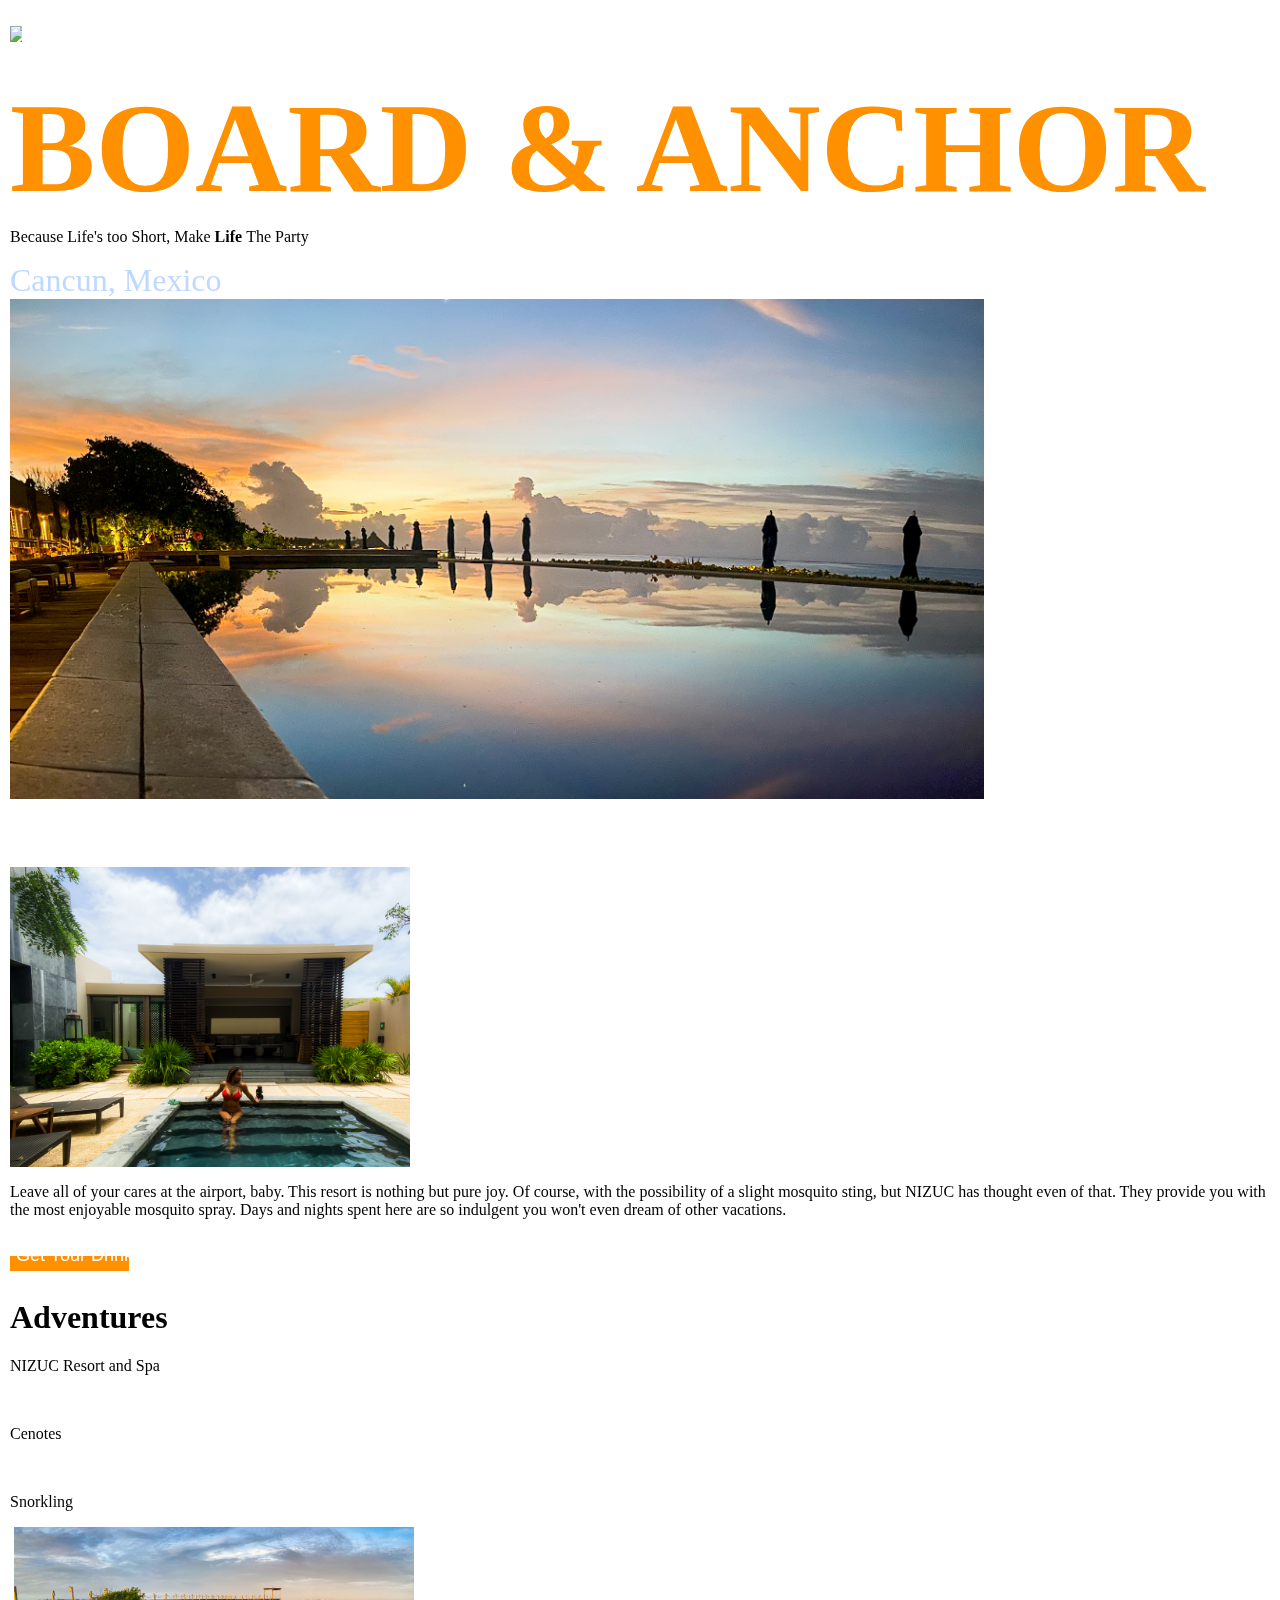
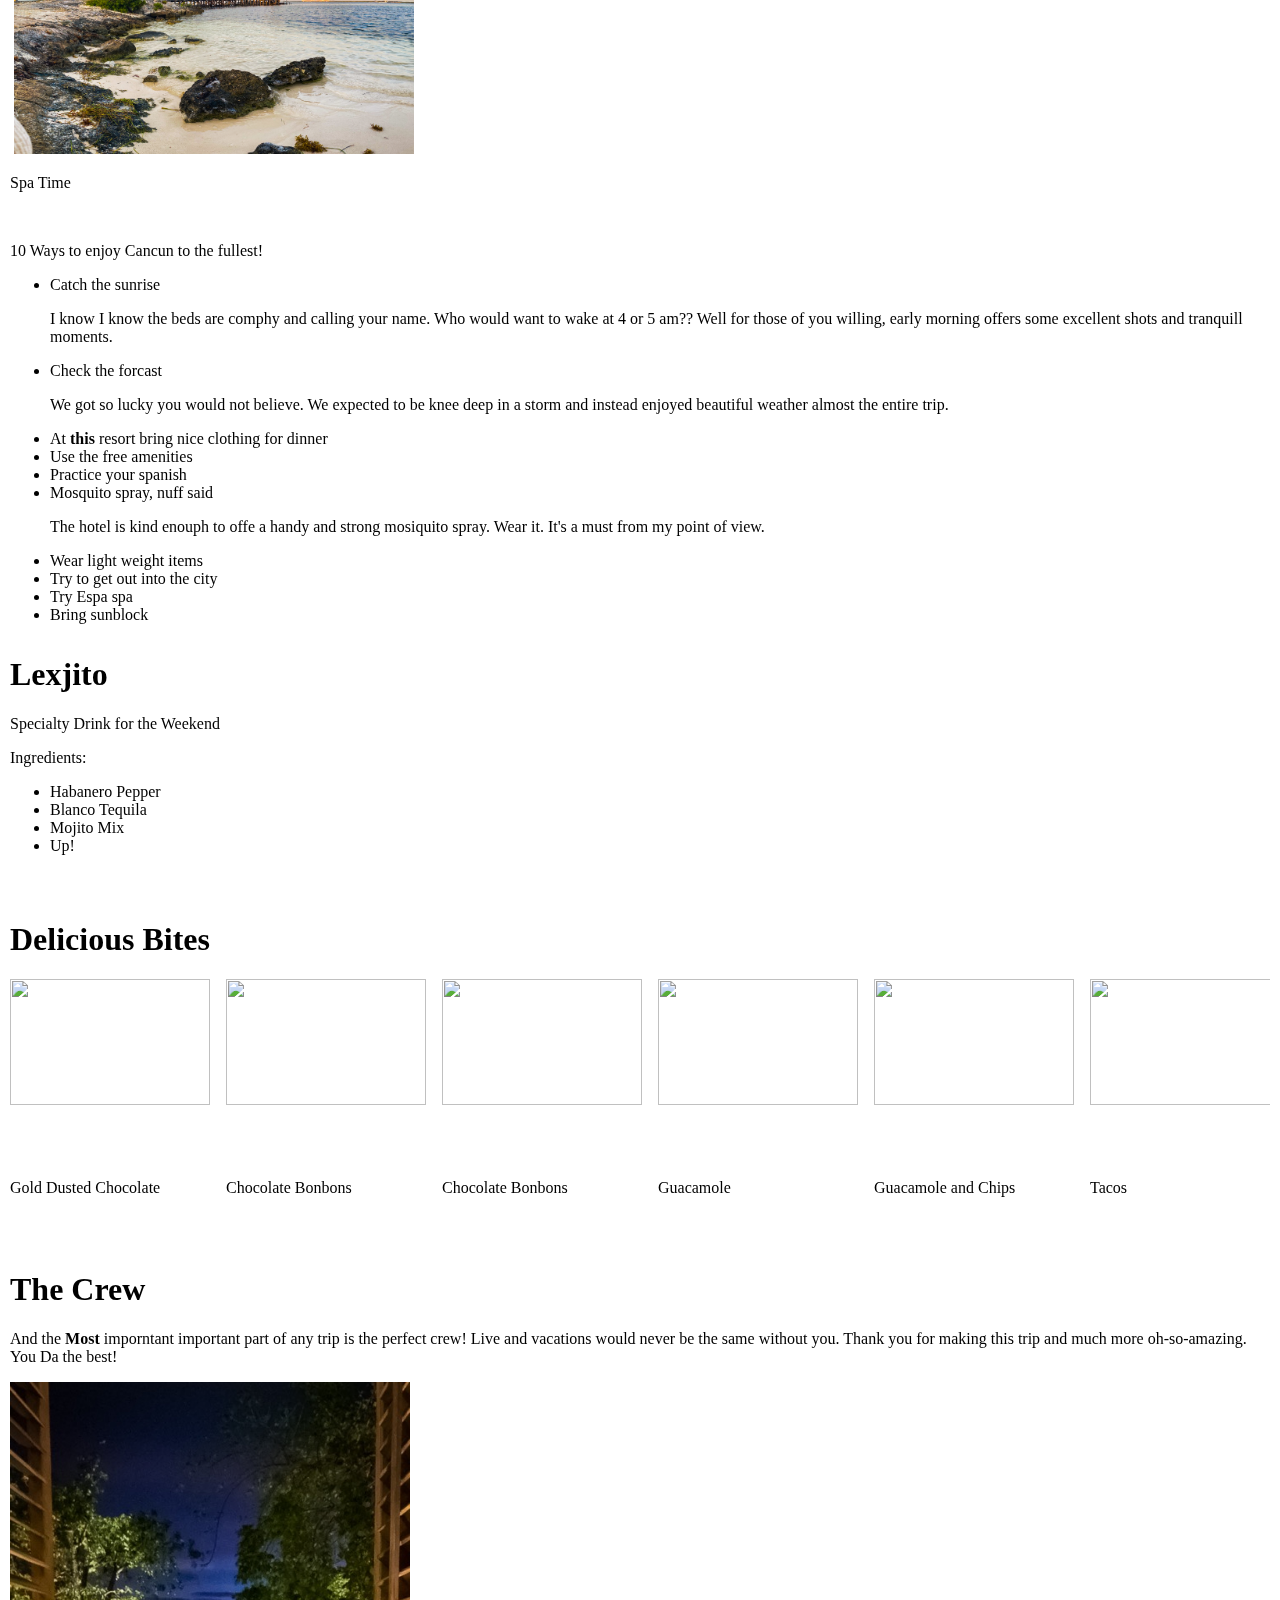
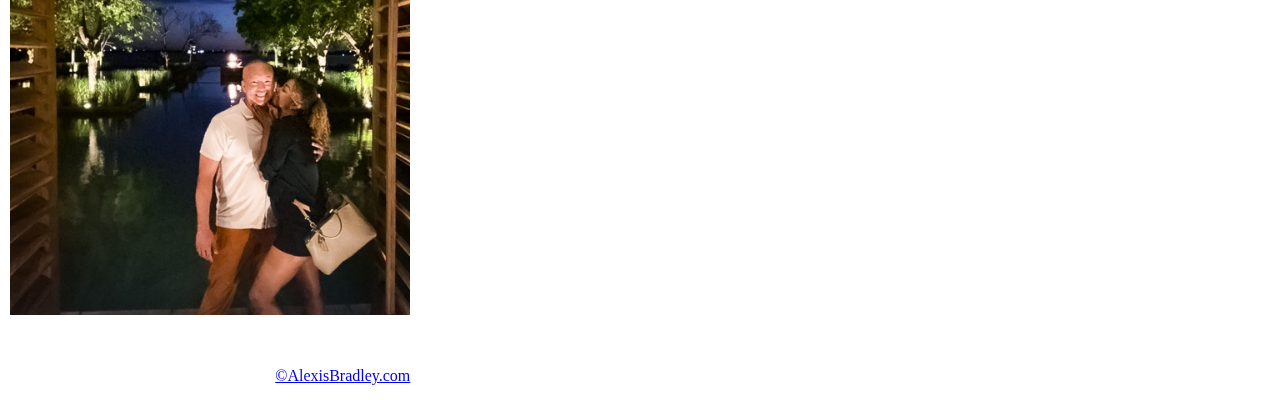
==== index.html @ 58bb0c34 "Add files via upload" ====
<!DOCTYPE html>
<html lang="en">
<head>
  <meta charset="UTF-8">
  <meta http-equiv="X-UA-Compatible" content="IE=edge">
  <meta name="viewport" content="width=device-width, initial-scale=1.0">
  <title>Board and Anchor</title>
  <link rel="stylesheet" href="style.css">
</head>
<body>
  <div class="main-grid">
  <header>
    <a href="index.html" class="nav__link"><img class="logo" src="assets/logo.png" alt="Board&Anchor"></a>
    <nav class="nav">
     
          <a href="index.html" class="nav__link">Home</a>
          <a href="#stay" class="nav__link">Stay</a>
          <a href="#adventures" class="nav__link">Adventures</a>
          <a href="#eats" class="nav__link">Eats</a>
          
          
       
    </nav>
    <script src="https://code.iconify.design/2/2.2.1/iconify.min.js"></script>
  </header>
  <main>
    <h1 class="title">Board & Anchor</h1>
    <p class="sub__title">Because Life's too Short, Make <strong> Life </strong> The Party</p>
    <p class="location">Cancun, Mexico</p>
    <img src="assets/SF Street-3.jpg" alt="" class="primary-image">
    <div class="secondary-images">
      <img src="assets/SF Street-4.jpg" alt="" class="secondary-image">
      <img src="assets/SF Street-5.jpg" alt="" class="secondary-image">
    </div>
      <p class="description">Leave all of your cares at the airport, baby. This resort is nothing but pure joy. Of course, with the possibility of a slight mosquito sting, but NIZUC has thought even of that. They provide you with the most enjoyable mosquito spray. Days and nights spent here are so indulgent you won't even dream of other vacations. </p>
    <a><button id="drink" class="btn">Get Your Drink On</button></a>
 
    <div id="adventures" class="adventures">
      <h1>Adventures</h1>
      
      <p id="stay">NIZUC Resort and Spa</p>
      <img class="card" src="assets/nizucwater.jpg" alt="">
    
      <p class="media-element">Cenotes</p>
      <img class="card" src="assets/cenote.jpeg" alt="">
      <p class="media-element">Snorkling</p>
      <img class="card" src="assets/starfish.jpg" alt="">

      <img class="card" src="assets/SF Street-2.jpg" alt="">
      <p>Spa Time</p>
      <img src="" alt="">
      <p>10 Ways to enjoy Cancun to the fullest!</p>
     <ul>
       <li>Catch the sunrise</li>
       <p>I know I know the beds are comphy and calling your name. Who would want to wake at 4 or 5 am?? Well for those of you willing, early morning offers some excellent shots and tranquill moments. </p>
       <li>Check the forcast </li>
       <p>We got so lucky you would not believe. We expected to be knee deep in a storm and instead enjoyed beautiful weather almost the entire trip.</p>
       <li>At <strong>this</strong> resort bring nice clothing for dinner</li>
       <li>Use the<st> free</strong> amenities</li>
       <li>Practice your spanish</li>
       <li>Mosquito spray, nuff said</li>
       <p>The hotel is kind enouph to offe a handy and strong mosiquito spray. Wear it. It's a must from my point of view.</p>
       <li>Wear light weight items</li>
       <li>Try to get out into the city</li>
       <li>Try Espa spa</li>
       <li>Bring sunblock</li>

     </ul>
      <h1 id="drink" >Lexjito</h1>
      <p> Specialty Drink for the Weekend</p>
      <div class="drink">
        <p>Ingredients: 
          <ul>
            <li> Habanero Pepper</li>
            <li>Blanco Tequila</li>
            <li>Mojito Mix</li>
            <li>Up!</li>
          </ul>
      <img class= "card card__img" src="assets/eats/lexitomix.jpeg" alt="">
      
      </div>
      </p>
    </div>
    <div id="eats" class="container flow">
    <h1 class="section-title">Delicious Bites</h1>
    <div class="media-scroller snaps-inline eats">
      <div class="media-element">
        <img src="/assets/eats/IMG_7122.jpg" alt="" class="primary-image">
        <p class="food-title">Gold Dusted Chocolate</p>
      </div>
      <div class="media-scroller eats">
        <div class="media-element">
          <img src="/assets/eats/IMG_7122.jpg" alt="" class="primary-image">
          <p class="food-title">Chocolate Bonbons</p>
        </div>
        <div class="media-scroller eats">
          <div class="media-element">
            <img src="/assets/eats/IMG_7123.jpg" alt="" class="primary-image">
            <p class="food-title">Chocolate Bonbons</p>
          </div>
          <div class="media-scroller eats">
          <div class="media-element">
              <img src="assets/eats/IMG_7134.jpg" alt="" class="primary-image">
              <p class="food-title">Guacamole</p>
            </div>
          <div class="media-scroller eats">
          <div class="media-element">
                <img src="assets/eats/IMG_7135.jpg" alt="" class="primary-image">
                <p class="food-title">Guacamole and Chips</p>
              </div>
          <div class="media-scroller eats">
          <div class="media-element">
                  <img src="assets/eats/IMG_7136.jpg" alt="" class="primary-image">
                  <p class="food-title">Tacos</p>
                </div>
          <div class="media-scroller eats">
          <div class="media-element">
                    <img src="assets/eats/IMG_7137.jpg" alt="" class="primary-image">
                    <p class="food-title">Grouper Fish</p>
                  </div>
            <div class="media-scroller eats">
            <div class="media-element">
                      <img src="assets/eats/IMG_7138.jpg" alt="" class="primary-image">
                      <p class="food-title">Garlic Prawns</p>
                    </div>
            <div class="media-scroller eats">
            <div class="media-element">
                        <img src="assets/eats/IMG_7139.jpg" alt="" class="primary-image">
                        <p class="food-title">Au Gratin Asparagus </p>
            </div>
            <div class="media-scroller eats">
            <div class="media-element">
                          <img src="assets/eats/IMG_7140.jpg" alt="" class="primary-image">
                          <p class="food-title">Gold Dusted Chocolate</p></div>
            <div class="media-scroller eats">
            <div class="media-element">
                            <img src="assets/eats/IMG_7141.jpg" alt="" class="primary-image">
                            <p class="food-title">Gold Dusted Chocolate</p>
    </div>
            <div class="media-scroller eats">
                            <div class="media-element">
                              <img src="assets/eats/IMG_7143.jpg" alt="" class="primary-image">
                              <p class="food-title">Raspberry Cheesecake</p>
      </div>
            <div class="media-element">
                              <img src="assets/eats/IMG_7303.jpg" alt="" class="primary-image">
                              <p class="food-title">Beet butter, beer; cricket pastry</p>
            <div class="media-scroller eats">
            <div class="media-element">
                                  <img src="assets/eats/IMG_7310.jpg" alt="" class="primary-image">
                                  <p class="food-title">Foie Gras in sauce</p>
          </div>
                                
            <div class="media-element">
                                    <img src="assets/eats/IMG_7308.jpg" alt="" class="primary-image">
                                    <p class="food-title">Tender octopus</p>
            </div>
                                  
            <div class="media-element">
                                      <img src="assets/eats/IMG_7311.jpg" alt="" class="primary-image">
                                      <p class="food-title">Foie Gras in sauce</p>
              </div>
                                   
            <div class="media-element">
                                        <img src="assets/eats/IMG_7314.jpg" alt="" class="primary-image">
                                        <p class="food-title">Featured item</p>
              </div>
              </div>
                                      
      
    </div>

    
      </main>
    <div class="crew">
        <h1>The Crew</h1>
        <p>And the <strong>Most </strong>imporntant  important part of any trip is the perfect crew! Live and vacations would never be the same without you. Thank you for making this trip and much more oh-so-amazing. You Da the best!</p>
        <img class="card" src="assets/howieandimedium.jpeg" alt="">
  
    </div>
     
    
  
    </div>
    </body>
    <footer>
      <a 
      href="http://alexisbradley.com
      "><p>©AlexisBradley.com</p></a>
      <div class="social-links">
        
        <a href="https://twitter.com/MsLexUx" aria-label="" class="social-link"><img src="" alt="" class="social-img"><span class="iconify" data-icon="jam:twitter" style="color: #ff9a62;"></span></a>
        
        <a href="https://www.facebook.com/MsLexUx" aria-label="" class="social-link"><span class="iconify" data-icon="brandico:facebook-rect" style="color: #ff9a62;"></span></a>
        
        <a href="https://www.instagram.com/milexi6/?hl=en" class="social-link" aria-label="instagram"><span class="iconify" data-icon="ant-design:instagram-filled" style="color: #ff9a62;"></span></a>
      </div>
    </footer>
    </html>
---- style.css ----
@import "https://unpkg.com/open-props";
@import "https://unpkg.com/open-props/normalize.min.css";

*,
*::before,
**::after {
  box-sizing: border-box;
}

/*{
  outline: 2px solid red;
}*/

:root {
  --clr-icons: #bfd8ff;
  --clr-text: #fff;
  --clr-bg-dark: #6d685c;
  --clr-bg-light: #f8f0e4;
  --clr-accent: #ff9000;
}

.logo {
  max-width: 31%;
  max-width: 10%;
}

img {
  max-width: 100%;
  

}

.btn {
  margin-top: .5em;
  cursor: pointer;
  display: inline-block;
  border: 0;
  background: transparent;
  color: var(--clr-text);
  font-size: 1.125rem;
  padding: 0.5;
  position: relative;
  align-self: start;
  justify-self: start;
}

.btn::after {
  content: " ";
  position: absolute;
  background: var(--clr-accent);
  height: 0.85em;
  width: 75%;
  left: 0;
  top: 50%;
  z-index: -1;
  transform: transform 175ms cubic-bezier (0.91,0,0.55,1);
  transform-origin: bottom left;
}

.btn:hover::after,
.btn:focus::after {
  transform: scale(1.35, 1.85);
}



.title {
  color: var(--clr-accent);
  text-transform: uppercase;
  margin: 0;
  line-height: 1;
  font-size: clamp(3rem, 10vw, 12rem);

}

.location {
  color: var(--clr-icons);
  margin: 0;
  font-size: 2rem;
}


header {
  display: flex;
  align-items: center;
  margin: 1em 0;
  margin-bottom: 1.5em;
}



.nav {
  flex-grow: 1;
  display: flex;
  justify-content: space-around;
}

.nav__link {
  color: var(--clr-text);
  text-transform: capitalize;
  text-decoration: none;
}

.nav__link:hover,
.nav__link:focus {
  color: var(--clr-accent);
 
}






@media(min-width: 800px) {
  body {
    margin: 0;
    padding: 10px;
  }
}
.nav {
    grid-column: 2 / 5;
 }

h1{
  margin-top: 1em;
}

main::after {

  top: 0;
  bottom: 0;
  left: -2em;
  right: -2em;
  grid-column: 3 / 1;
  z-index: -10;

}
  .food-title {
    align-items: left;
    grid-column: 1 / 3;
    grid-row:  6;
  }

  .location,
  .description{
    grid-column: 1 / 2;
  }

  .primary-image {
     grid-column: 2 / -1;
     grid-row: 1/span 4;
     z-index: -1;
     height: 100%;
     max-height: 500px;
     width: (100%, 1000px);
     object-fit: cover;
  }

  .secondary-images{
    grid-column: 2 / 4;
    margin-top: 4em;
    display: flex;
    gap: 0.5em;
    max-width: 400px;
  }

.adventures{
  grid-row: 6/7;
}

  
.media-scroller {
  display: flex;
  min-width: 500px;
  object-fit: cover;
  overflow-x: auto;
  overscroll-behavior-inline: contain;
 
}

.media-element {
  display: grid;
  grid-template-rows: min-content;
  gap: var(--spacer);
  padding: var(--spacer);
  background: var(-surface-2);
  border-radius: var(--radius-2);
  gap: 1em;

}

.media-element > img{
  inline-size: 100%;
  grid-row: 1 /span 4;
  object-fit: cover;
  height: 100%;
  max-height: 500px;
  min-width: 200px;
  width: (100%, 1000px);
  object-fit: cover;
  
}

.card {
  max-width: 400px;
}

.snaps-inline {
  scroll-snap-type: inline mandatory;
  scroll-padding-inline: var(--spacer, 1rem);

}


.social-links {
  display: flex;
  gap: 2em;
}

footer {
  margin-top: 2em;
  align-items: center;
  flex-grow: 1;
  display: flex;
  justify-content: space-around;
}
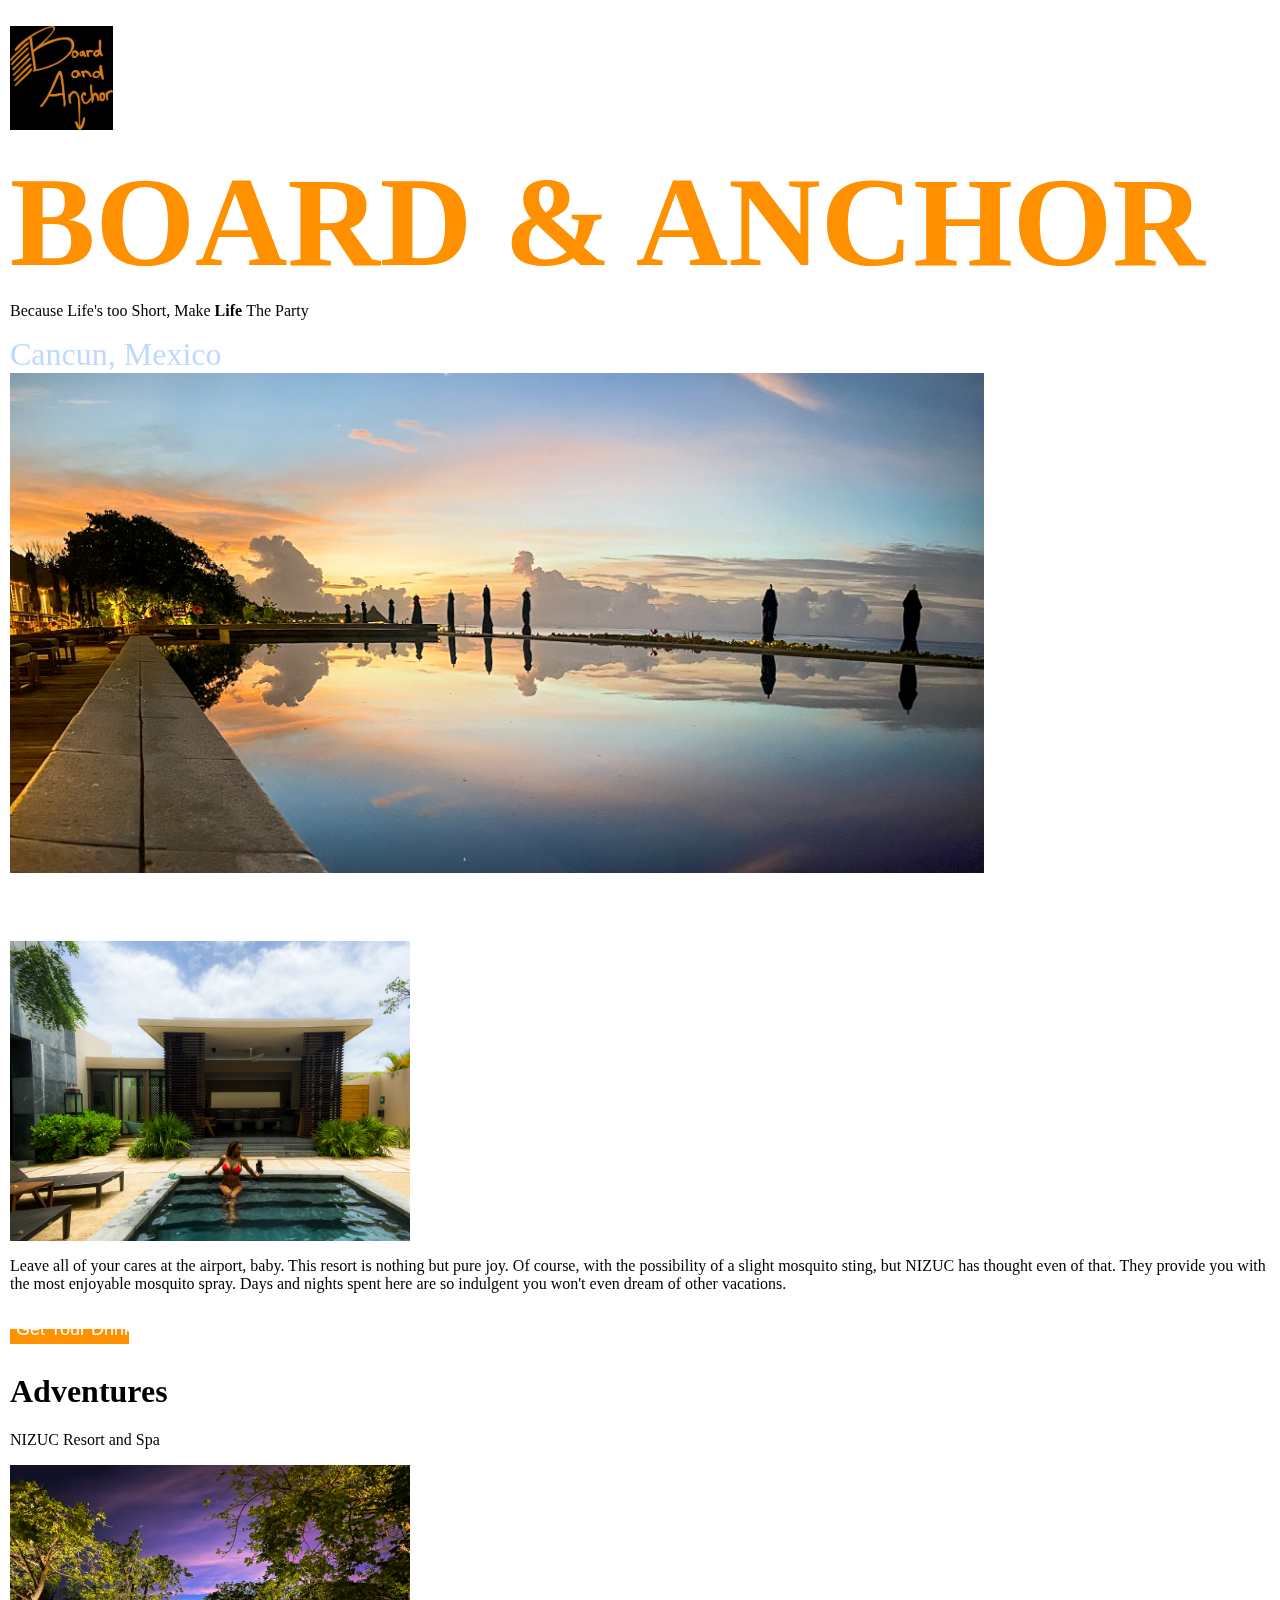
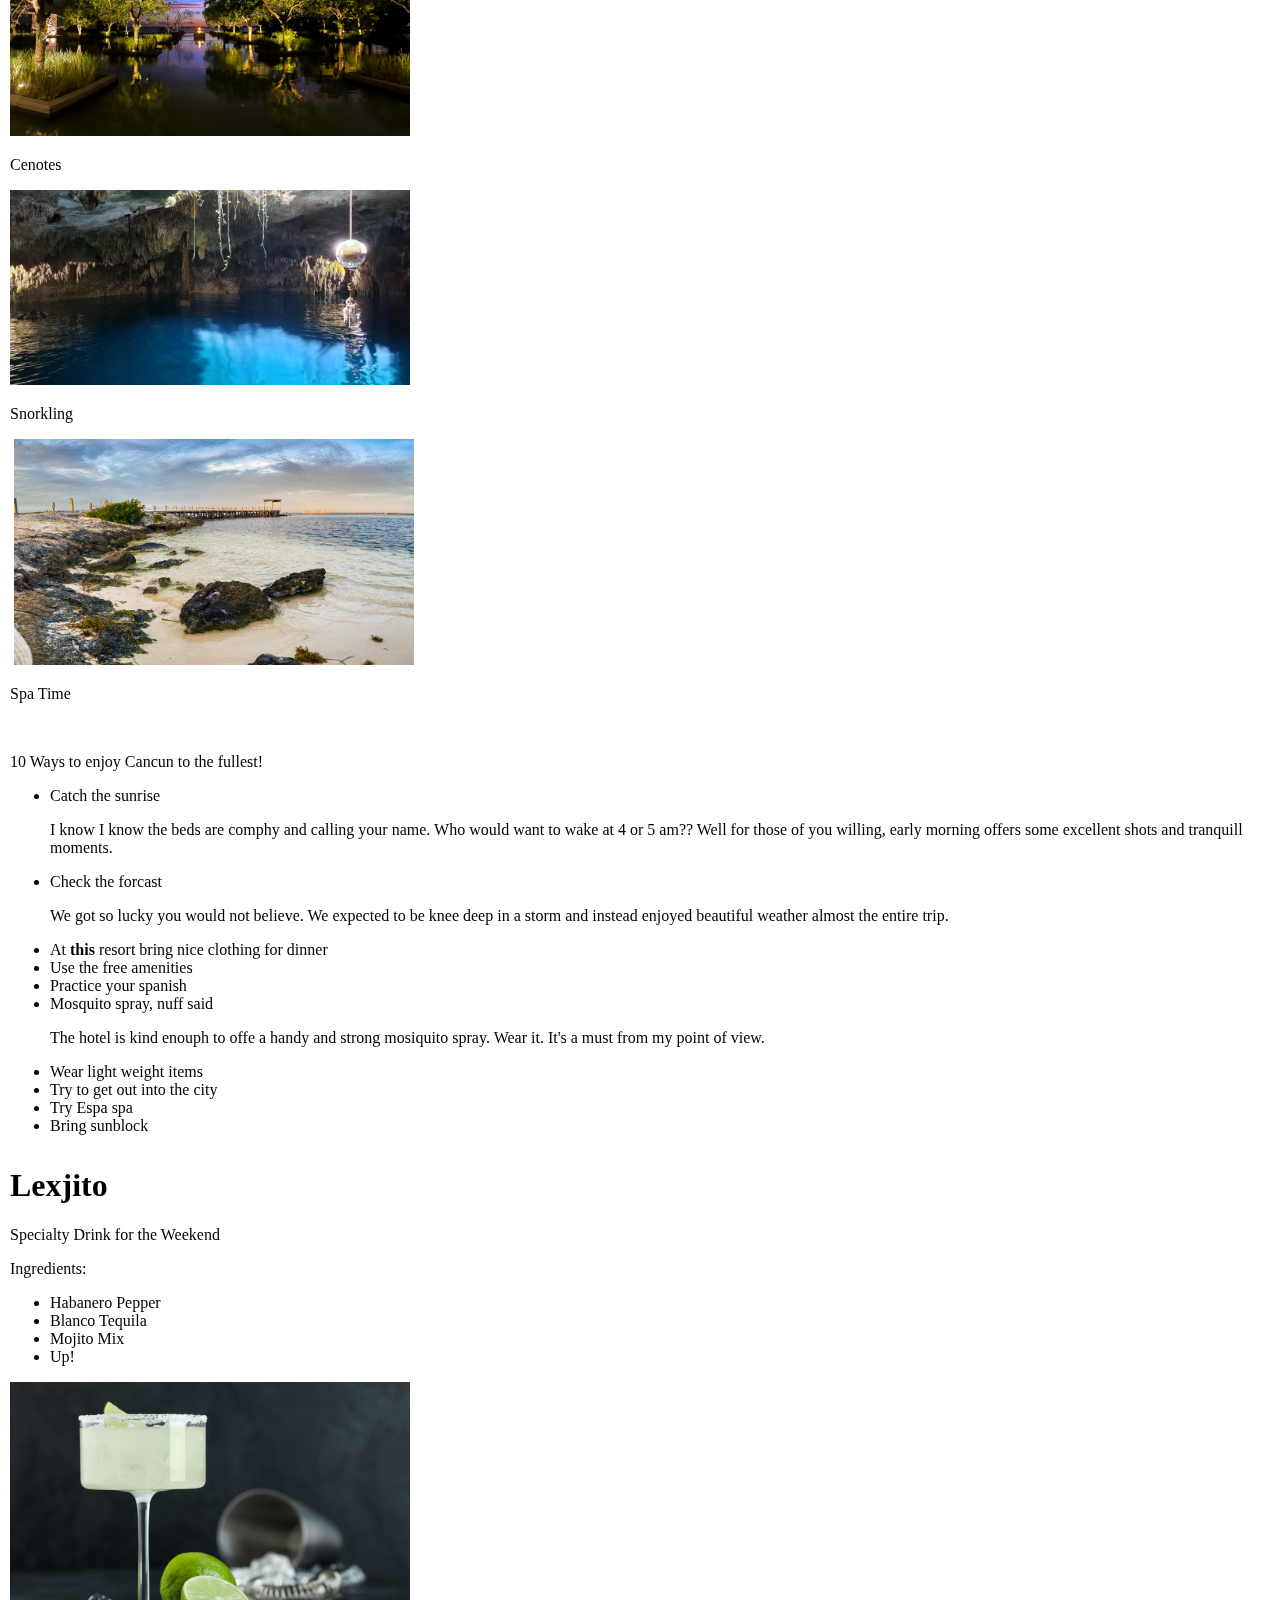
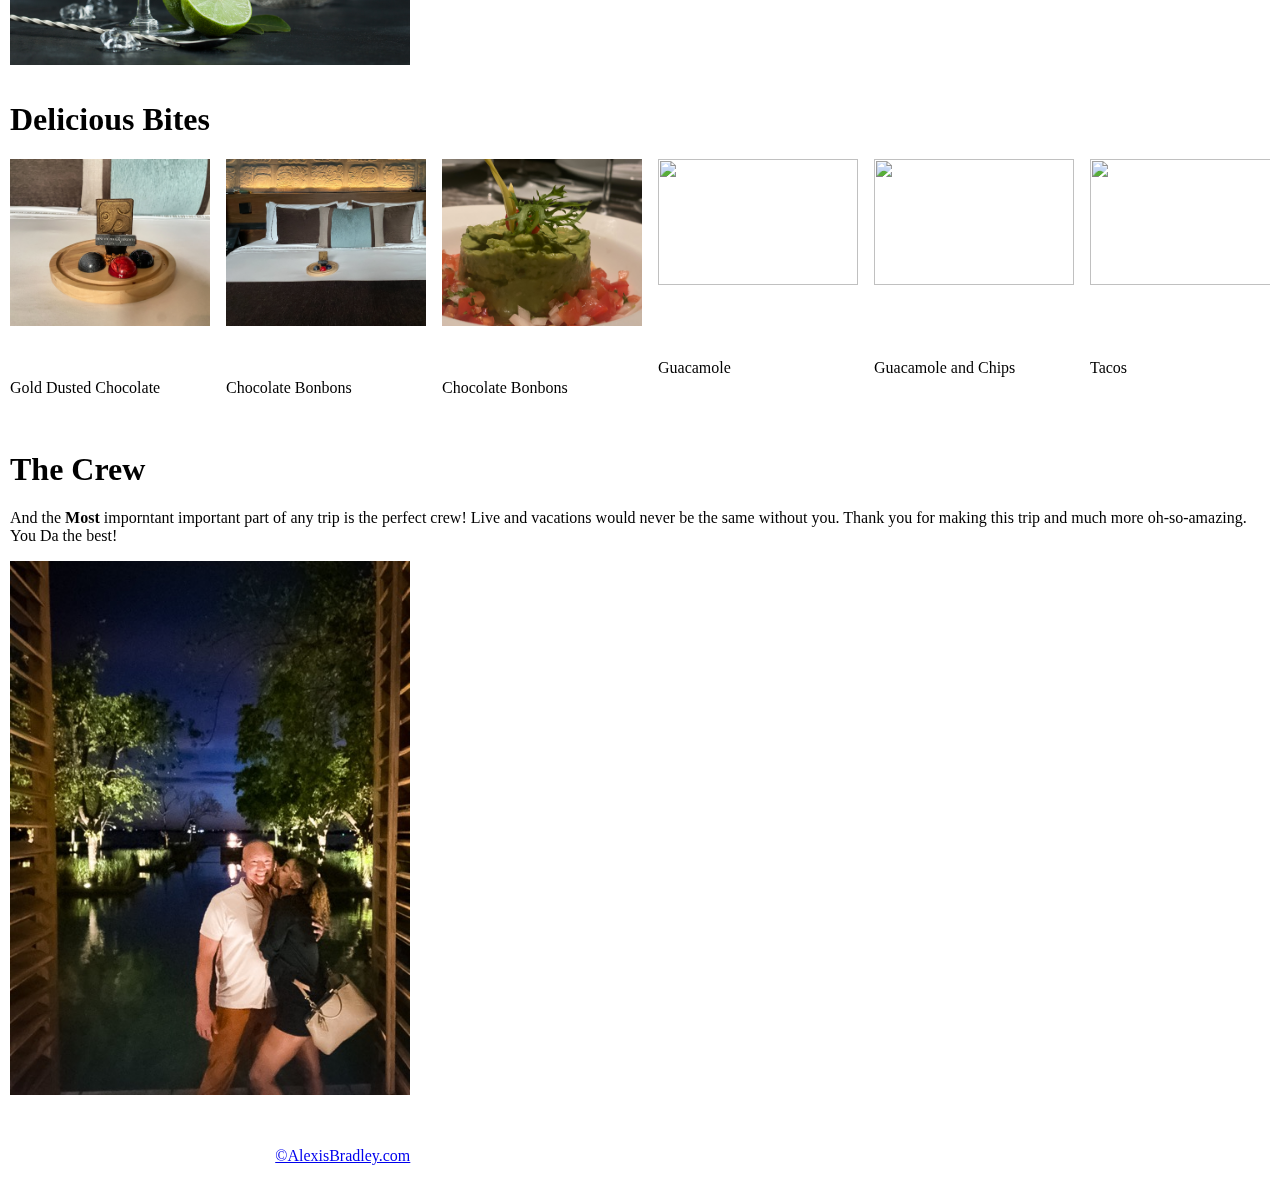
==== commit 91853b5a: "Add files via upload" ====
--- a/index.html
+++ b/index.html
@@ -76,7 +76,7 @@
             <li>Mojito Mix</li>
             <li>Up!</li>
           </ul>
-      <img class= "card card__img" src="assets/eats/lexitomix.jpeg" alt="">
+      <img class= "card card__img" src="assets/lexitomix.jpeg" alt="">
       
       </div>
       </p>
@@ -85,17 +85,17 @@
     <h1 class="section-title">Delicious Bites</h1>
     <div class="media-scroller snaps-inline eats">
       <div class="media-element">
-        <img src="/assets/eats/IMG_7122.jpg" alt="" class="primary-image">
+        <img src="assets/IMG_7122.jpg" alt="" class="primary-image">
         <p class="food-title">Gold Dusted Chocolate</p>
       </div>
       <div class="media-scroller eats">
         <div class="media-element">
-          <img src="/assets/eats/IMG_7122.jpg" alt="" class="primary-image">
+          <img src="assets/IMG_7123.jpg" alt="" class="primary-image">
           <p class="food-title">Chocolate Bonbons</p>
         </div>
         <div class="media-scroller eats">
           <div class="media-element">
-            <img src="/assets/eats/IMG_7123.jpg" alt="" class="primary-image">
+            <img src="assets/IMG_7134.jpg" alt="" class="primary-image">
             <p class="food-title">Chocolate Bonbons</p>
           </div>
           <div class="media-scroller eats">
--- a/style.css
+++ b/style.css
@@ -20,8 +20,8 @@
 }
 
 .logo {
-  max-width: 31%;
   max-width: 10%;
+  
 }
 
 img {
@@ -92,6 +92,7 @@
 .nav {
   flex-grow: 1;
   display: flex;
+  gap: 1em;
   justify-content: space-around;
 }
 
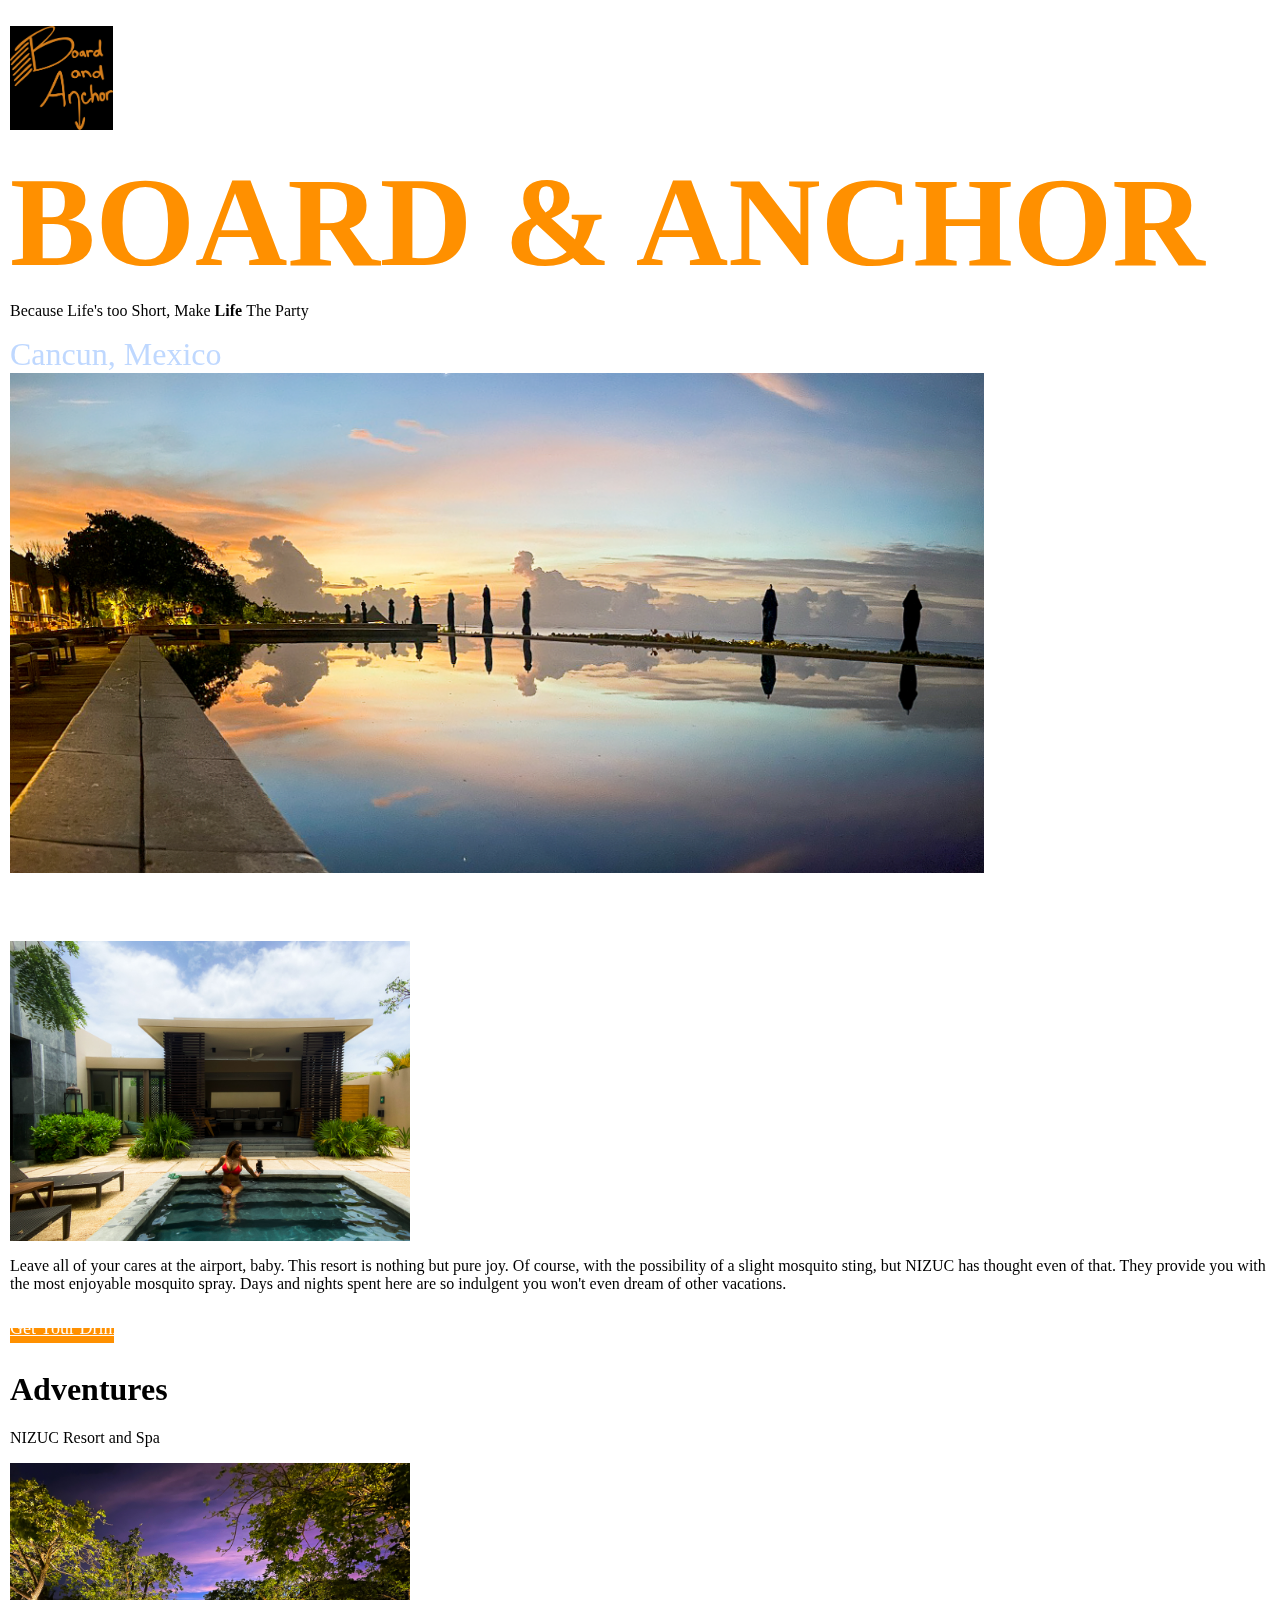
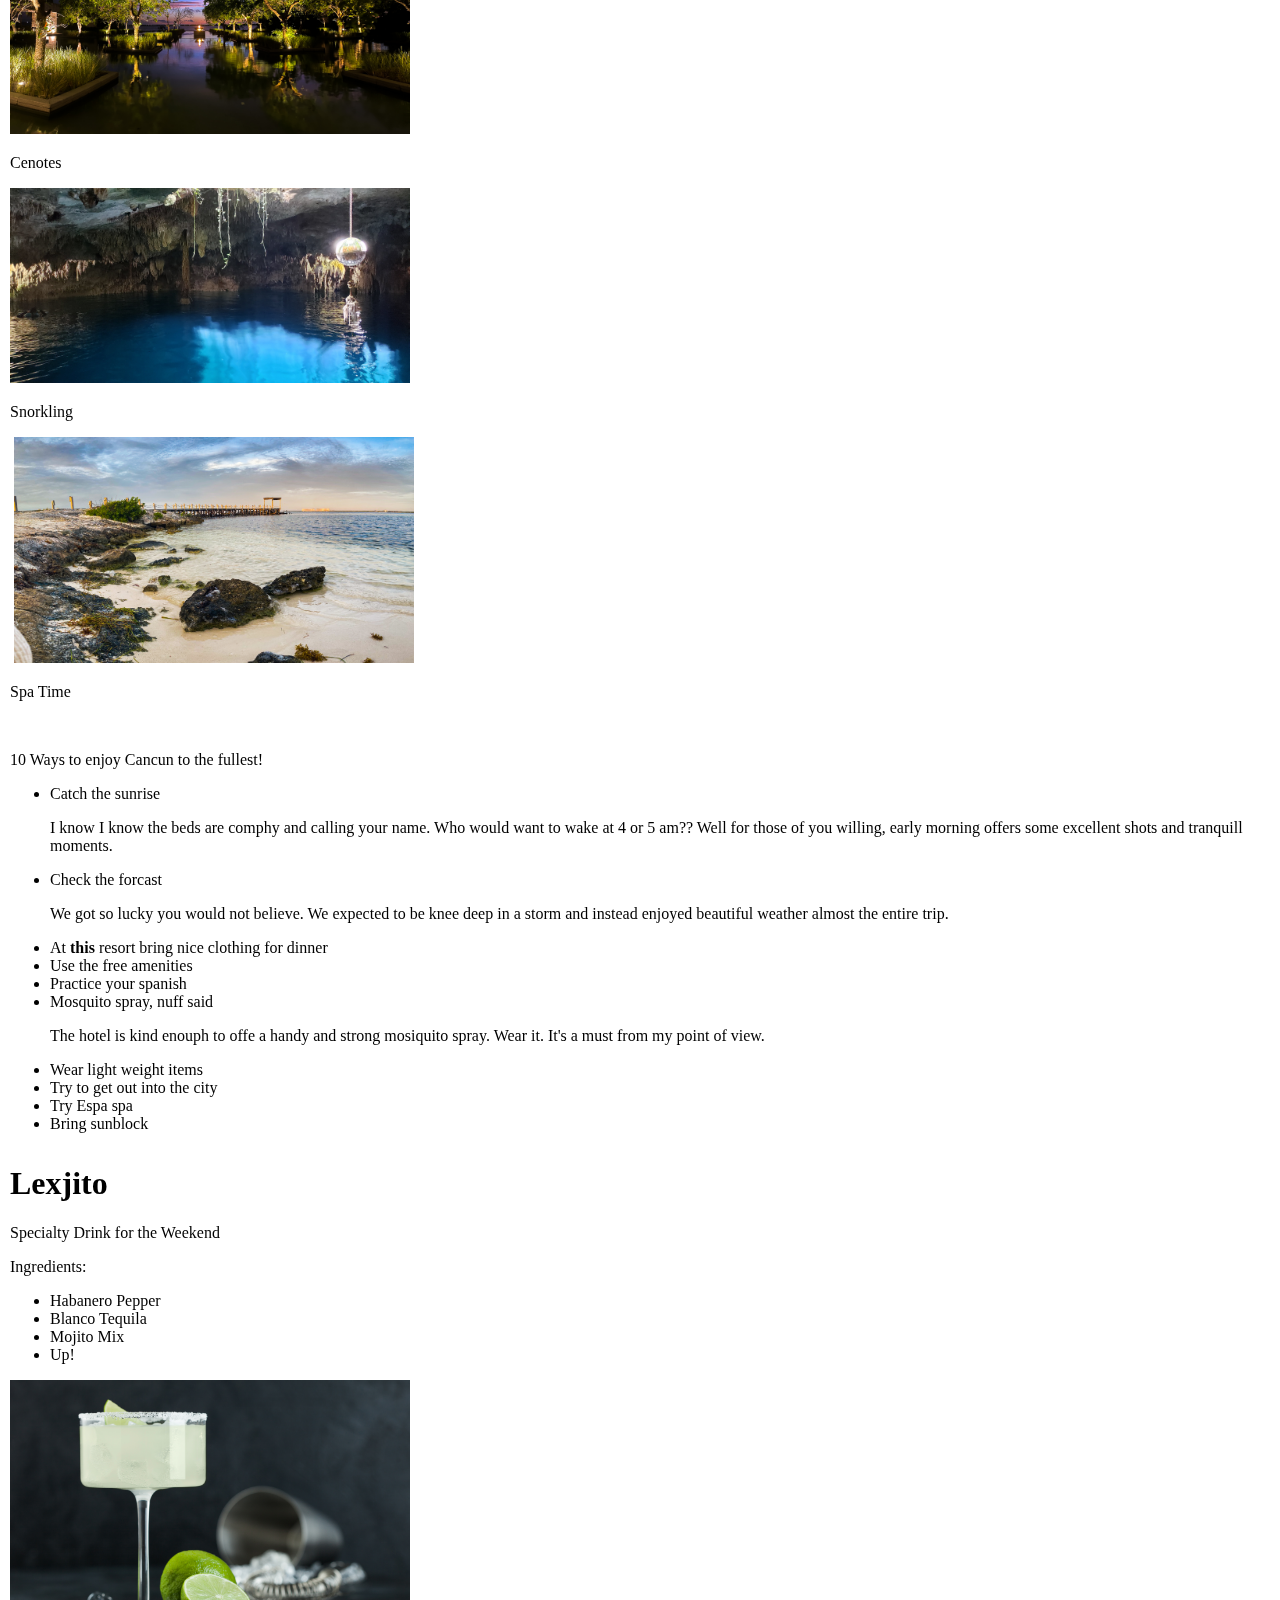
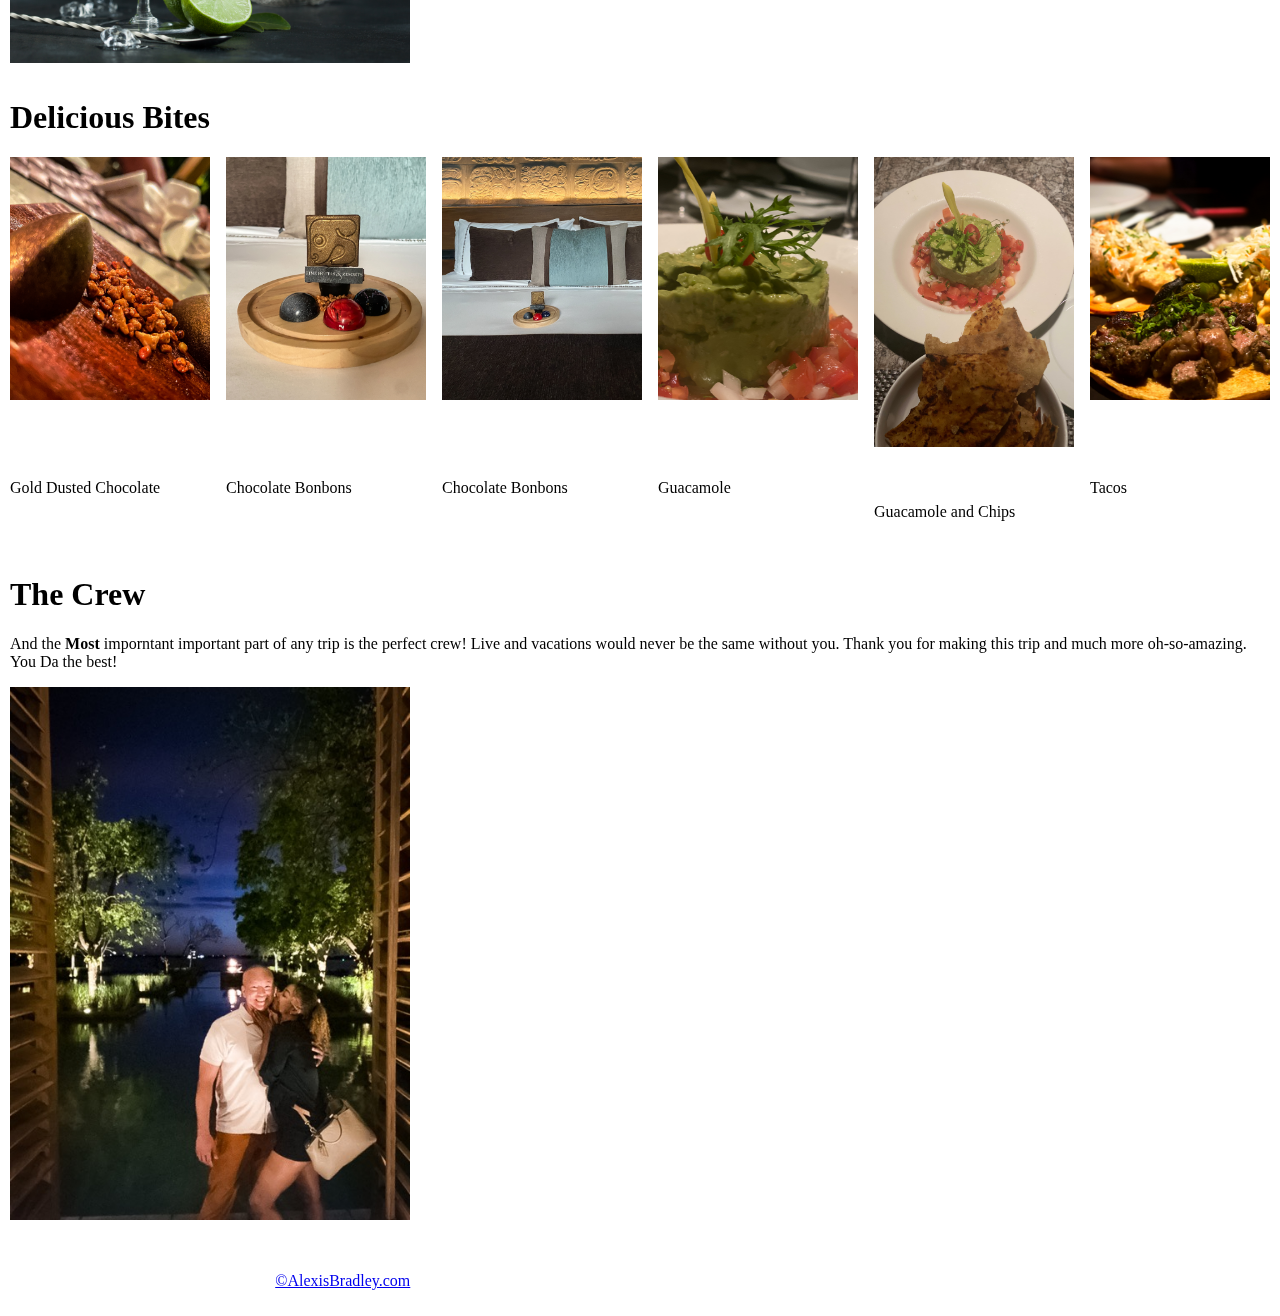
==== commit 7cd15efb: "Add files via upload" ====
--- a/index.html
+++ b/index.html
@@ -33,7 +33,7 @@
       <img src="assets/SF Street-5.jpg" alt="" class="secondary-image">
     </div>
       <p class="description">Leave all of your cares at the airport, baby. This resort is nothing but pure joy. Of course, with the possibility of a slight mosquito sting, but NIZUC has thought even of that. They provide you with the most enjoyable mosquito spray. Days and nights spent here are so indulgent you won't even dream of other vacations. </p>
-    <a><button id="drink" class="btn">Get Your Drink On</button></a>
+    <a href= "#drink" class="btn">Get Your Drink On</a>
  
     <div id="adventures" class="adventures">
       <h1>Adventures</h1>
@@ -66,7 +66,7 @@
        <li>Bring sunblock</li>
 
      </ul>
-      <h1 id="drink" >Lexjito</h1>
+      <h1 id="drink">Lexjito</h1>
       <p> Specialty Drink for the Weekend</p>
       <div class="drink">
         <p>Ingredients: 
@@ -85,86 +85,77 @@
     <h1 class="section-title">Delicious Bites</h1>
     <div class="media-scroller snaps-inline eats">
       <div class="media-element">
-        <img src="assets/IMG_7122.jpg" alt="" class="primary-image">
+        <img src="assets/IMG_7315-2.jpg" alt="" class="primary-image">
         <p class="food-title">Gold Dusted Chocolate</p>
       </div>
       <div class="media-scroller eats">
         <div class="media-element">
-          <img src="assets/IMG_7123.jpg" alt="" class="primary-image">
+          <img src="assets/IMG_7122.jpg" alt="" class="primary-image">
           <p class="food-title">Chocolate Bonbons</p>
         </div>
         <div class="media-scroller eats">
           <div class="media-element">
-            <img src="assets/IMG_7134.jpg" alt="" class="primary-image">
+            <img src="assets/IMG_7123.jpg" alt="" class="primary-image">
             <p class="food-title">Chocolate Bonbons</p>
           </div>
           <div class="media-scroller eats">
           <div class="media-element">
-              <img src="assets/eats/IMG_7134.jpg" alt="" class="primary-image">
+              <img src="assets/IMG_7134.jpg" alt="" class="primary-image">
               <p class="food-title">Guacamole</p>
             </div>
           <div class="media-scroller eats">
           <div class="media-element">
-                <img src="assets/eats/IMG_7135.jpg" alt="" class="primary-image">
+                <img src="assets/IMG_7135.jpg" alt="" class="primary-image">
                 <p class="food-title">Guacamole and Chips</p>
               </div>
           <div class="media-scroller eats">
           <div class="media-element">
-                  <img src="assets/eats/IMG_7136.jpg" alt="" class="primary-image">
+                  <img src="assets/IMG_7136.jpg" alt="" class="primary-image">
                   <p class="food-title">Tacos</p>
                 </div>
           <div class="media-scroller eats">
           <div class="media-element">
-                    <img src="assets/eats/IMG_7137.jpg" alt="" class="primary-image">
+                    <img src="assets/IMG_7137.jpg" alt="" class="primary-image">
                     <p class="food-title">Grouper Fish</p>
                   </div>
             <div class="media-scroller eats">
             <div class="media-element">
-                      <img src="assets/eats/IMG_7138.jpg" alt="" class="primary-image">
+                      <img src="assets/IMG_7138.jpg" alt="" class="primary-image">
                       <p class="food-title">Garlic Prawns</p>
                     </div>
             <div class="media-scroller eats">
             <div class="media-element">
-                        <img src="assets/eats/IMG_7139.jpg" alt="" class="primary-image">
+                        <img src="assets/IMG_7139.jpg" alt="" class="primary-image">
                         <p class="food-title">Au Gratin Asparagus </p>
             </div>
             <div class="media-scroller eats">
             <div class="media-element">
-                          <img src="assets/eats/IMG_7140.jpg" alt="" class="primary-image">
+                          <img src="assets/IMG_7140.jpg" alt="" class="primary-image">
                           <p class="food-title">Gold Dusted Chocolate</p></div>
             <div class="media-scroller eats">
             <div class="media-element">
-                            <img src="assets/eats/IMG_7141.jpg" alt="" class="primary-image">
+                            <img src="assets/IMG_7141.jpg" alt="" class="primary-image">
                             <p class="food-title">Gold Dusted Chocolate</p>
     </div>
             <div class="media-scroller eats">
                             <div class="media-element">
-                              <img src="assets/eats/IMG_7143.jpg" alt="" class="primary-image">
+                              <img src="assets/IMG_7143.jpg" alt="" class="primary-image">
                               <p class="food-title">Raspberry Cheesecake</p>
       </div>
             <div class="media-element">
-                              <img src="assets/eats/IMG_7303.jpg" alt="" class="primary-image">
+                              <img src="assets/IMG_7303.jpg" alt="" class="primary-image">
                               <p class="food-title">Beet butter, beer; cricket pastry</p>
             <div class="media-scroller eats">
             <div class="media-element">
-                                  <img src="assets/eats/IMG_7310.jpg" alt="" class="primary-image">
+                                  <img src="assets/IMG_7310.jpg" alt="" class="primary-image">
                                   <p class="food-title">Foie Gras in sauce</p>
           </div>
                                 
             <div class="media-element">
-                                    <img src="assets/eats/IMG_7308.jpg" alt="" class="primary-image">
+                                    <img src="assets/IMG_7308.jpg" alt="" class="primary-image">
                                     <p class="food-title">Tender octopus</p>
             </div>
-                                  
-            <div class="media-element">
-                                      <img src="assets/eats/IMG_7311.jpg" alt="" class="primary-image">
-                                      <p class="food-title">Foie Gras in sauce</p>
-              </div>
-                                   
-            <div class="media-element">
-                                        <img src="assets/eats/IMG_7314.jpg" alt="" class="primary-image">
-                                        <p class="food-title">Featured item</p>
-              </div>
+            
               </div>
                                       
       
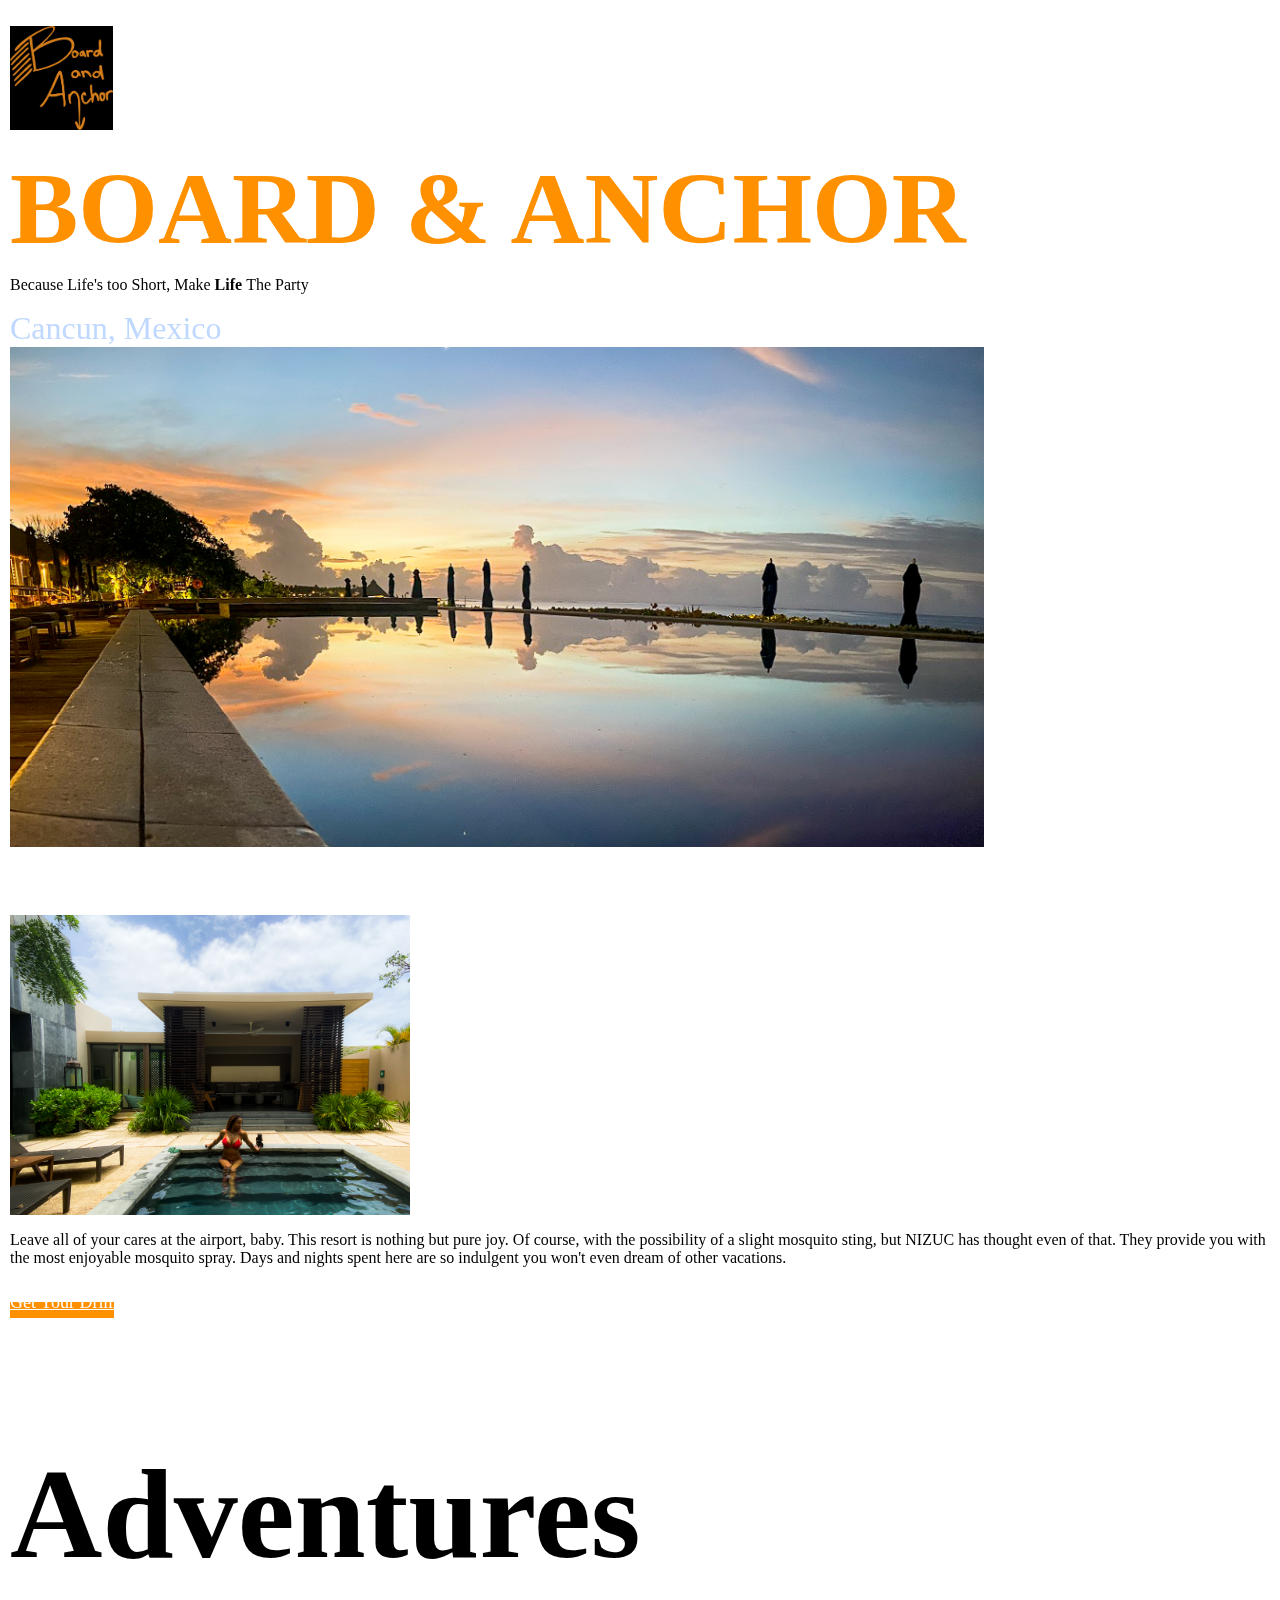
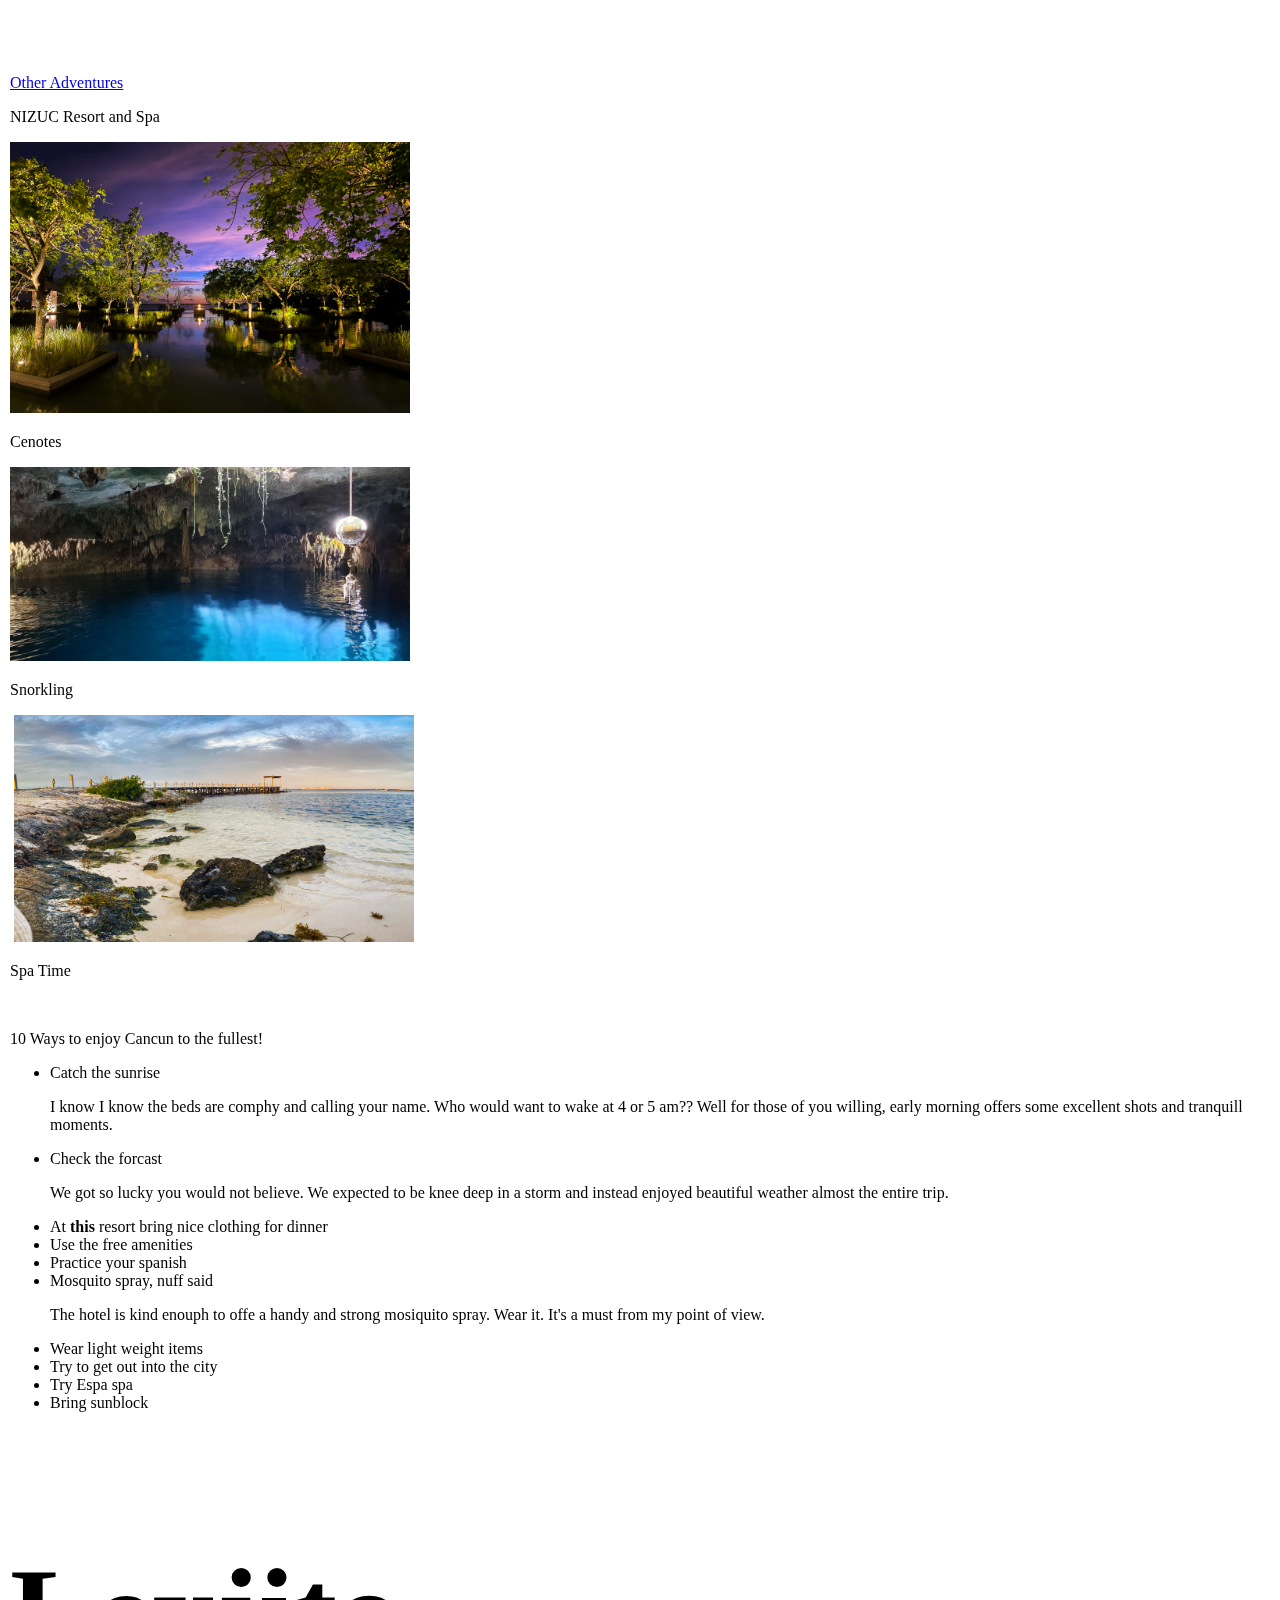
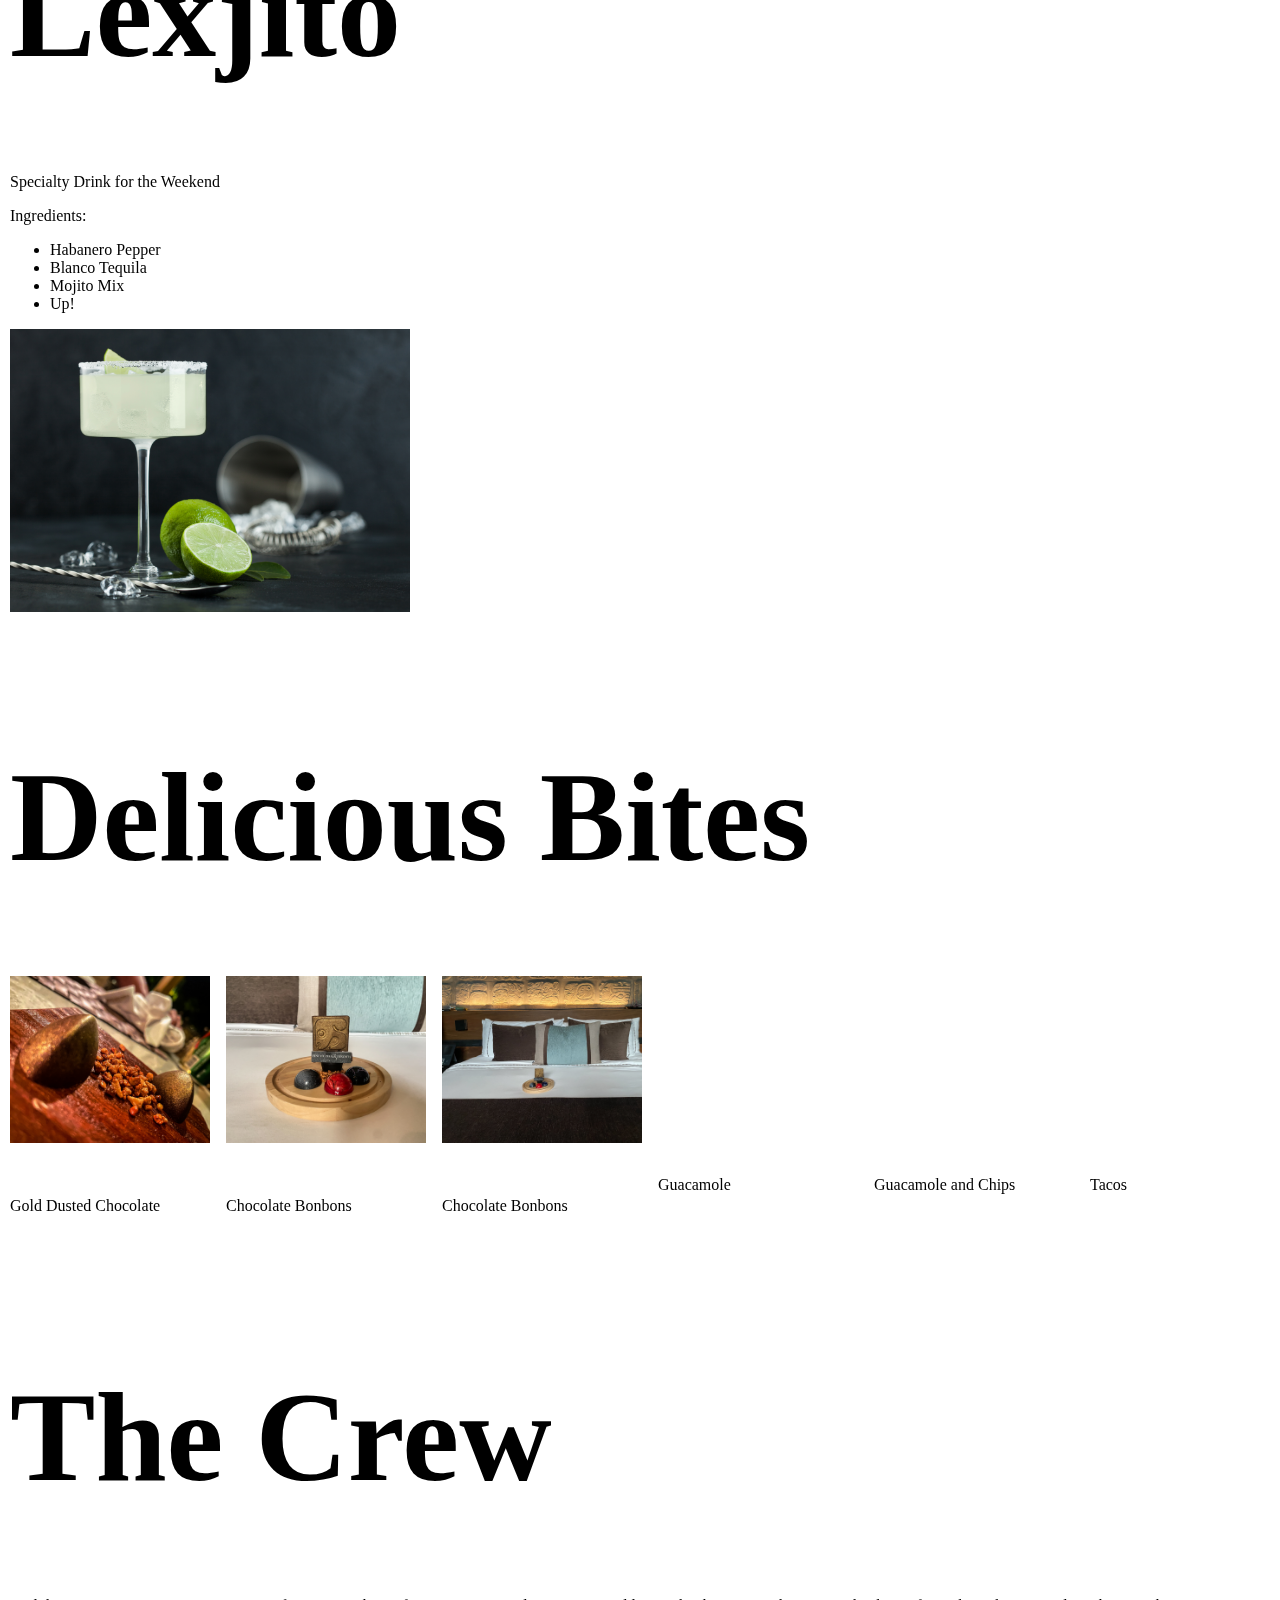
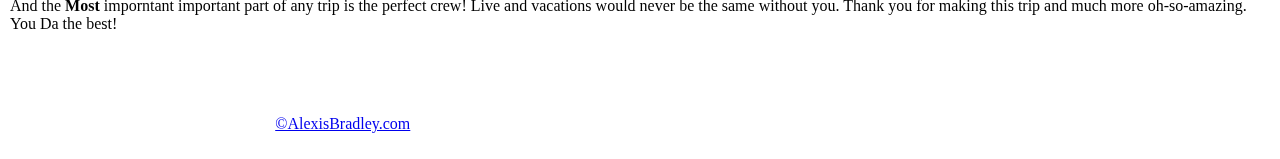
==== commit abd97a9b: "Add files via upload" ====
--- a/index.html
+++ b/index.html
@@ -24,12 +24,12 @@
     <script src="https://code.iconify.design/2/2.2.1/iconify.min.js"></script>
   </header>
   <main>
-    <h1 class="title">Board & Anchor</h1>
+    <h1 class="main_title">Board & Anchor</h1>
     <p class="sub__title">Because Life's too Short, Make <strong> Life </strong> The Party</p>
     <p class="location">Cancun, Mexico</p>
-    <img src="assets/SF Street-3.jpg" alt="" class="primary-image">
+    <img  src="assets/SF Street-3.jpg" alt="" class="primary-image">
     <div class="secondary-images">
-      <img src="assets/SF Street-4.jpg" alt="" class="secondary-image">
+      <img  src="assets/SF Street-4.jpg" alt="" class="secondary-image">
       <img src="assets/SF Street-5.jpg" alt="" class="secondary-image">
     </div>
       <p class="description">Leave all of your cares at the airport, baby. This resort is nothing but pure joy. Of course, with the possibility of a slight mosquito sting, but NIZUC has thought even of that. They provide you with the most enjoyable mosquito spray. Days and nights spent here are so indulgent you won't even dream of other vacations. </p>
@@ -37,6 +37,7 @@
  
     <div id="adventures" class="adventures">
       <h1>Adventures</h1>
+      <a href="loscabos.html">Other Adventures</a>
       
       <p id="stay">NIZUC Resort and Spa</p>
       <img class="card" src="assets/nizucwater.jpg" alt="">
@@ -100,59 +101,59 @@
           </div>
           <div class="media-scroller eats">
           <div class="media-element">
-              <img src="assets/IMG_7134.jpg" alt="" class="primary-image">
+              <img loading="lazy" src="assets/IMG_7134.jpg" alt="" class="primary-image">
               <p class="food-title">Guacamole</p>
             </div>
           <div class="media-scroller eats">
           <div class="media-element">
-                <img src="assets/IMG_7135.jpg" alt="" class="primary-image">
+                <img loading="lazy" src="assets/IMG_7135.jpg" alt="" class="primary-image">
                 <p class="food-title">Guacamole and Chips</p>
               </div>
           <div class="media-scroller eats">
           <div class="media-element">
-                  <img src="assets/IMG_7136.jpg" alt="" class="primary-image">
+                  <img loading="lazy" src="assets/IMG_7136.jpg" alt="" class="primary-image">
                   <p class="food-title">Tacos</p>
                 </div>
           <div class="media-scroller eats">
           <div class="media-element">
-                    <img src="assets/IMG_7137.jpg" alt="" class="primary-image">
+                    <img loading="lazy" src="assets/IMG_7137.jpg" alt="" class="primary-image">
                     <p class="food-title">Grouper Fish</p>
                   </div>
             <div class="media-scroller eats">
             <div class="media-element">
-                      <img src="assets/IMG_7138.jpg" alt="" class="primary-image">
+                      <img loading="lazy" src="assets/IMG_7138.jpg" alt="" class="primary-image">
                       <p class="food-title">Garlic Prawns</p>
                     </div>
             <div class="media-scroller eats">
             <div class="media-element">
-                        <img src="assets/IMG_7139.jpg" alt="" class="primary-image">
+                        <img  loading="lazy" src="assets/IMG_7139.jpg" alt="" class="primary-image">
                         <p class="food-title">Au Gratin Asparagus </p>
             </div>
             <div class="media-scroller eats">
             <div class="media-element">
-                          <img src="assets/IMG_7140.jpg" alt="" class="primary-image">
+                          <img  loading="lazy"src="assets/IMG_7140.jpg" alt="" class="primary-image">
                           <p class="food-title">Gold Dusted Chocolate</p></div>
             <div class="media-scroller eats">
             <div class="media-element">
-                            <img src="assets/IMG_7141.jpg" alt="" class="primary-image">
+                            <img loading="lazy" src="assets/IMG_7141.jpg" alt="" class="primary-image">
                             <p class="food-title">Gold Dusted Chocolate</p>
     </div>
             <div class="media-scroller eats">
                             <div class="media-element">
-                              <img src="assets/IMG_7143.jpg" alt="" class="primary-image">
+                              <img loading="lazy" src="assets/IMG_7143.jpg" alt="" class="primary-image">
                               <p class="food-title">Raspberry Cheesecake</p>
       </div>
             <div class="media-element">
-                              <img src="assets/IMG_7303.jpg" alt="" class="primary-image">
+                              <img loading="lazy" src="assets/IMG_7303.jpg" alt="" class="primary-image">
                               <p class="food-title">Beet butter, beer; cricket pastry</p>
             <div class="media-scroller eats">
             <div class="media-element">
-                                  <img src="assets/IMG_7310.jpg" alt="" class="primary-image">
+                                  <img loading="lazy" src="assets/IMG_7310.jpg" alt="" class="primary-image">
                                   <p class="food-title">Foie Gras in sauce</p>
           </div>
                                 
             <div class="media-element">
-                                    <img src="assets/IMG_7308.jpg" alt="" class="primary-image">
+                                    <img loading="lazy" src="assets/IMG_7308.jpg" alt="" class="primary-image">
                                     <p class="food-title">Tender octopus</p>
             </div>
             
@@ -166,7 +167,7 @@
     <div class="crew">
         <h1>The Crew</h1>
         <p>And the <strong>Most </strong>imporntant  important part of any trip is the perfect crew! Live and vacations would never be the same without you. Thank you for making this trip and much more oh-so-amazing. You Da the best!</p>
-        <img class="card" src="assets/howieandimedium.jpeg" alt="">
+        <img loading="lazy" class="card" src="assets/howieandimedium.jpeg" alt="">
   
     </div>
      
--- a/style.css
+++ b/style.css
@@ -62,6 +62,14 @@
   transform: scale(1.35, 1.85);
 }
 
+.main_title{
+    color: var(--clr-accent);
+    text-transform: uppercase;
+    margin: 0;
+    line-height: 1;
+    font-size: 8vw;
+  
+  }
 
 
 .title {
@@ -125,6 +133,8 @@
 
 h1{
   margin-top: 1em;
+  font-size:clamp(3rem, 10vw, 12rem);
+  
 }
 
 main::after {
@@ -170,6 +180,9 @@
   grid-row: 6/7;
 }
 
+.adventures__img {
+  display: inline;
+}
   
 .media-scroller {
   display: flex;
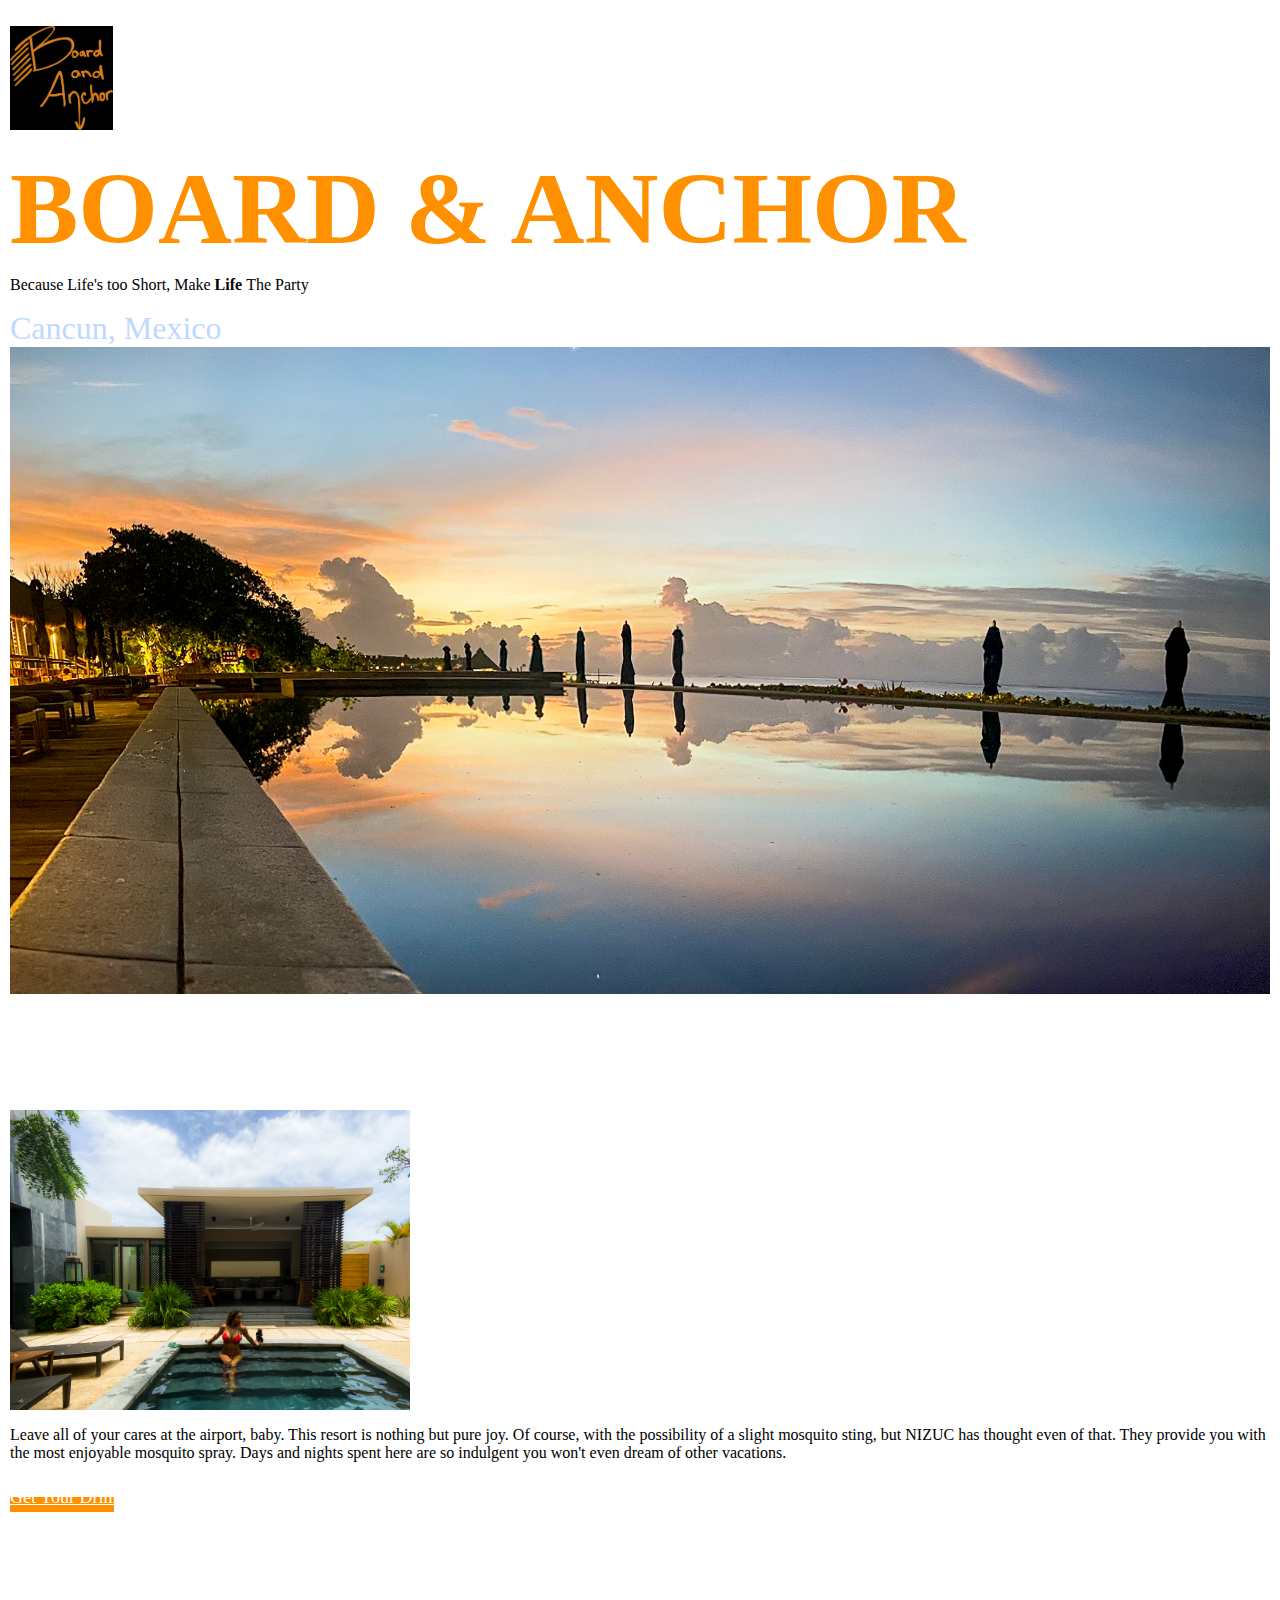
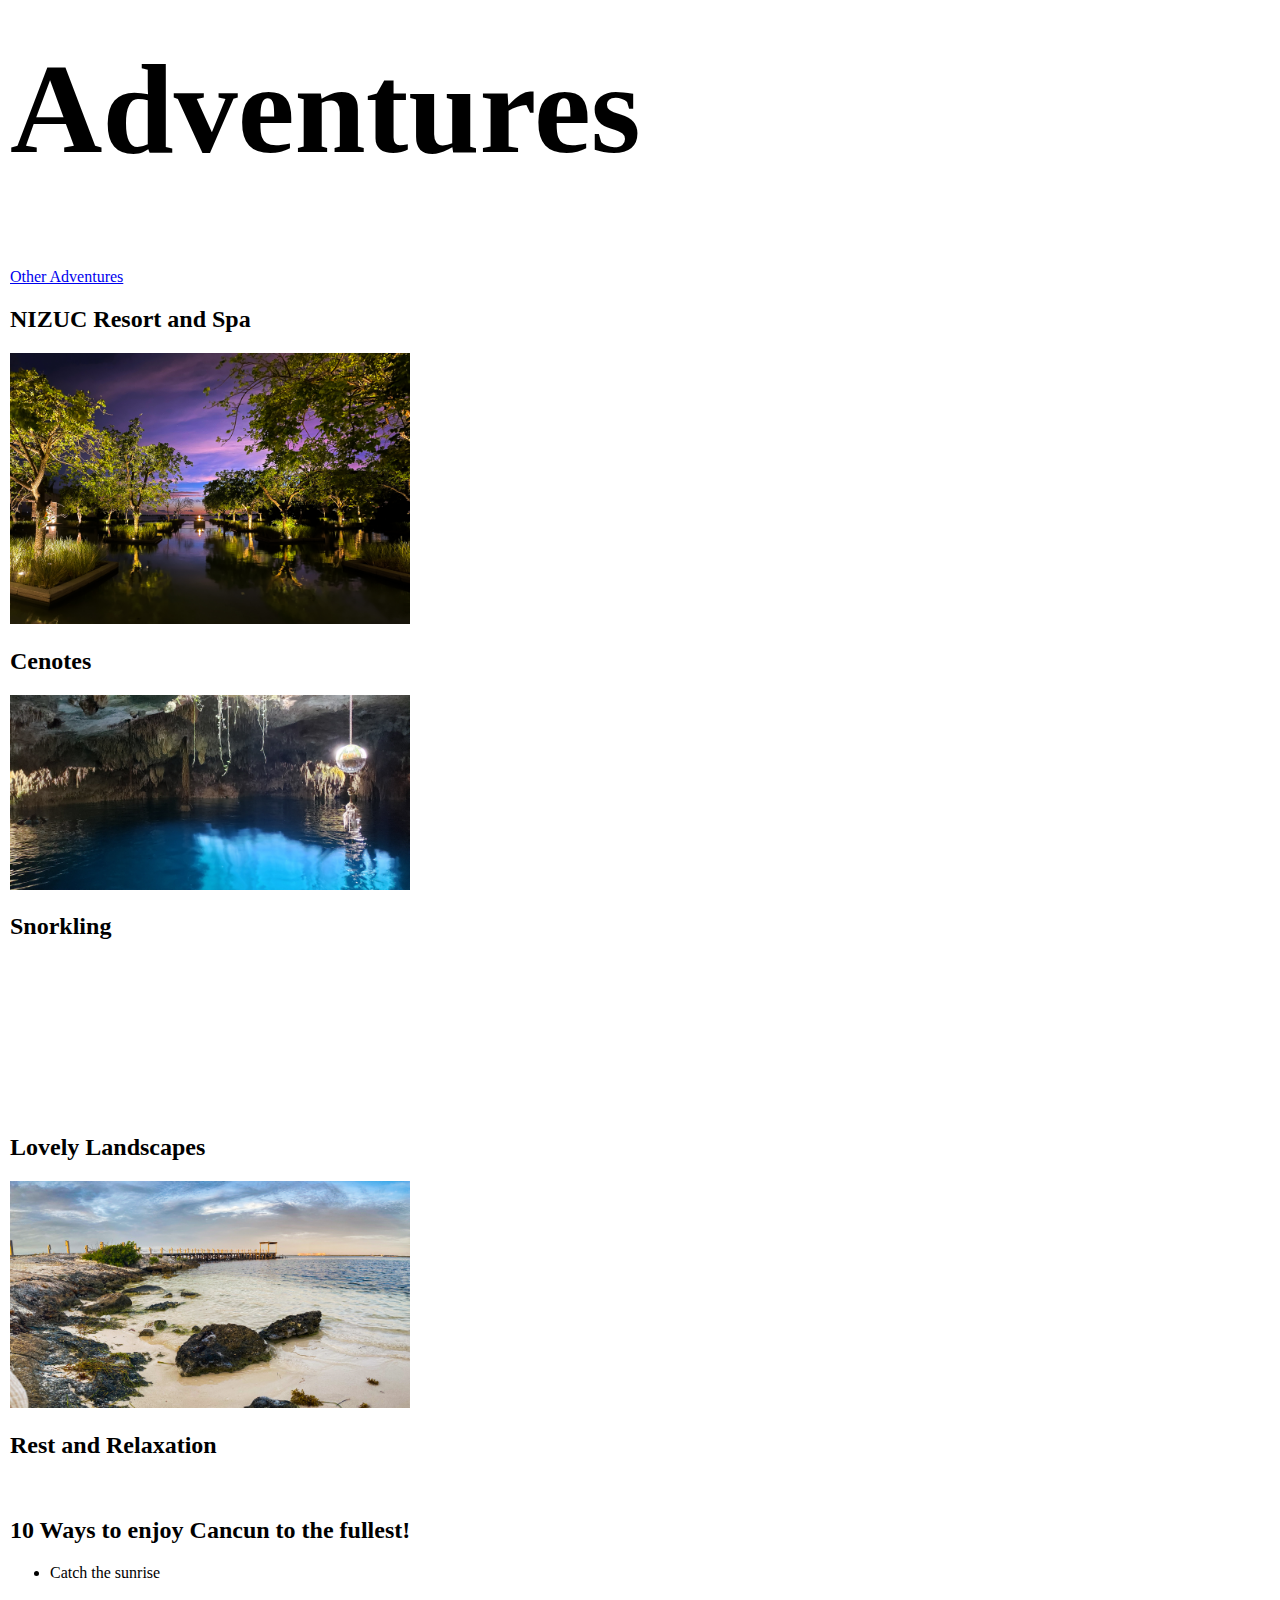
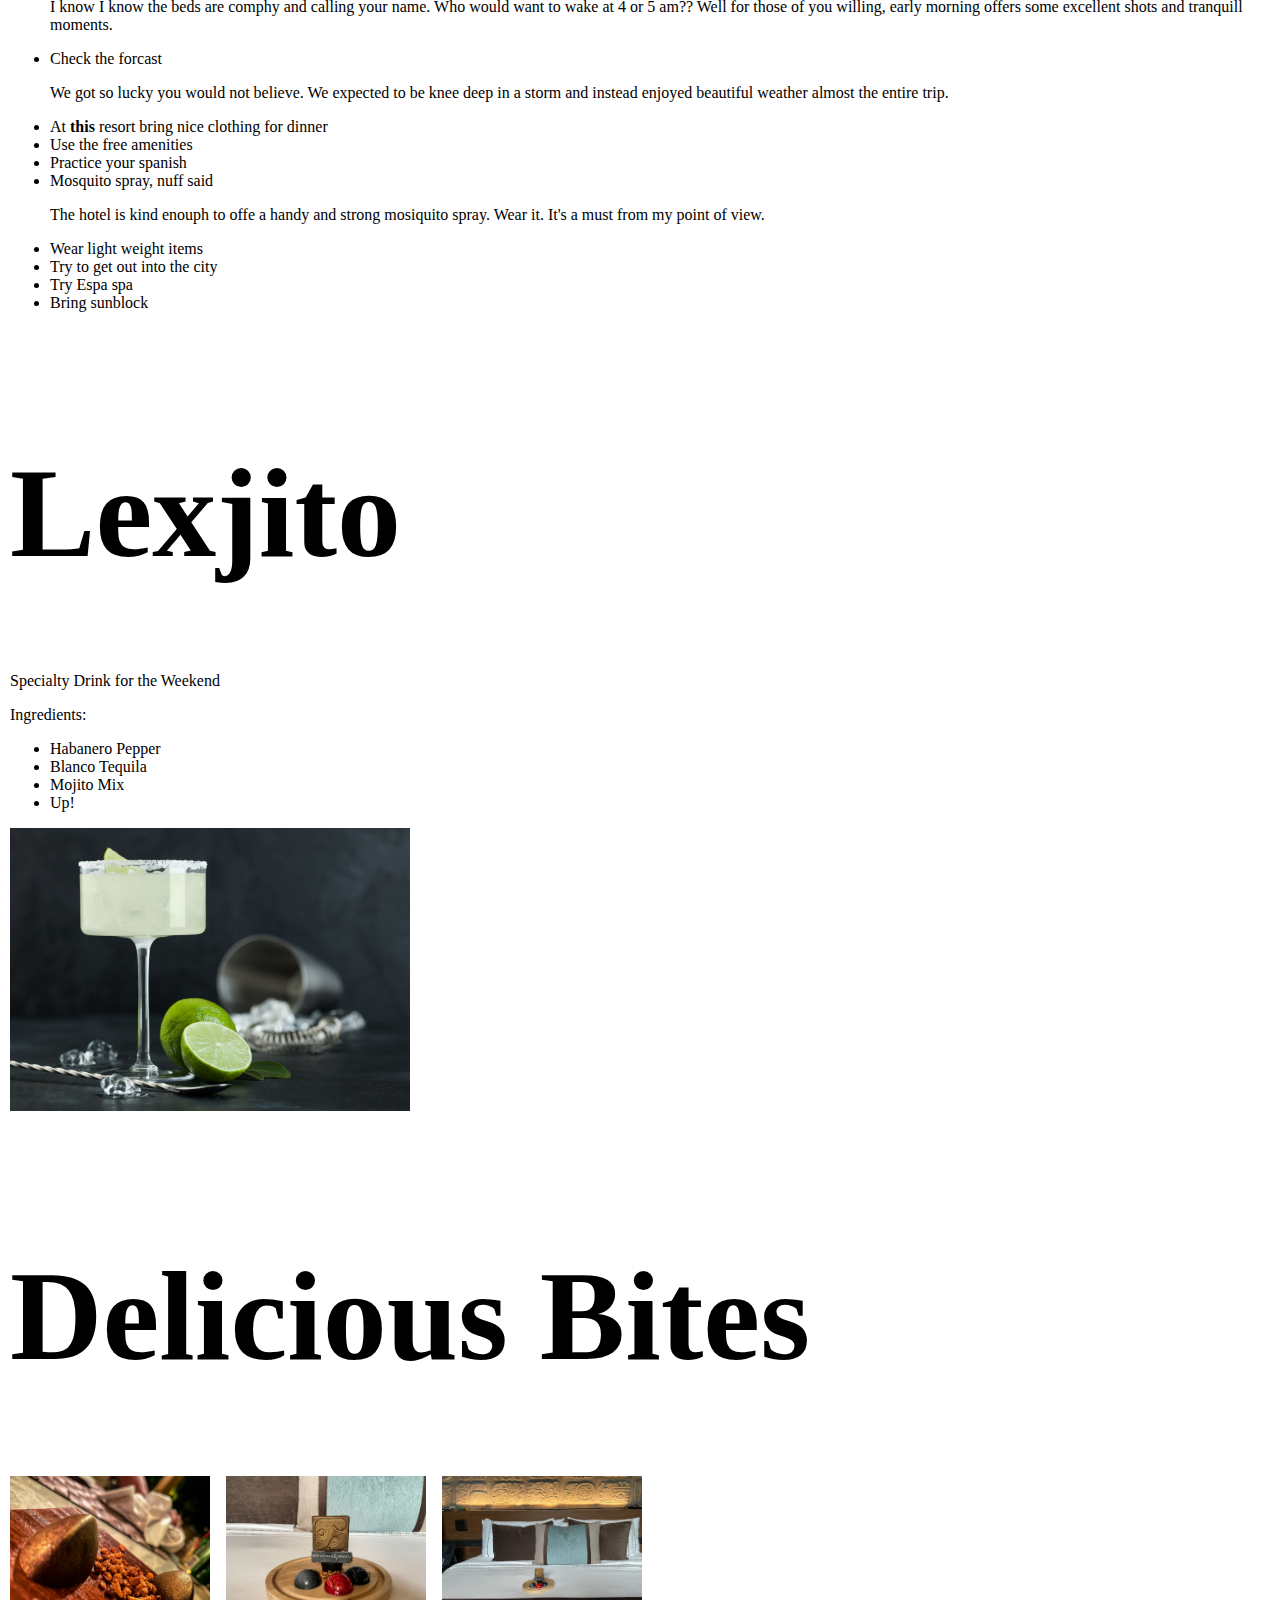
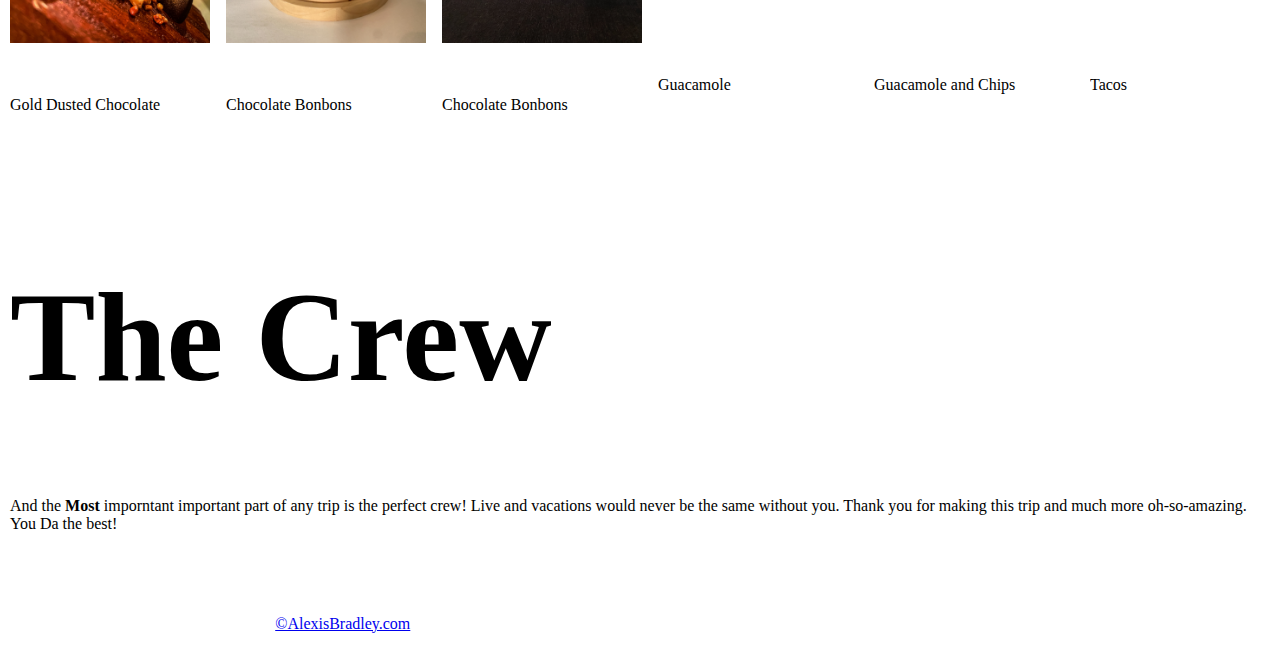
==== commit fc7b774d: "Add files via upload" ====
--- a/index.html
+++ b/index.html
@@ -8,7 +8,7 @@
   <link rel="stylesheet" href="style.css">
 </head>
 <body>
-  <div class="main-grid">
+  
   <header>
     <a href="index.html" class="nav__link"><img class="logo" src="assets/logo.png" alt="Board&Anchor"></a>
     <nav class="nav">
@@ -39,18 +39,22 @@
       <h1>Adventures</h1>
       <a href="loscabos.html">Other Adventures</a>
       
-      <p id="stay">NIZUC Resort and Spa</p>
+      <h2 id="stay">NIZUC Resort and Spa</h2>
       <img class="card" src="assets/nizucwater.jpg" alt="">
     
-      <p class="media-element">Cenotes</p>
+      <h2 class="media-element">Cenotes</h2>
       <img class="card" src="assets/cenote.jpeg" alt="">
-      <p class="media-element">Snorkling</p>
-      <img class="card" src="assets/starfish.jpg" alt="">
+      
+      <h2 class="media-element">Snorkling</h2>
+      <video src="assets/GX010196_Sub_01.mp4" width="300"></video>
+
+      <h2>Lovely Landscapes</h2>
 
       <img class="card" src="assets/SF Street-2.jpg" alt="">
-      <p>Spa Time</p>
+      <h2>Rest and Relaxation</h2>
       <img src="" alt="">
-      <p>10 Ways to enjoy Cancun to the fullest!</p>
+
+      <h2>10 Ways to enjoy Cancun to the fullest!</h2>
      <ul>
        <li>Catch the sunrise</li>
        <p>I know I know the beds are comphy and calling your name. Who would want to wake at 4 or 5 am?? Well for those of you willing, early morning offers some excellent shots and tranquill moments. </p>
--- a/style.css
+++ b/style.css
@@ -158,7 +158,8 @@
     grid-column: 1 / 2;
   }
 
-  .primary-image {
+  .primary {
+    margin: 0;
      grid-column: 2 / -1;
      grid-row: 1/span 4;
      z-index: -1;
@@ -166,11 +167,12 @@
      max-height: 500px;
      width: (100%, 1000px);
      object-fit: cover;
+     max-width: 100vw;min-width: 1vh;
   }
 
   .secondary-images{
     grid-column: 2 / 4;
-    margin-top: 4em;
+    margin-top: 7em;
     display: flex;
     gap: 0.5em;
     max-width: 400px;
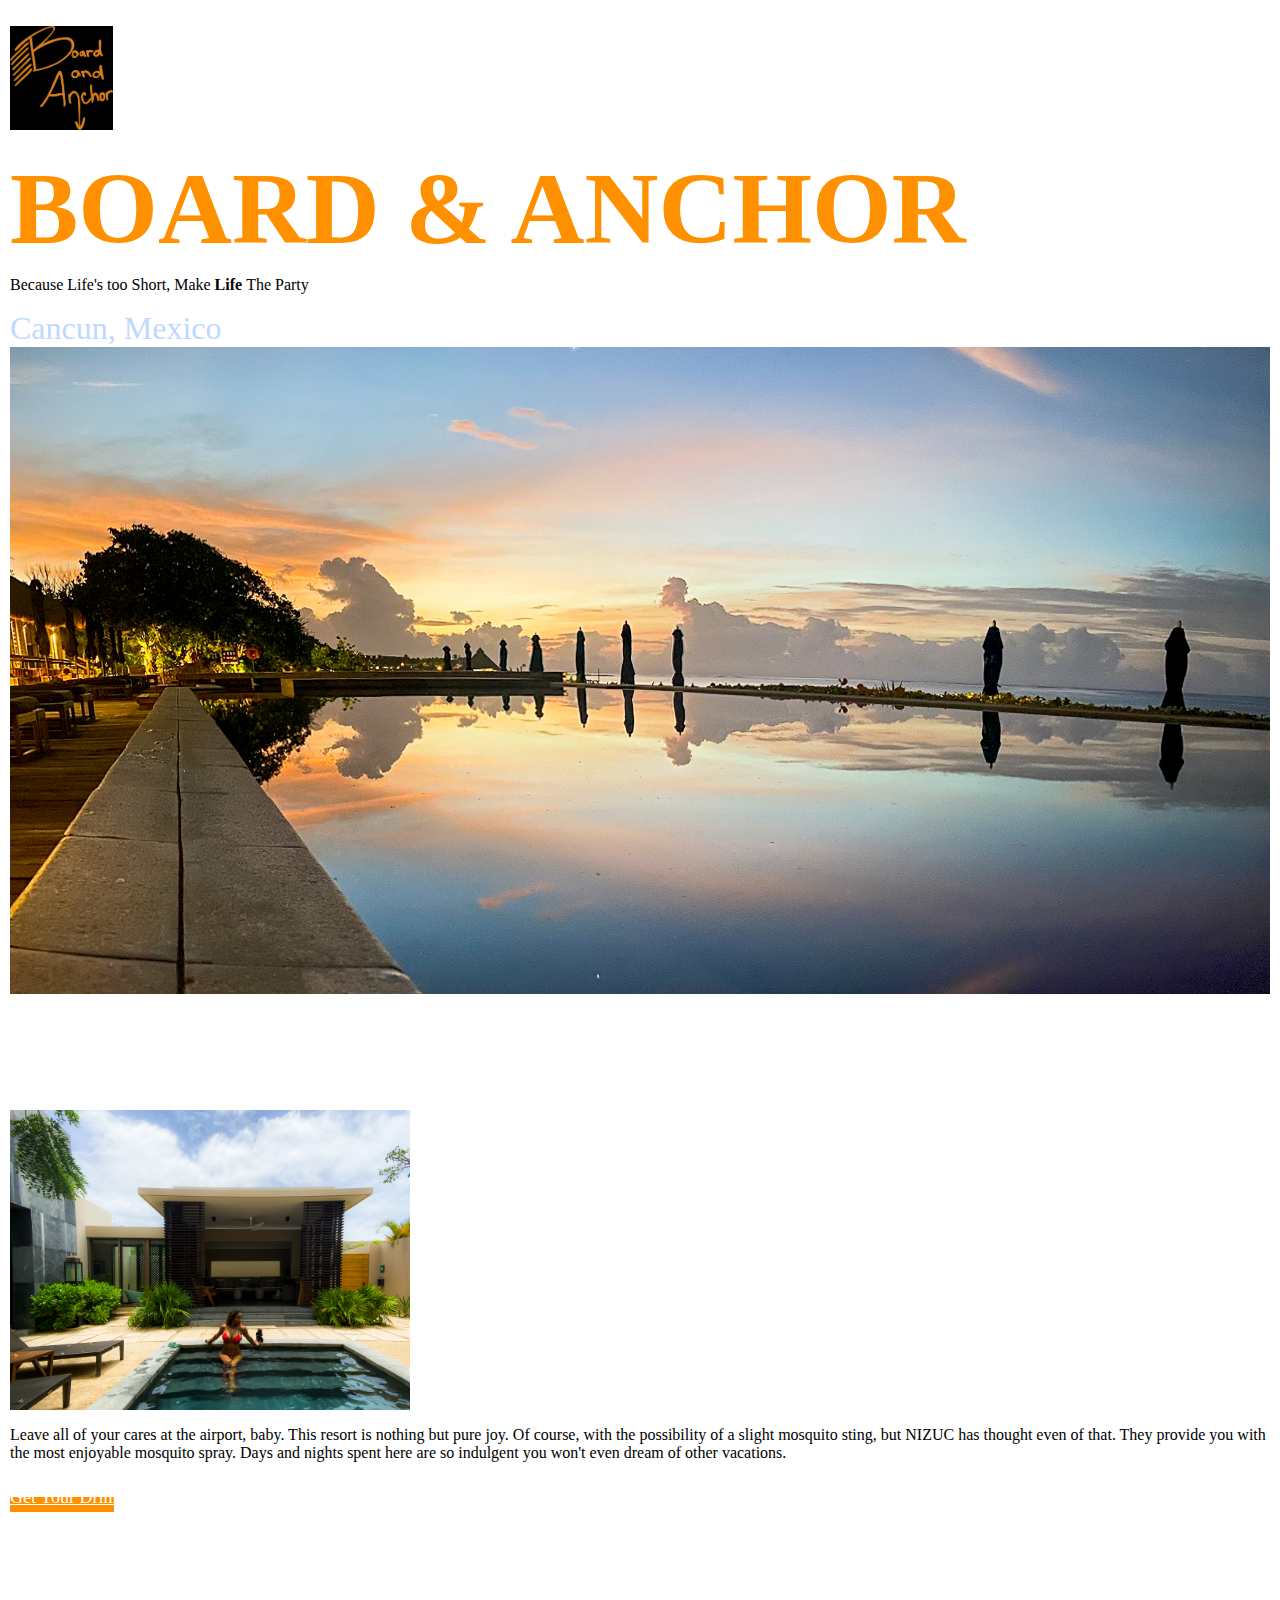
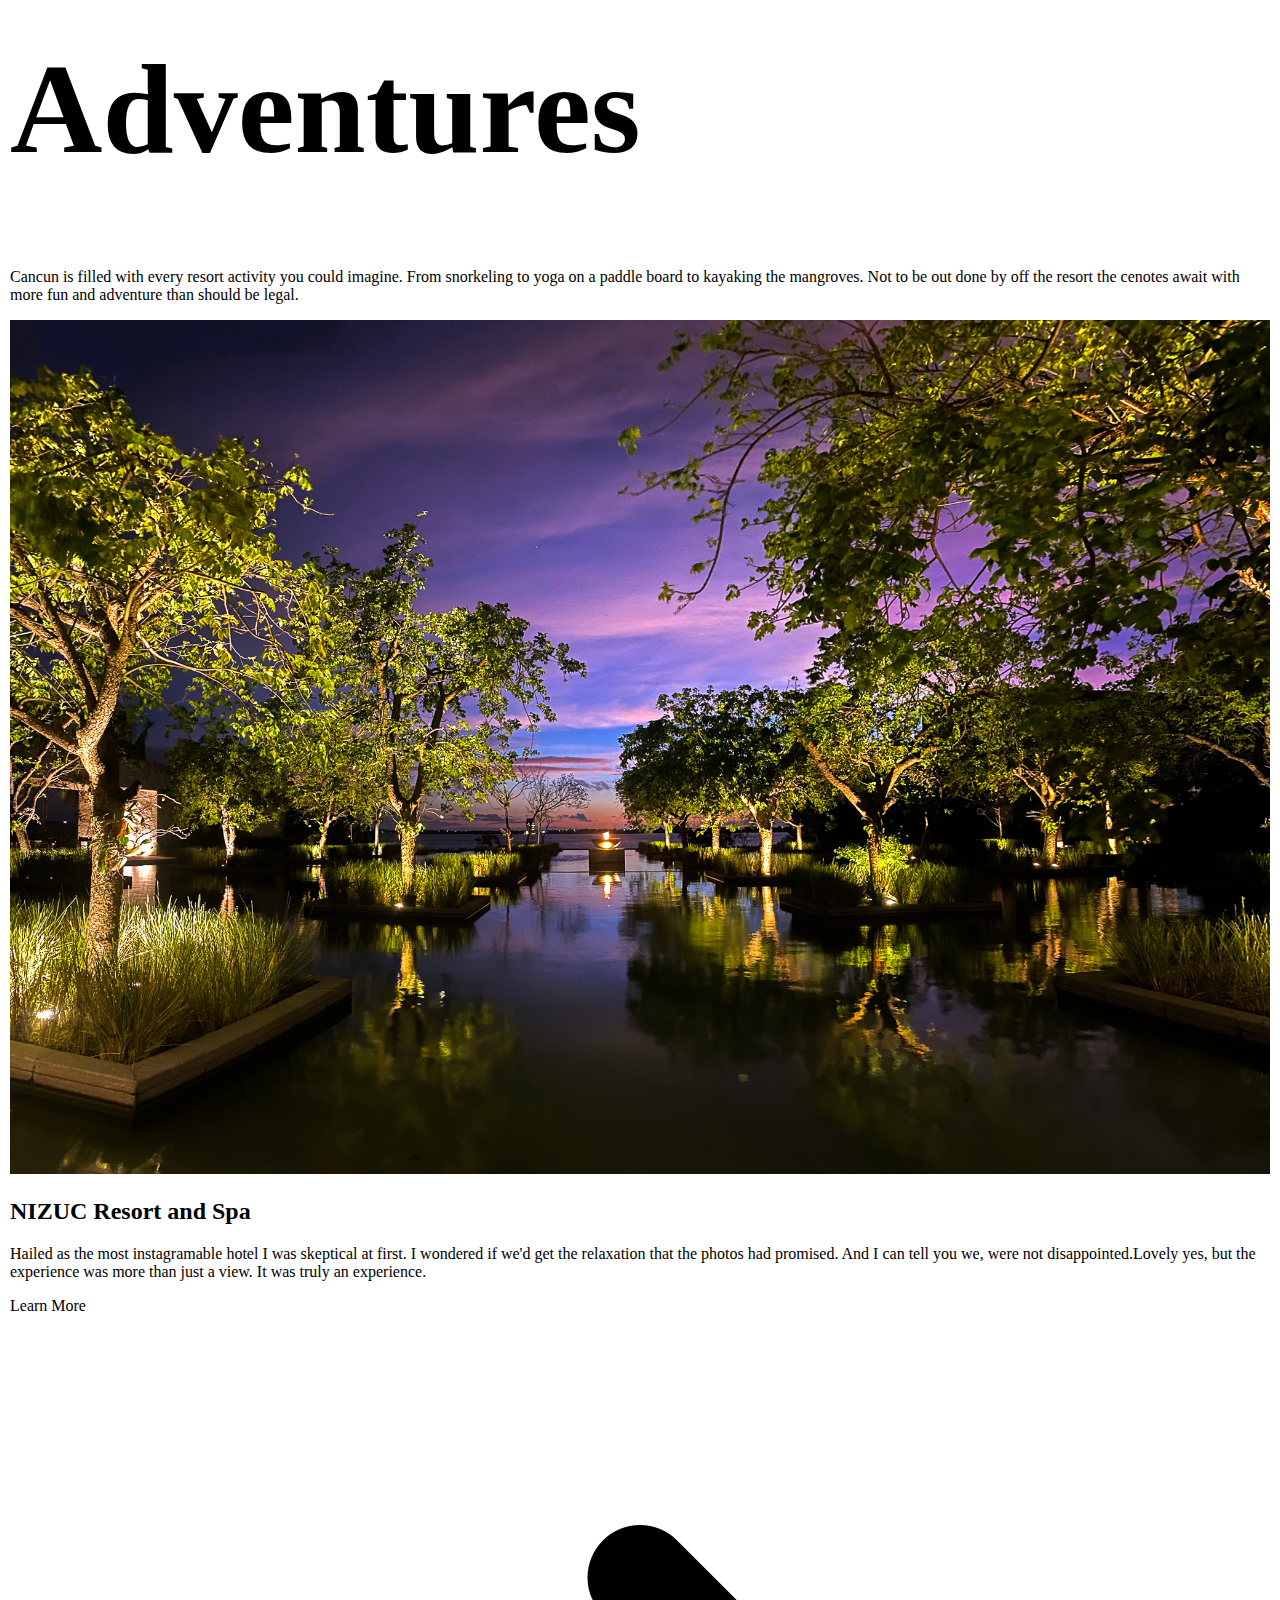
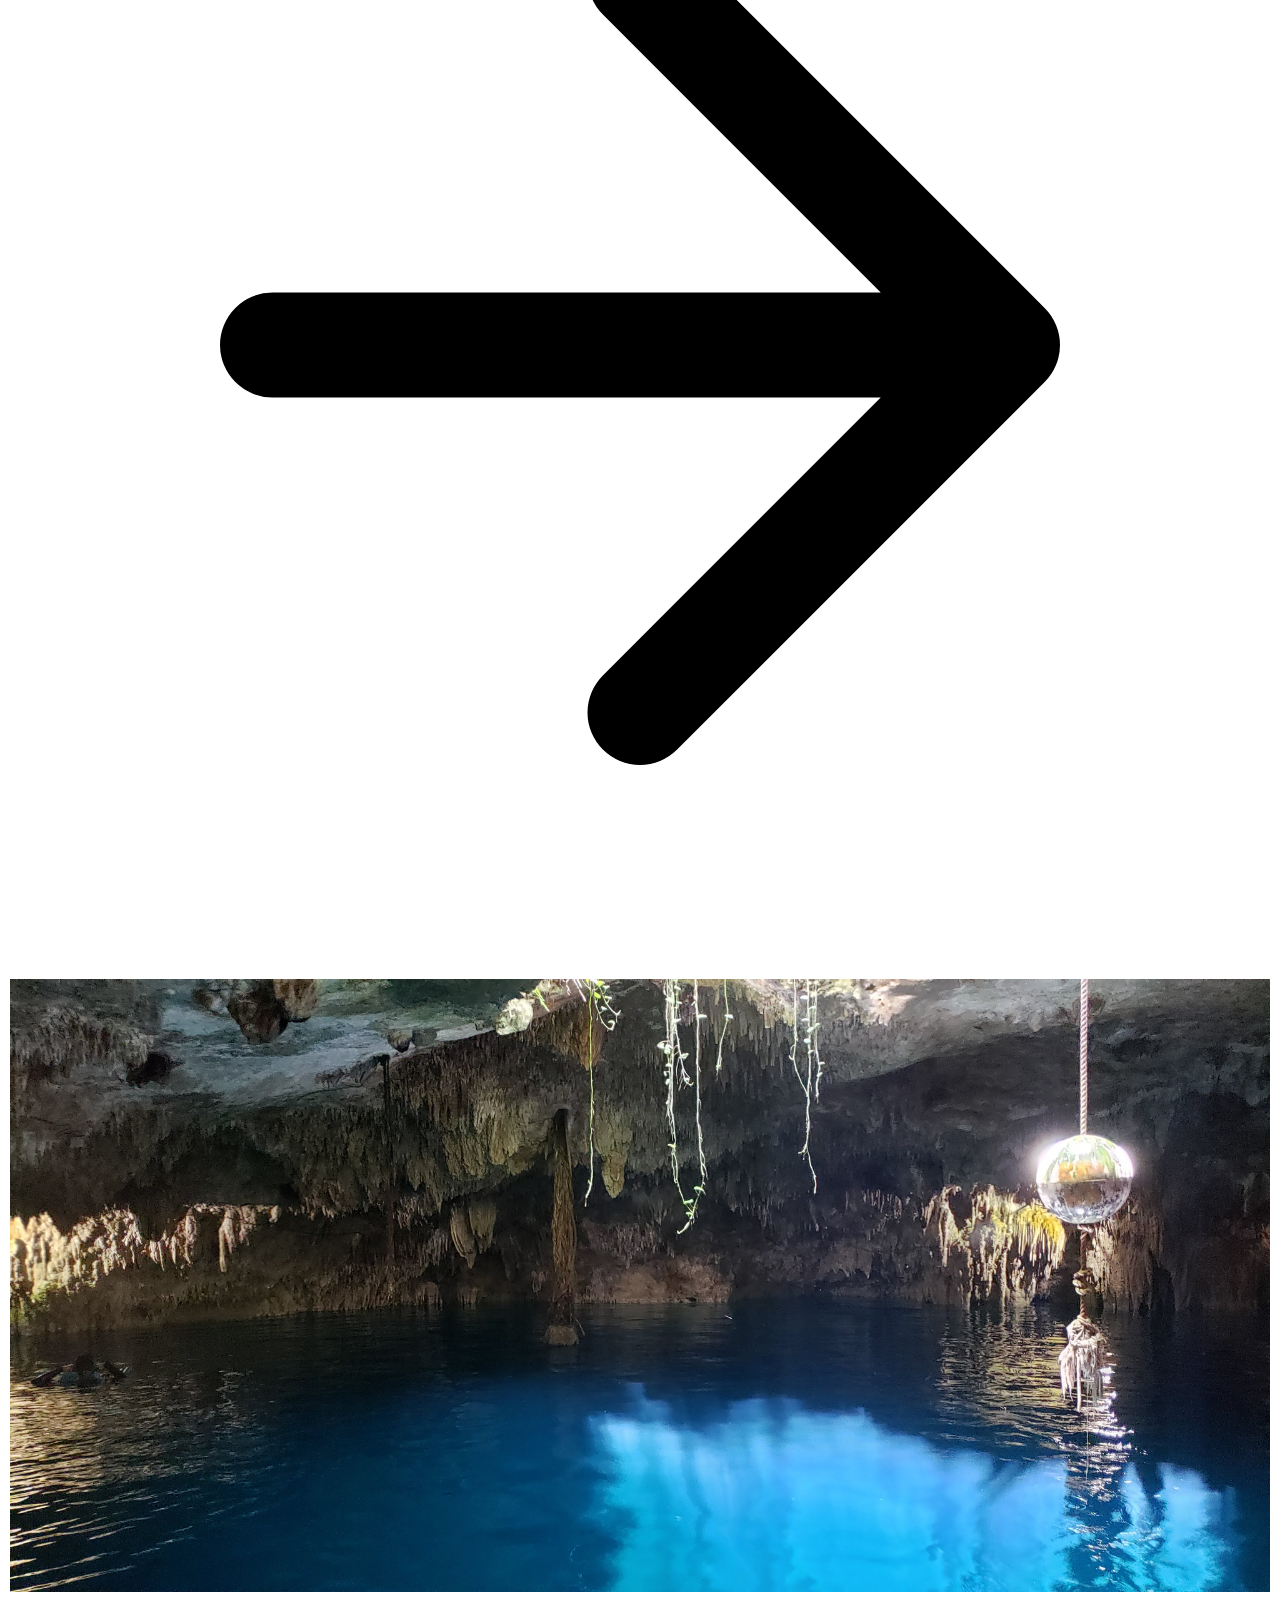
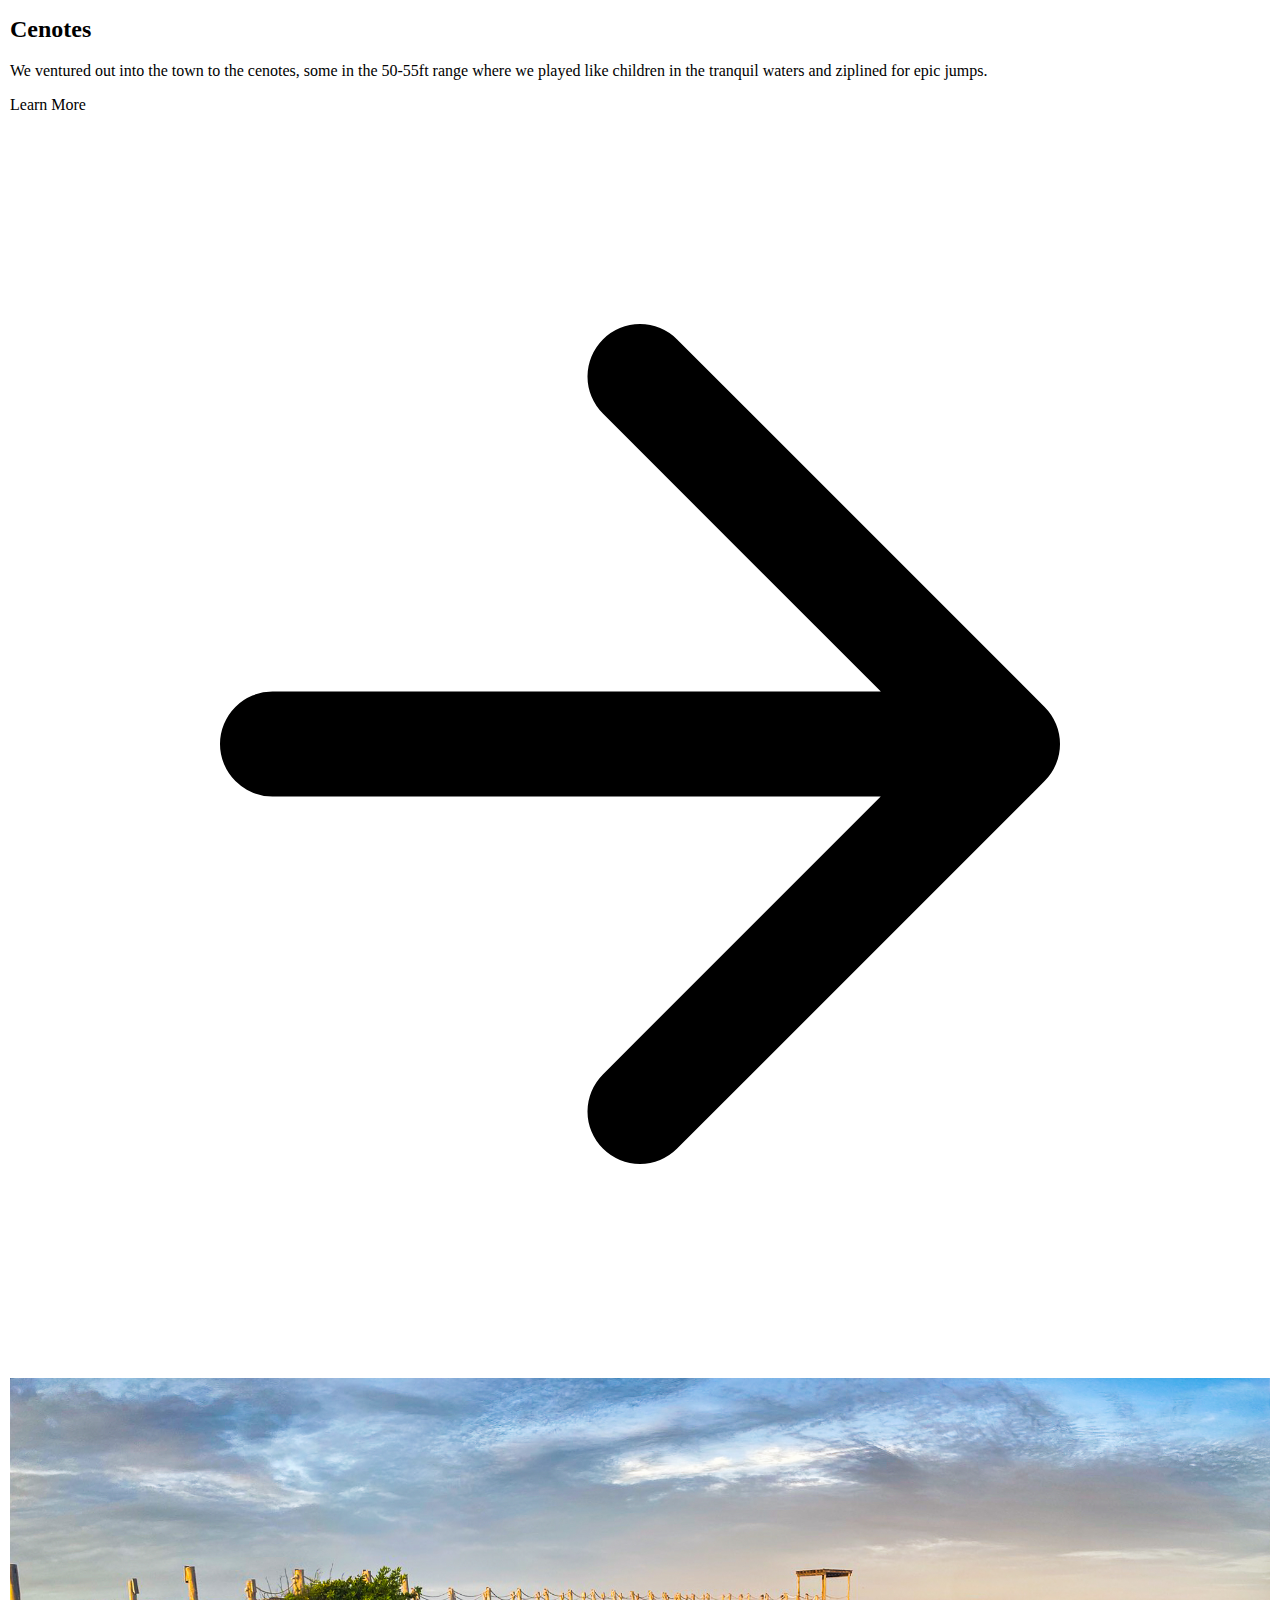
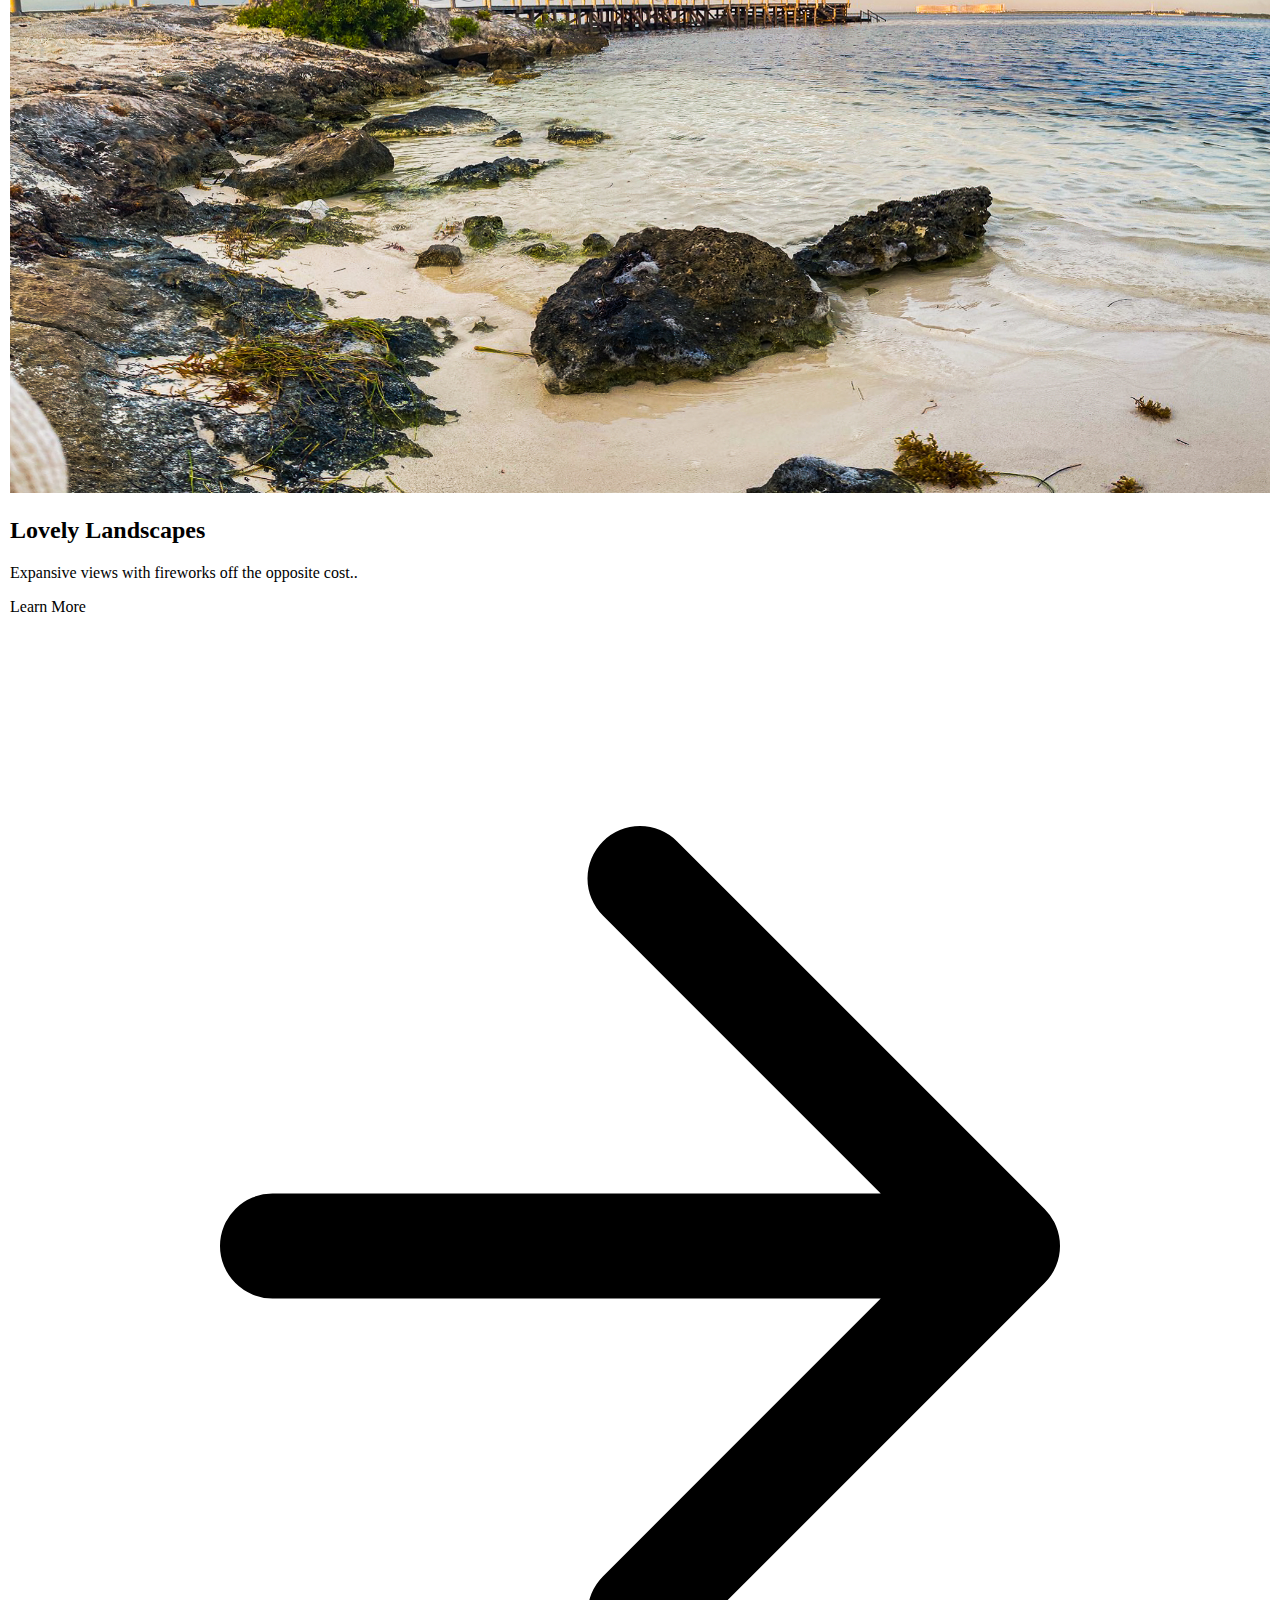
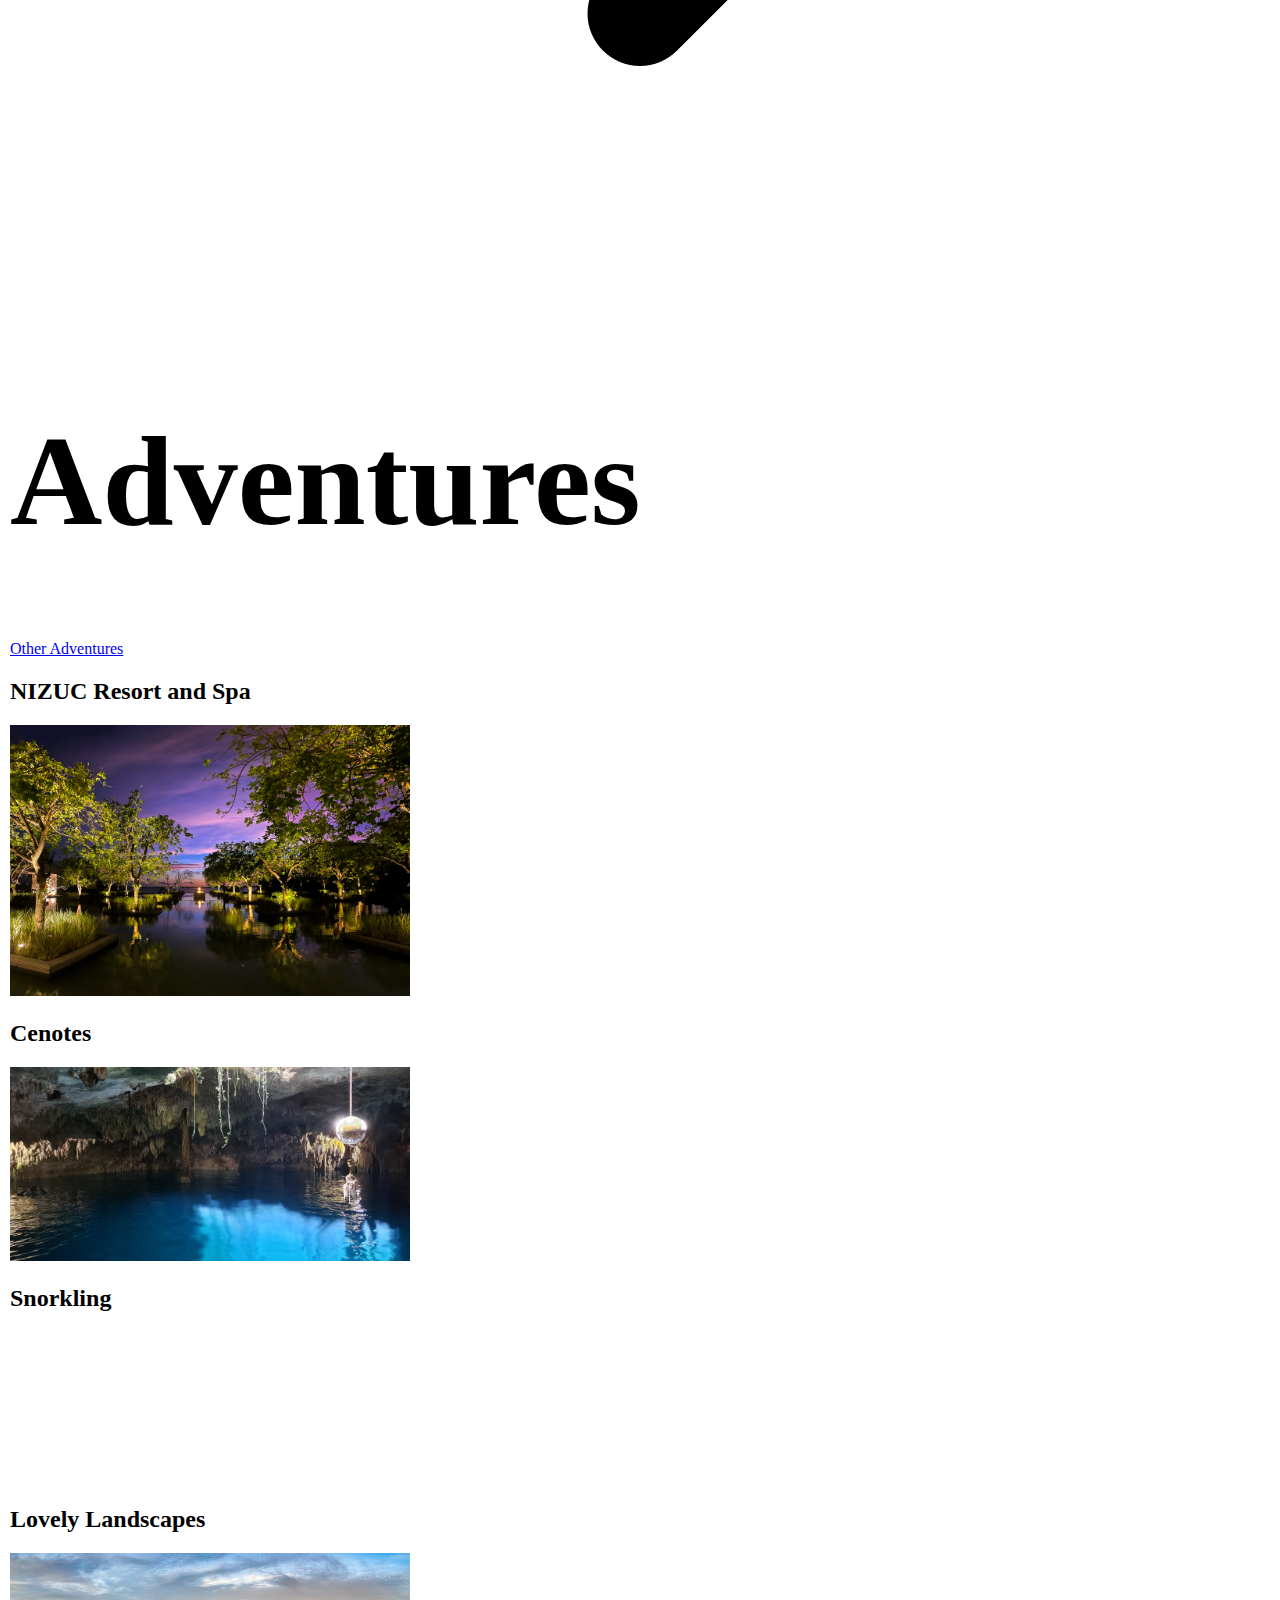
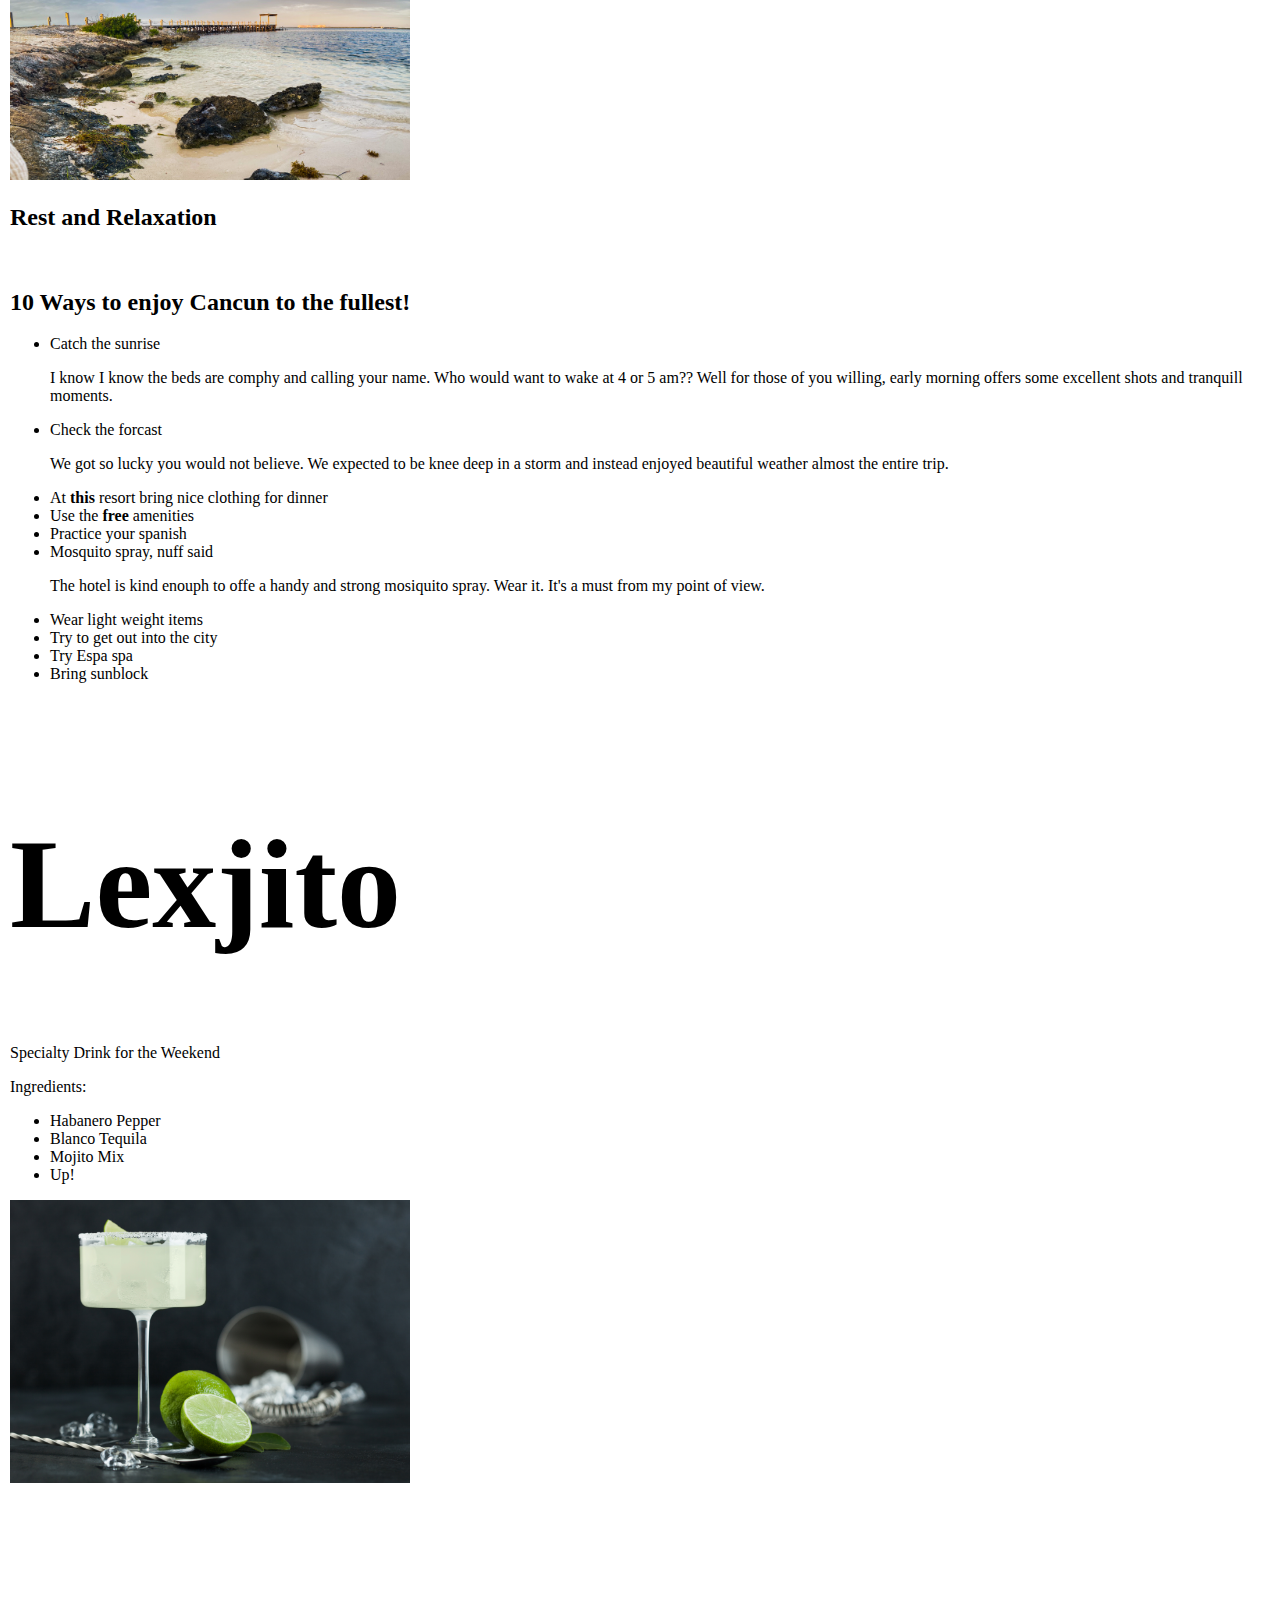
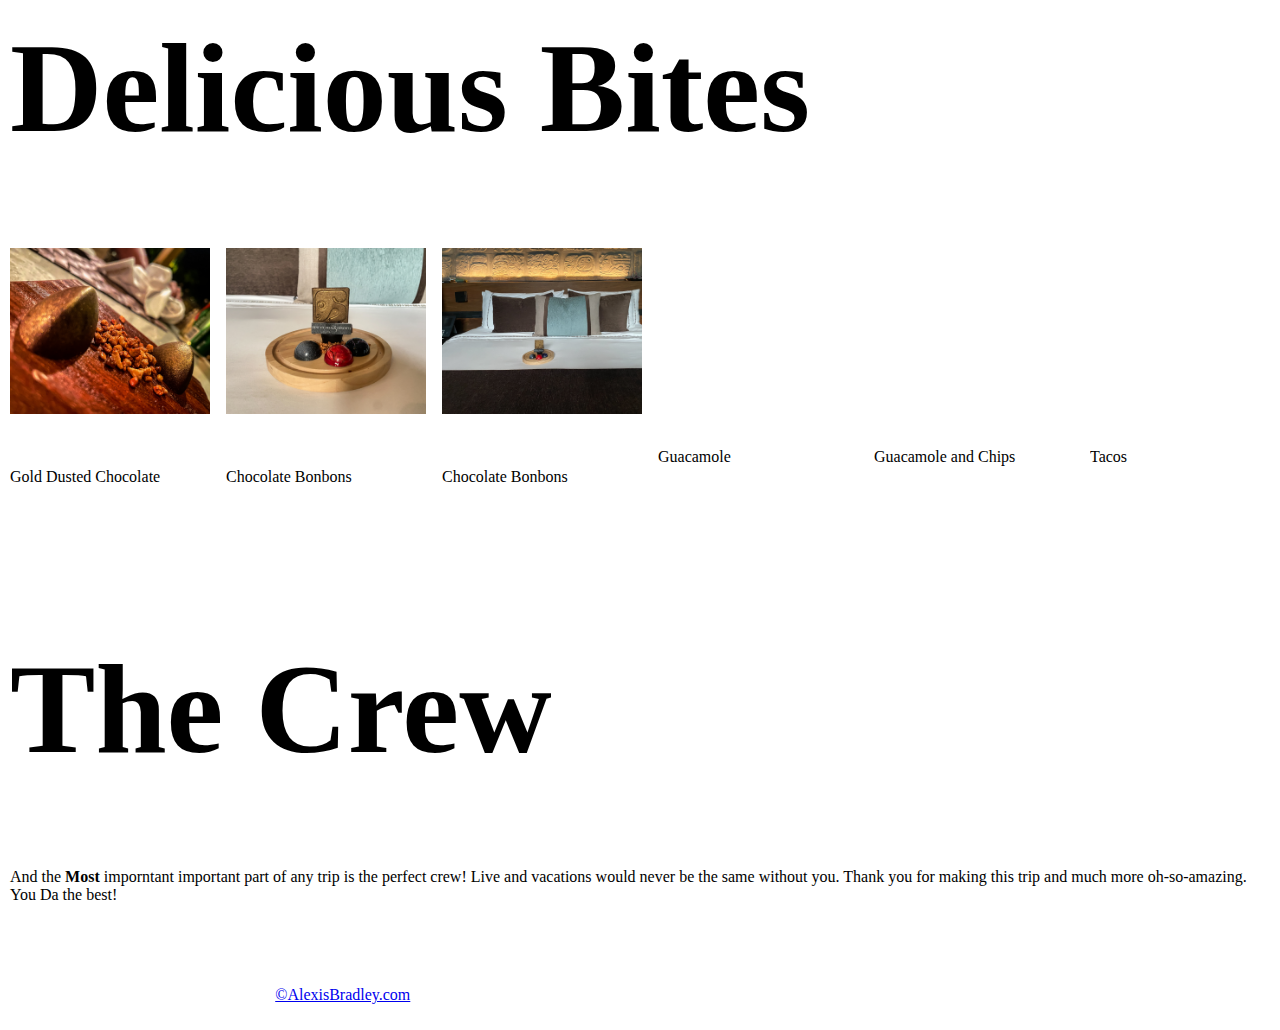
==== commit ea35e5f1: "Add files via upload" ====
--- a/index.html
+++ b/index.html
@@ -34,7 +34,57 @@
     </div>
       <p class="description">Leave all of your cares at the airport, baby. This resort is nothing but pure joy. Of course, with the possibility of a slight mosquito sting, but NIZUC has thought even of that. They provide you with the most enjoyable mosquito spray. Days and nights spent here are so indulgent you won't even dream of other vacations. </p>
     <a href= "#drink" class="btn">Get Your Drink On</a>
- 
+    <section class="text-gray-600 body-font">
+      <div class="container px-5 py-24 mx-auto">
+        <div class="flex flex-col">
+          <div class="h-1 bg-gray-200 rounded overflow-hidden">
+            <div class="w-24 h-full bg-indigo-500"></div>
+          </div>
+          <div class="flex flex-wrap sm:flex-row flex-col py-6 mb-12">
+            <h1 class="sm:w-2/5 text-gray-900 font-medium title-font text-2xl mb-2 sm:mb-0">Adventures </h1>
+            <p class="sm:w-3/5 leading-relaxed text-base sm:pl-10 pl-0"> Cancun is filled with every resort activity you could imagine. From snorkeling to yoga on a paddle board to kayaking the mangroves. Not to be out done by off the resort the cenotes await with more fun and adventure than should be legal.</p>
+          </div>
+        </div>
+        <div class="flex flex-wrap sm:-m-4 -mx-4 -mb-10 -mt-4">
+          <div class="p-4 md:w-1/3 sm:mb-0 mb-6">
+            <div class="rounded-lg h-64 overflow-hidden">
+              <img alt="content" class="object-cover object-center h-full w-full adventures" src="assets/nizucwater.jpg">
+            </div>
+            <h2 class="text-xl font-medium title-font text-gray-900 mt-5">NIZUC Resort and Spa</h2>
+            <p class="text-base leading-relaxed mt-2"> Hailed as the most instagramable hotel I was skeptical at first. I wondered if we'd get the relaxation that the photos had promised. And I can tell you we, were not disappointed.Lovely yes, but the experience was more than just a view. It was truly an experience. </p>
+            <a class="text-indigo-500 inline-flex items-center mt-3">Learn More
+              <svg fill="none" stroke="currentColor" stroke-linecap="round" stroke-linejoin="round" stroke-width="2" class="w-4 h-4 ml-2" viewBox="0 0 24 24">
+                <path d="M5 12h14M12 5l7 7-7 7"></path>
+              </svg>
+            </a>
+          </div>
+          <div class="p-4 md:w-1/3 sm:mb-0 mb-6">
+            <div class="rounded-lg h-64 overflow-hidden">
+              <img alt="content" class="object-cover object-center h-full w-full" src="assets/cenote.jpeg">
+            </div>
+            <h2 class="text-xl font-medium title-font text-gray-900 mt-5">Cenotes</h2>
+            <p class="text-base leading-relaxed mt-2"> We ventured out into the town to the cenotes, some in the 50-55ft range where we played like children in the tranquil waters and ziplined for epic jumps.</p>
+            <a class="text-indigo-500 inline-flex items-center mt-3">Learn More
+              <svg fill="none" stroke="currentColor" stroke-linecap="round" stroke-linejoin="round" stroke-width="2" class="w-4 h-4 ml-2" viewBox="0 0 24 24">
+                <path d="M5 12h14M12 5l7 7-7 7"></path>
+              </svg>
+            </a>
+          </div>
+          <div class="p-4 md:w-1/3 sm:mb-0 mb-6">
+            <div class="rounded-lg h-64 overflow-hidden">
+              <img alt="content" class="object-cover object-center h-full w-full" src="assets/SF Street-2.jpg">
+            </div>
+            <h2 class="text-xl font-medium title-font text-gray-900 mt-5">Lovely Landscapes</h2>
+            <p class="text-base leading-relaxed mt-2"> Expansive views with fireworks off the opposite cost..</p>
+            <a class="text-indigo-500 inline-flex items-center mt-3">Learn More
+              <svg fill="none" stroke="currentColor" stroke-linecap="round" stroke-linejoin="round" stroke-width="2" class="w-4 h-4 ml-2" viewBox="0 0 24 24">
+                <path d="M5 12h14M12 5l7 7-7 7"></path>
+              </svg>
+            </a>
+          </div>
+        </div>
+      </div>
+    </section>
     <div id="adventures" class="adventures">
       <h1>Adventures</h1>
       <a href="loscabos.html">Other Adventures</a>
@@ -61,7 +111,7 @@
        <li>Check the forcast </li>
        <p>We got so lucky you would not believe. We expected to be knee deep in a storm and instead enjoyed beautiful weather almost the entire trip.</p>
        <li>At <strong>this</strong> resort bring nice clothing for dinner</li>
-       <li>Use the<st> free</strong> amenities</li>
+       <li>Use the<strong> free</strong> amenities</li>
        <li>Practice your spanish</li>
        <li>Mosquito spray, nuff said</li>
        <p>The hotel is kind enouph to offe a handy and strong mosiquito spray. Wear it. It's a must from my point of view.</p>
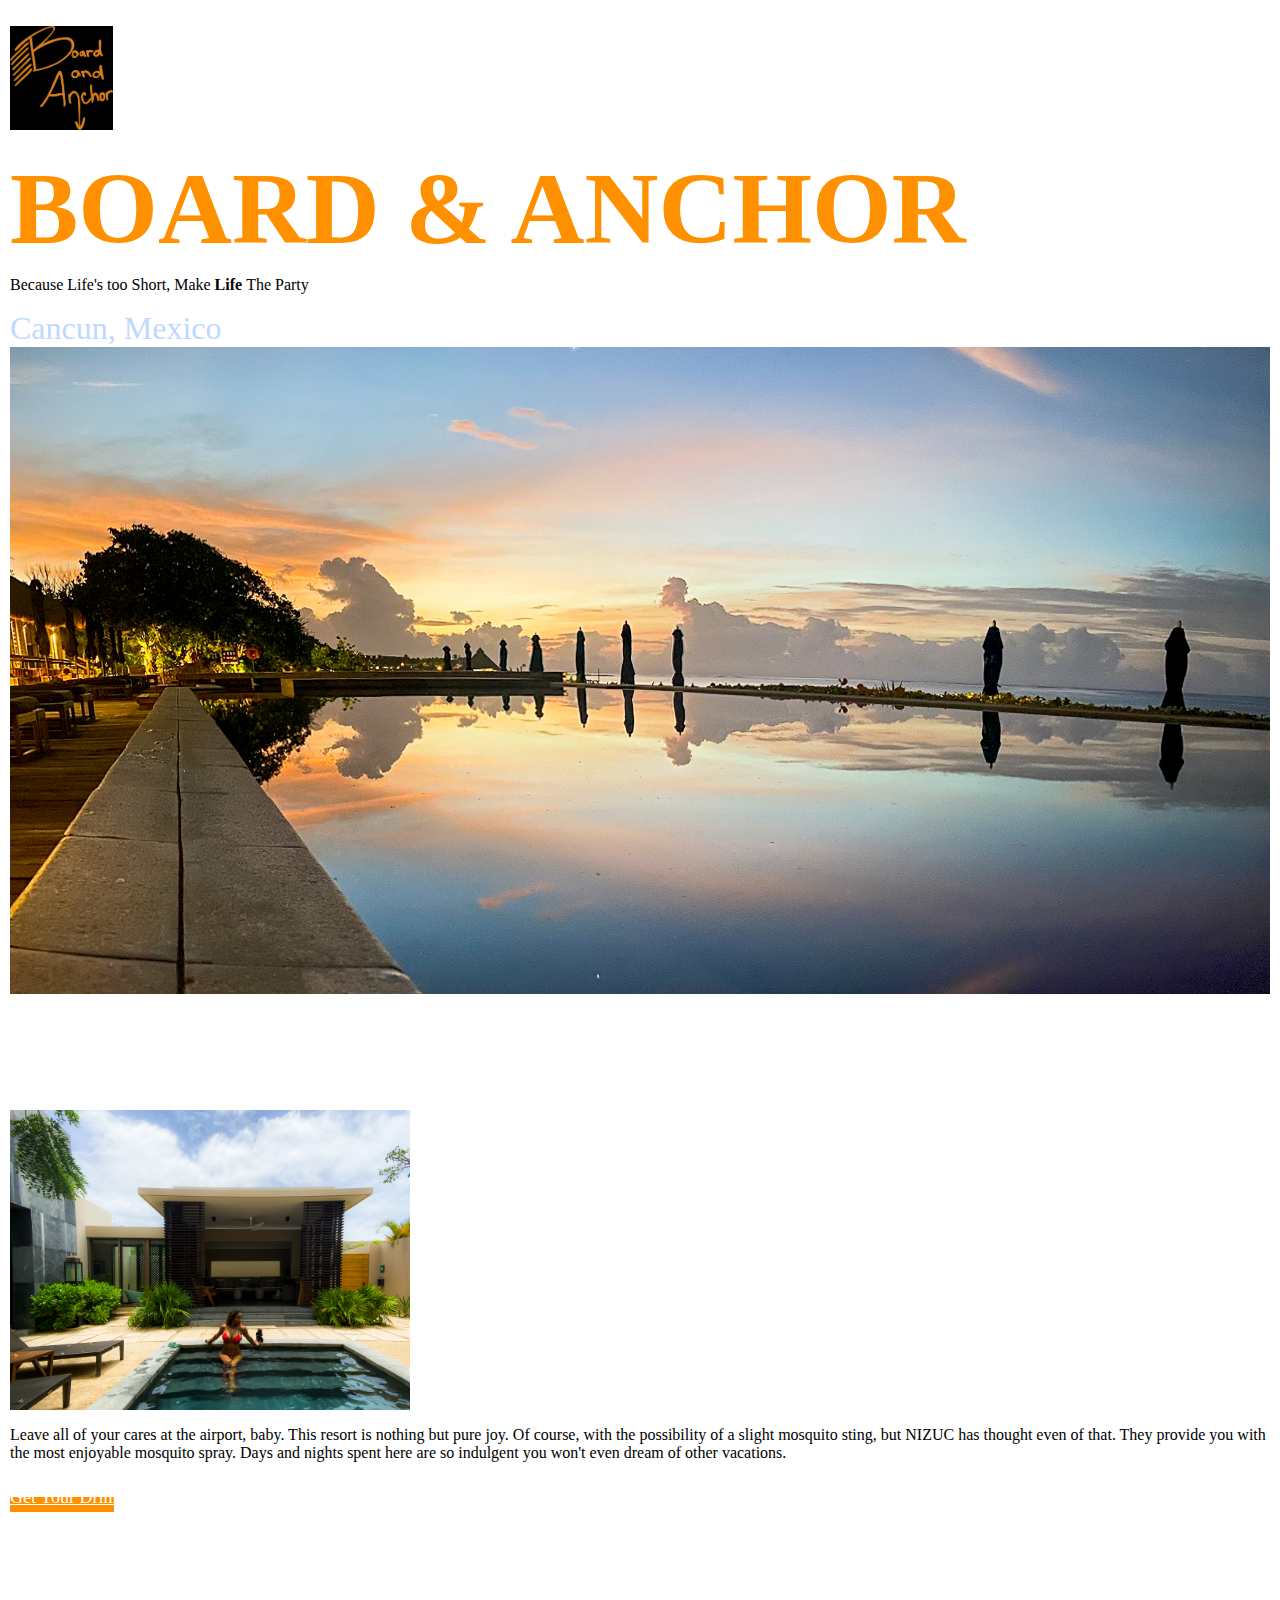
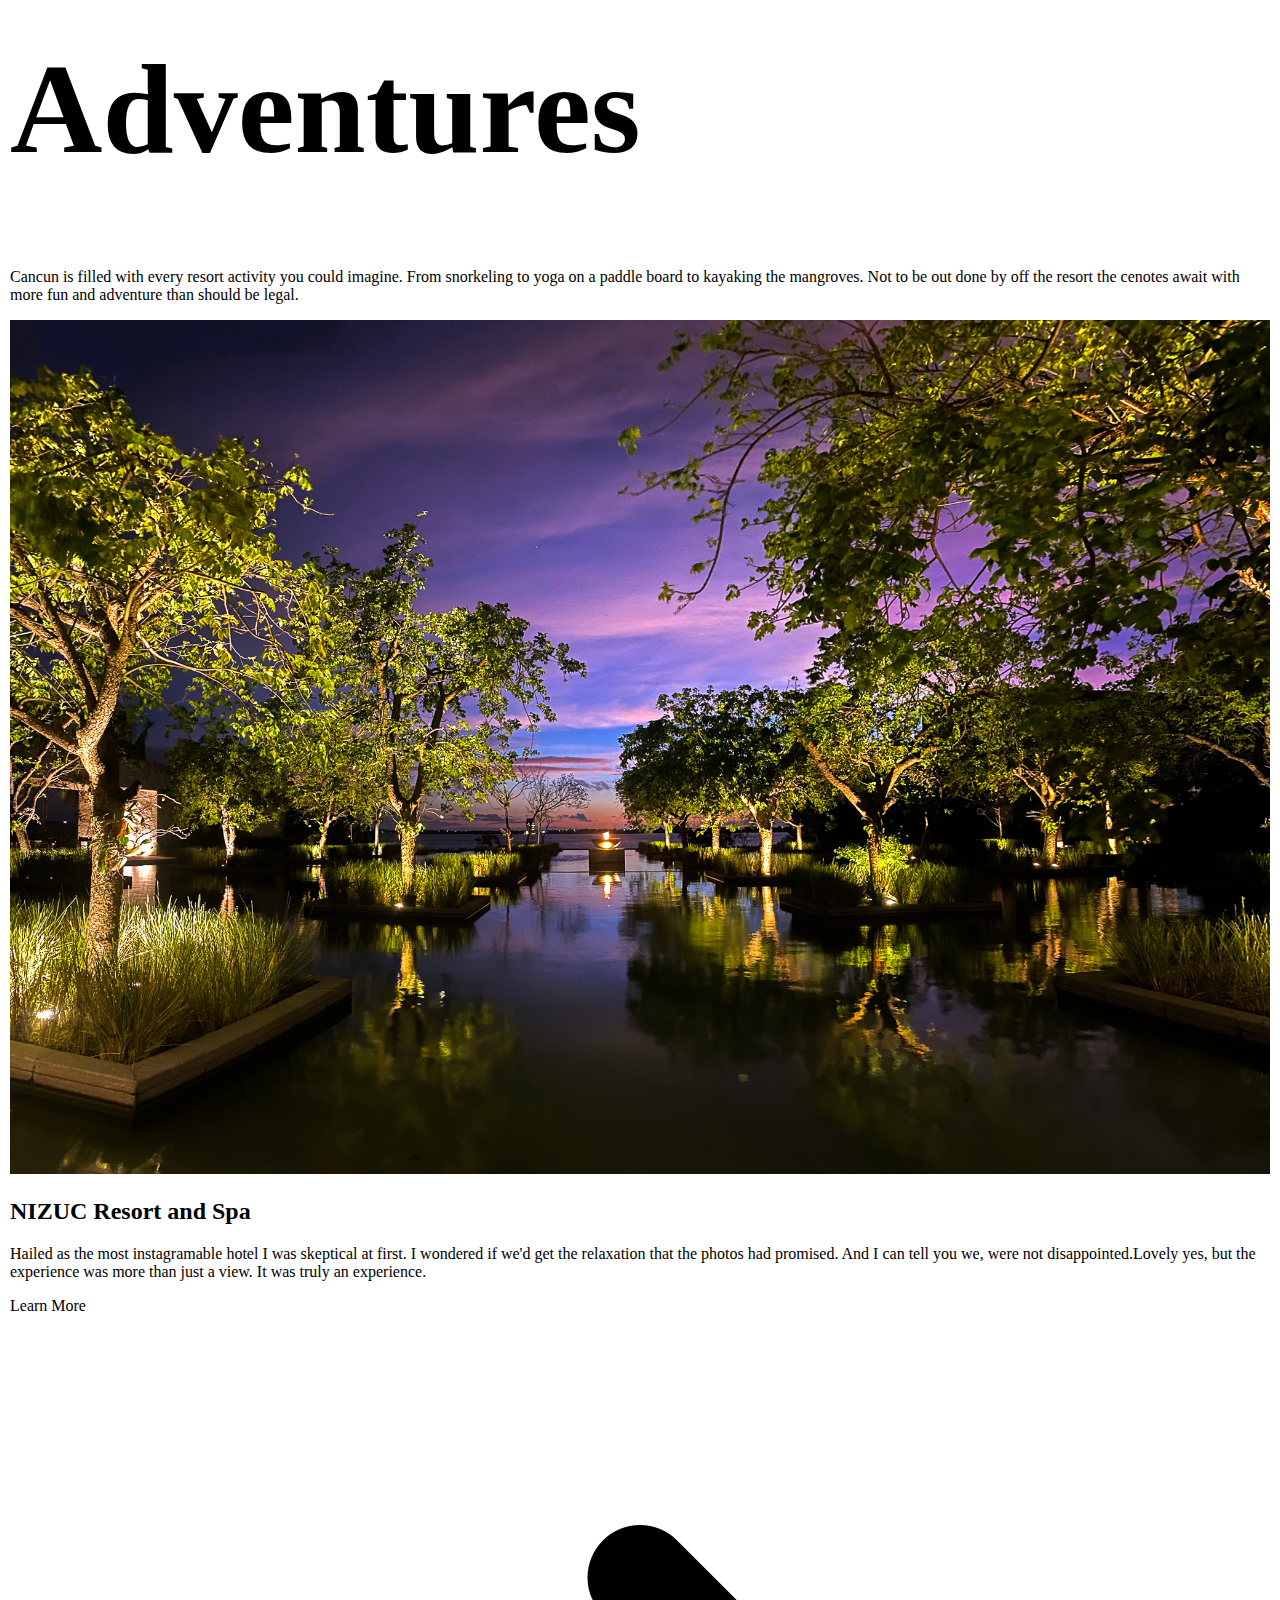
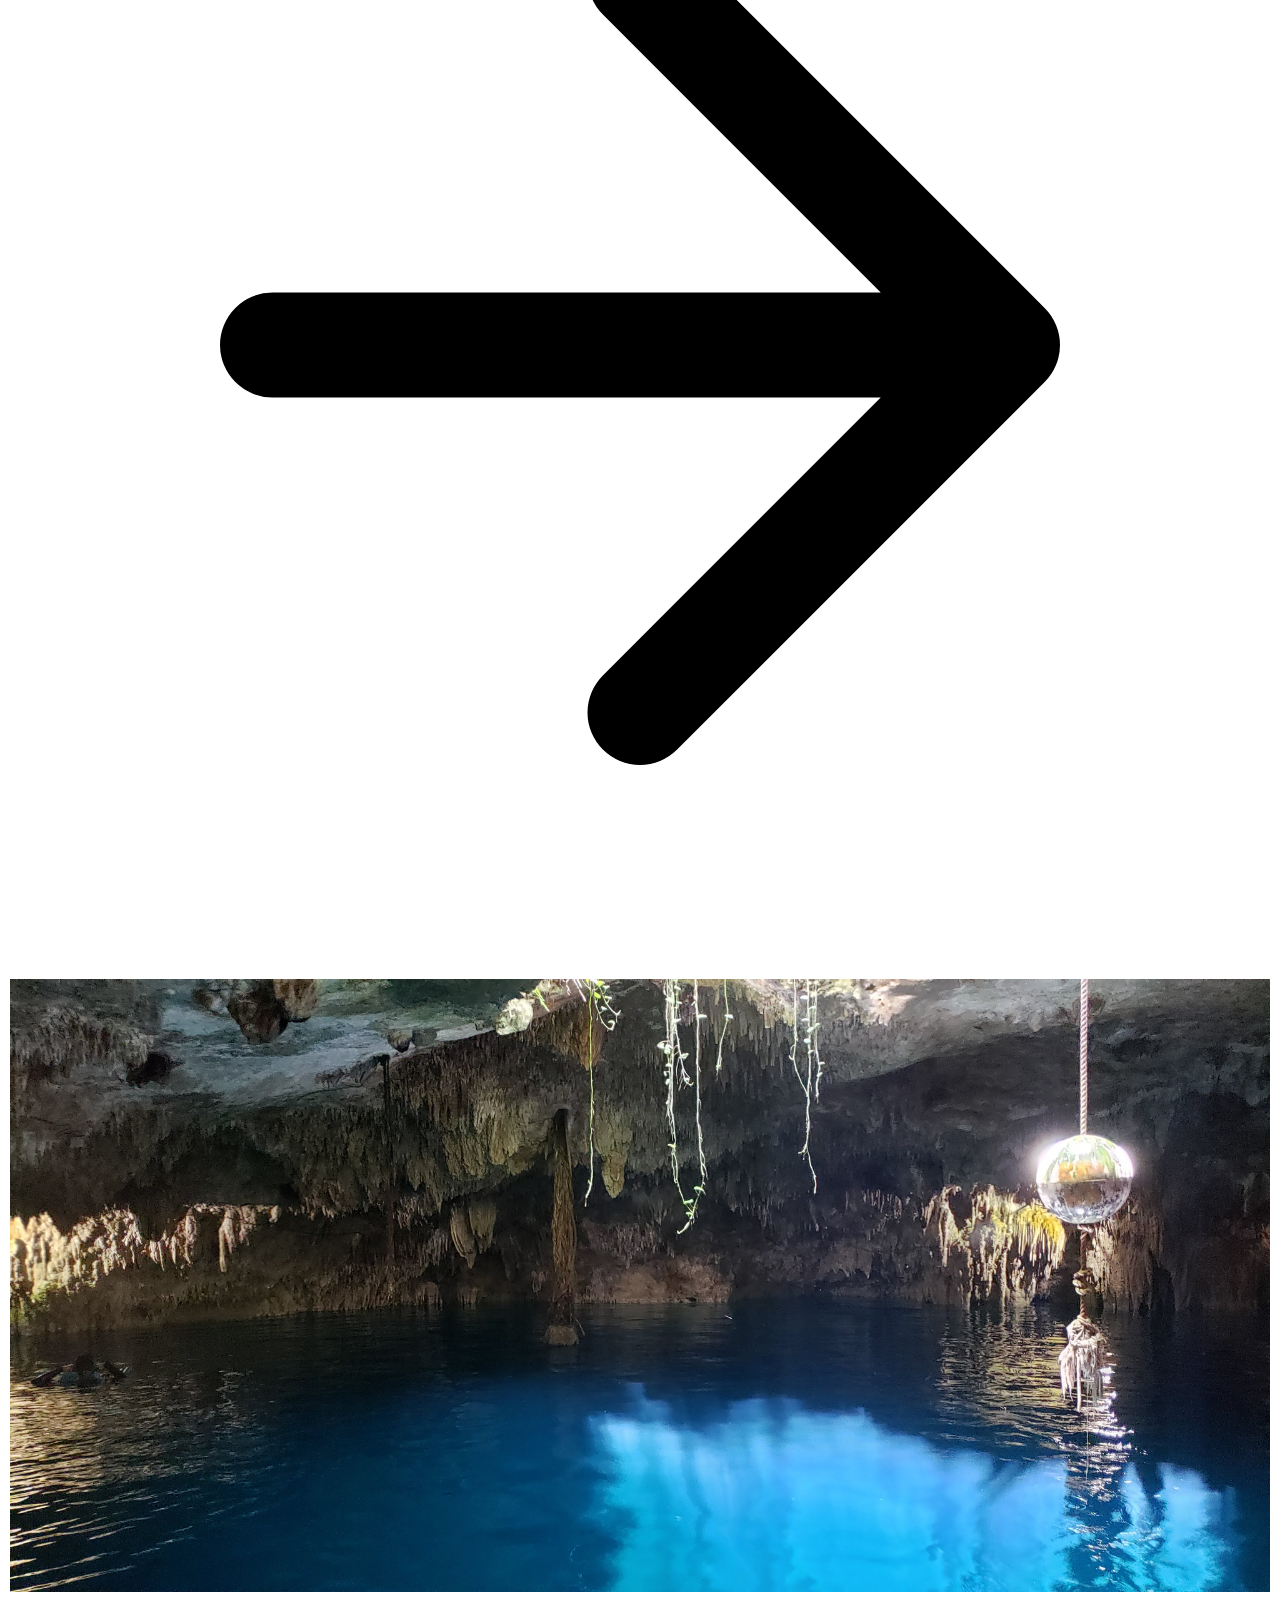
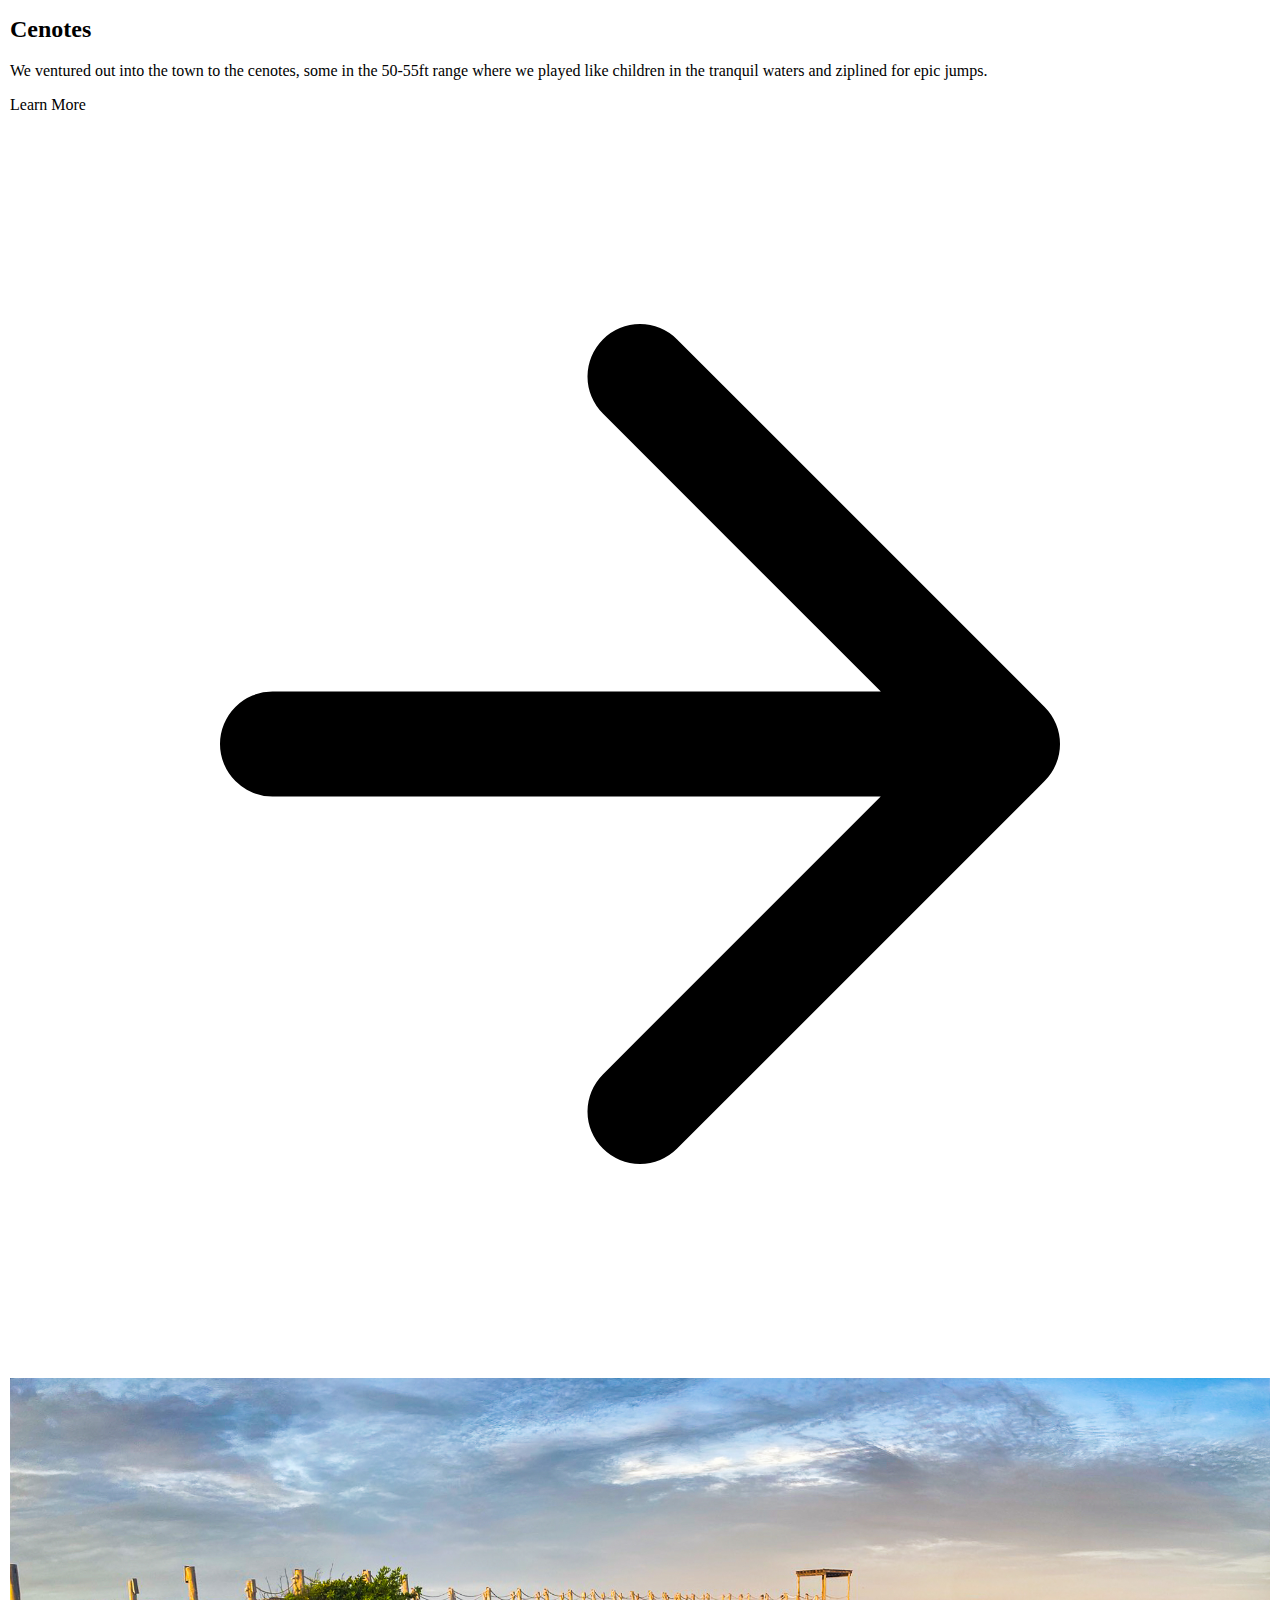
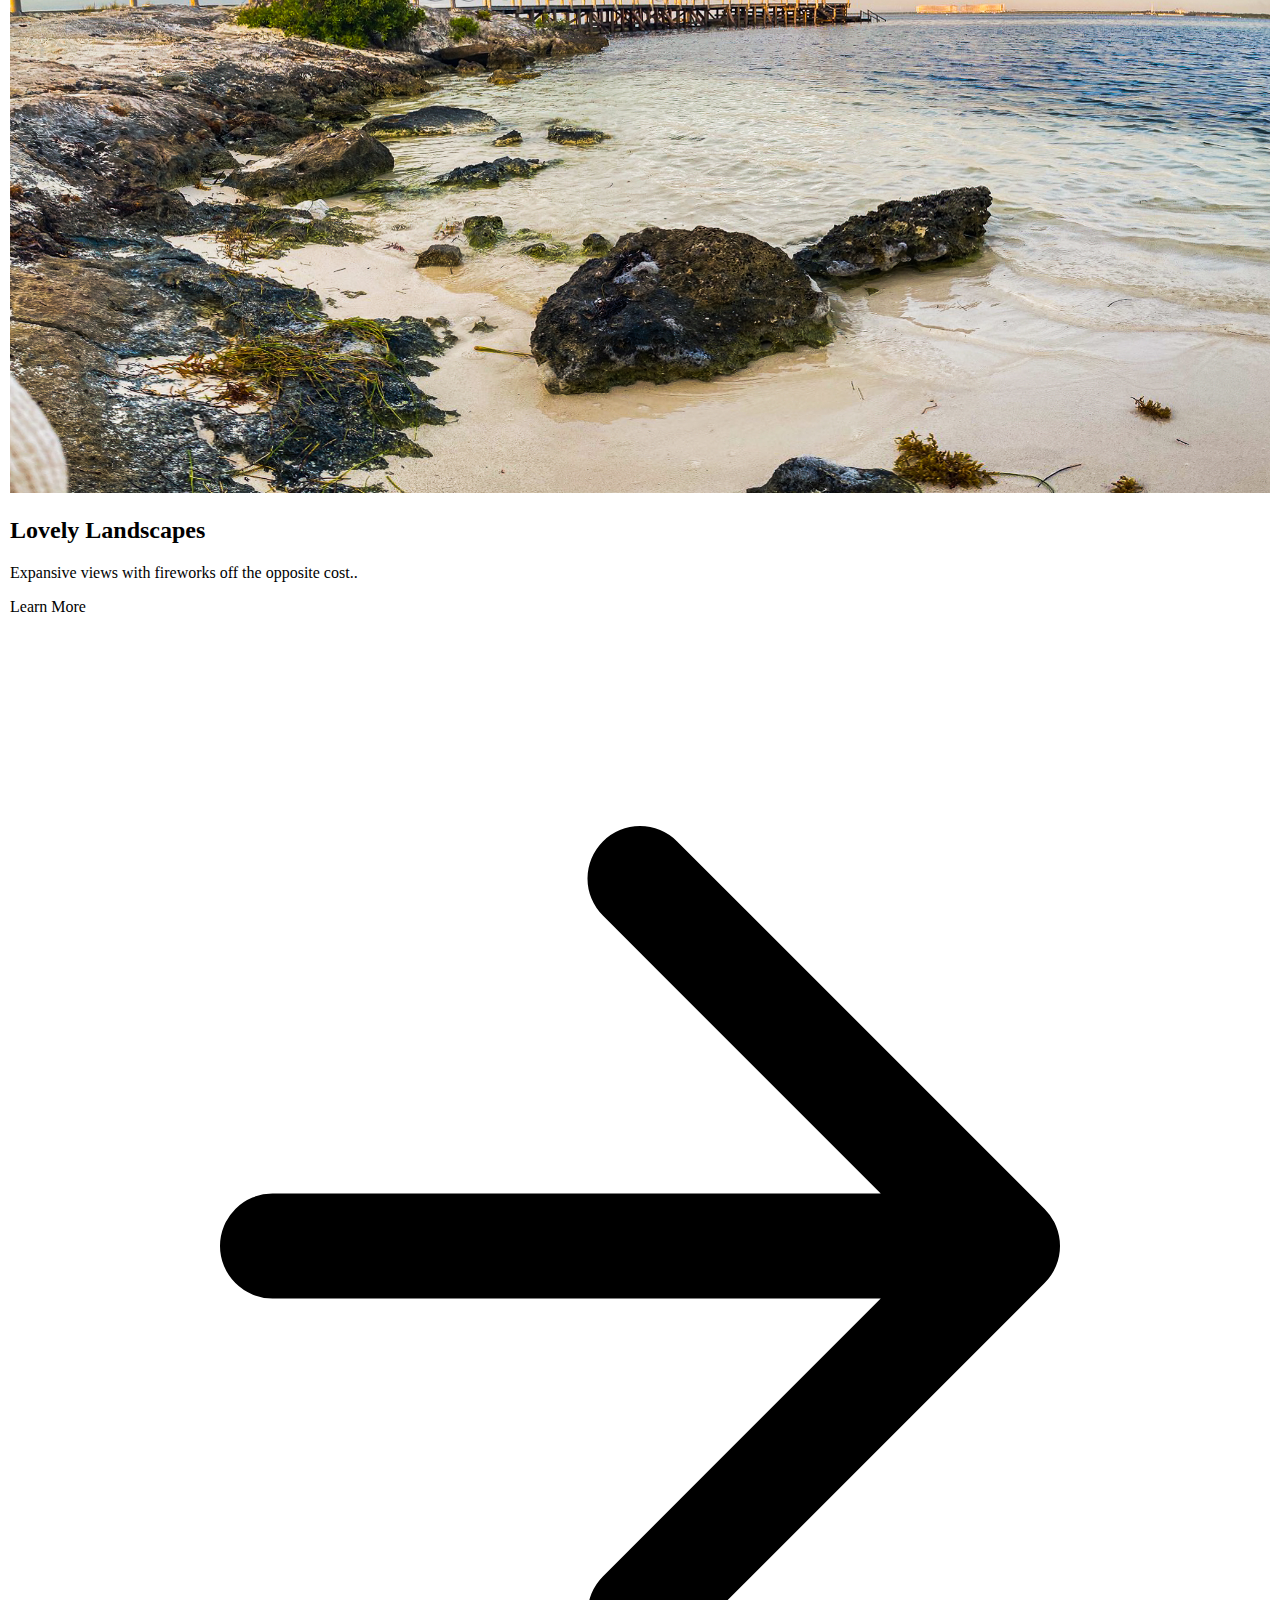
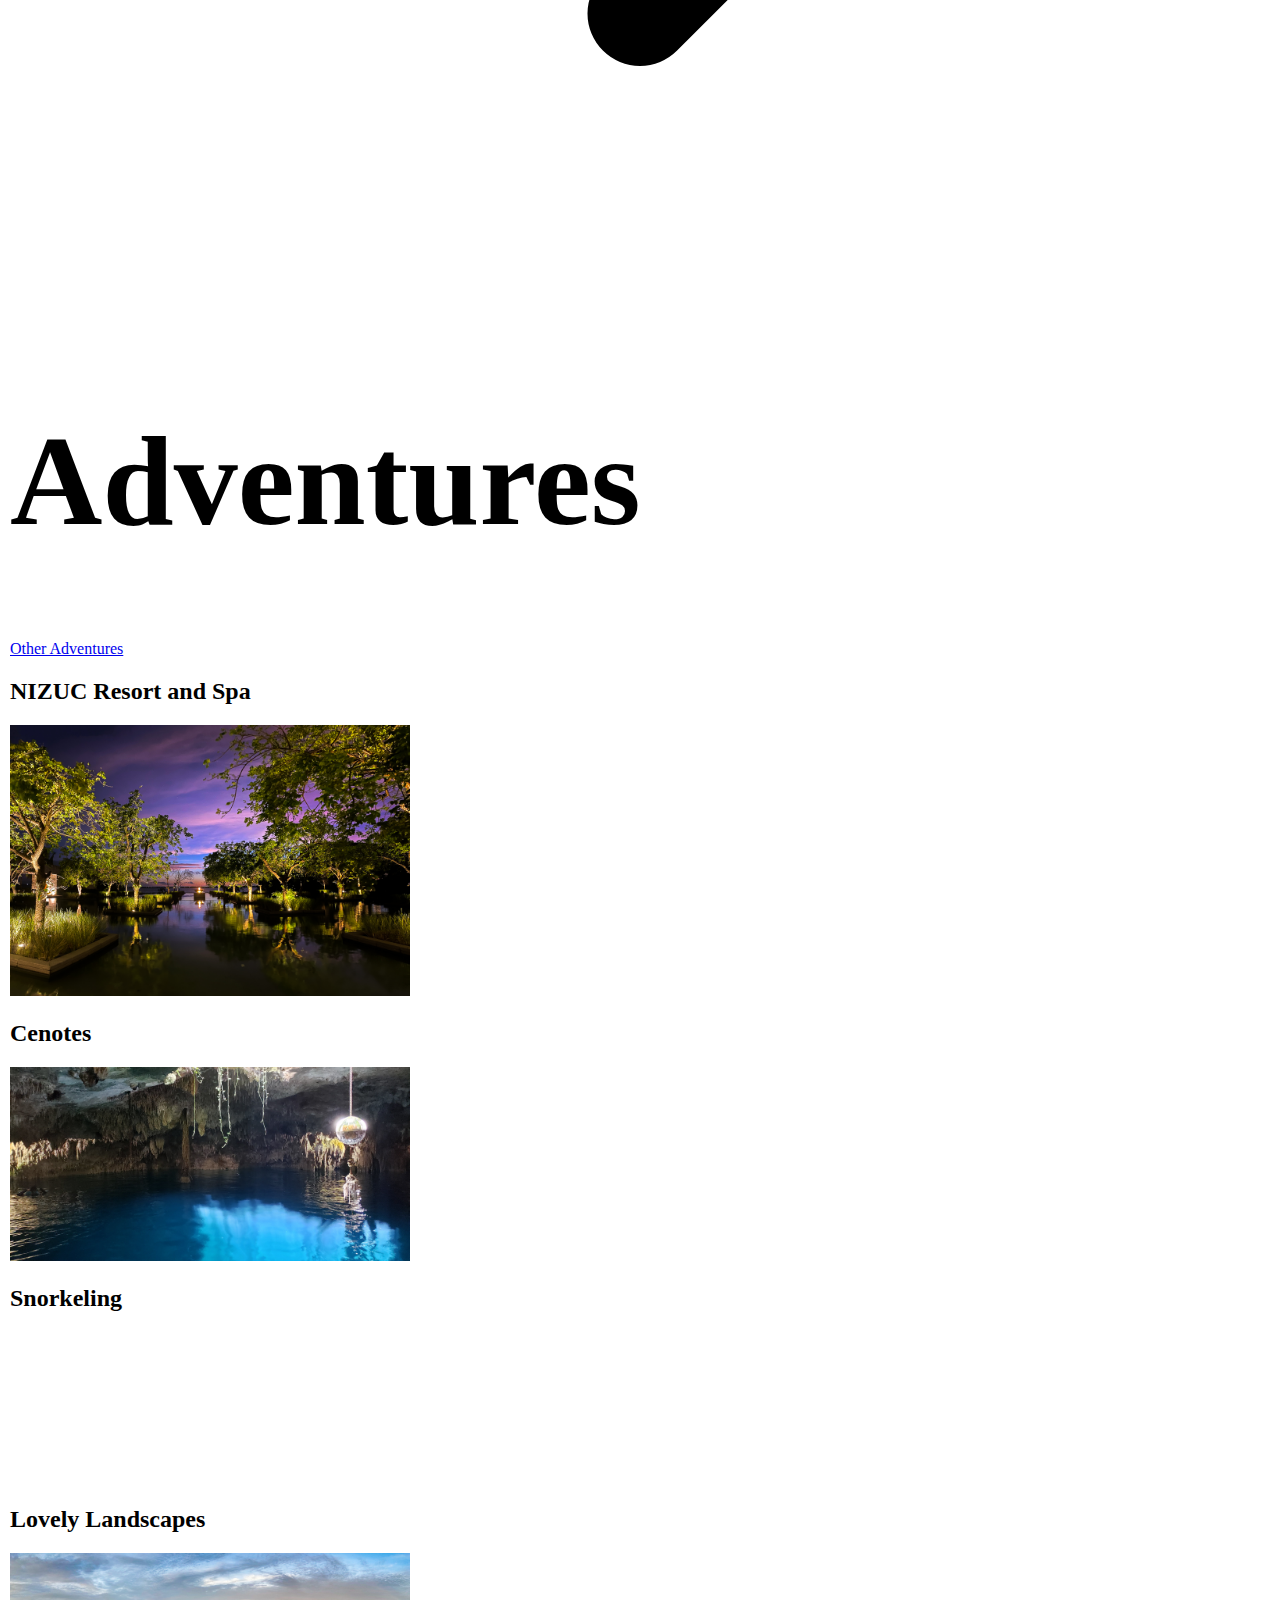
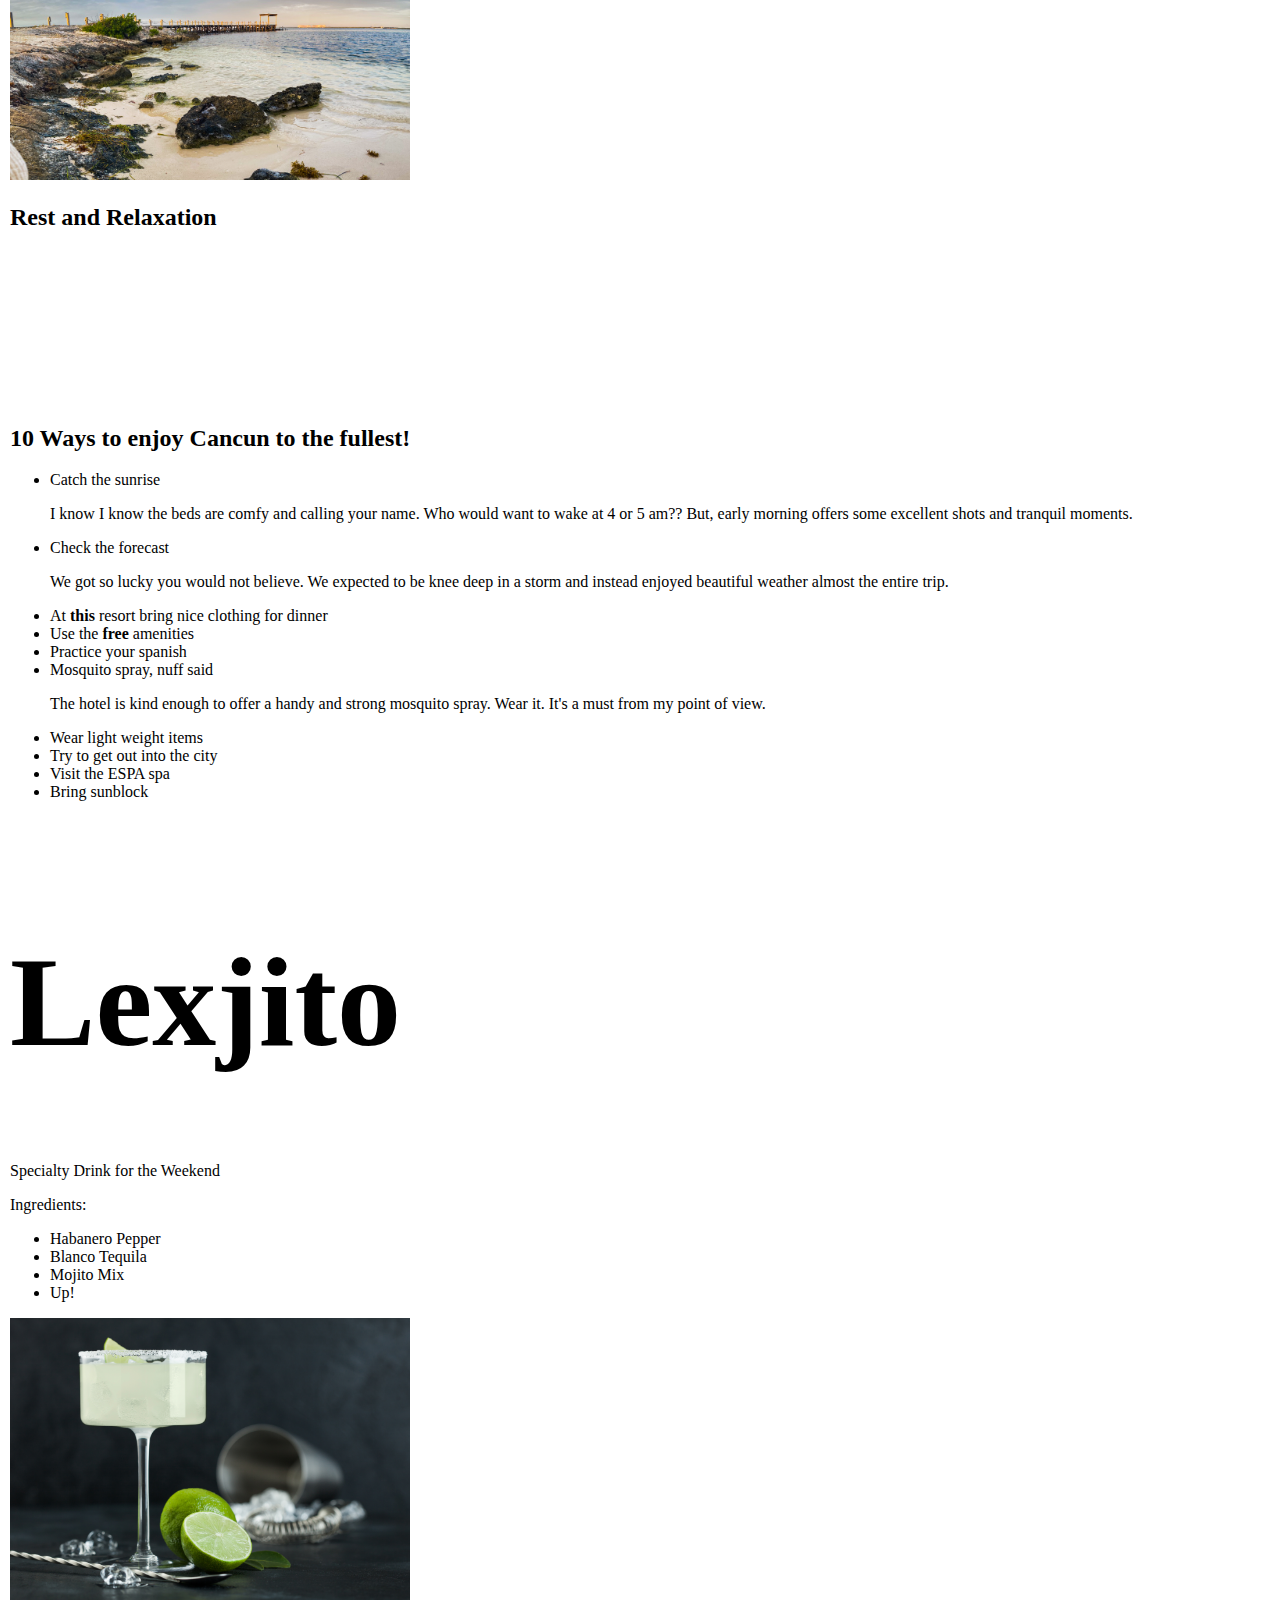
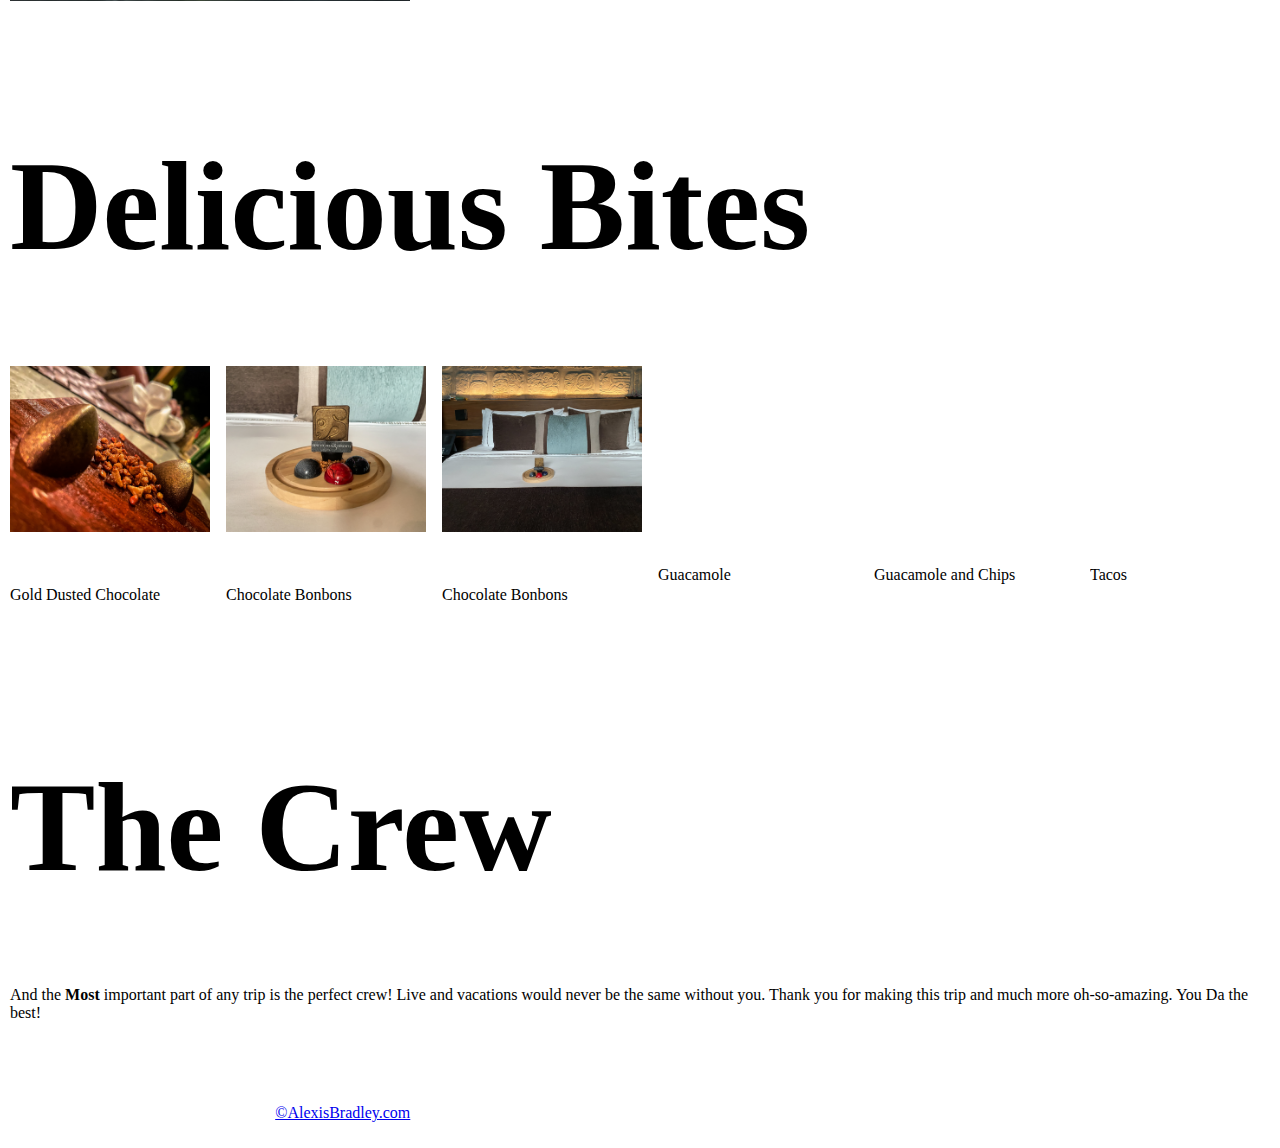
==== commit 63eb61f1: "modified html" ====
--- a/index.html
+++ b/index.html
@@ -95,29 +95,30 @@
       <h2 class="media-element">Cenotes</h2>
       <img class="card" src="assets/cenote.jpeg" alt="">
       
-      <h2 class="media-element">Snorkling</h2>
+      <h2 class="media-element">Snorkeling</h2>
       <video src="assets/GX010196_Sub_01.mp4" width="300"></video>
 
       <h2>Lovely Landscapes</h2>
 
       <img class="card" src="assets/SF Street-2.jpg" alt="">
       <h2>Rest and Relaxation</h2>
-      <img src="" alt="">
+      <video src="assets/cancunspa.mp4"></video>
+    
 
       <h2>10 Ways to enjoy Cancun to the fullest!</h2>
      <ul>
        <li>Catch the sunrise</li>
-       <p>I know I know the beds are comphy and calling your name. Who would want to wake at 4 or 5 am?? Well for those of you willing, early morning offers some excellent shots and tranquill moments. </p>
-       <li>Check the forcast </li>
+       <p>I know I know the beds are comfy and calling your name. Who would want to wake at 4 or 5 am?? But, early morning offers some excellent shots and tranquil moments.</p>
+       <li>Check the forecast </li>
        <p>We got so lucky you would not believe. We expected to be knee deep in a storm and instead enjoyed beautiful weather almost the entire trip.</p>
        <li>At <strong>this</strong> resort bring nice clothing for dinner</li>
        <li>Use the<strong> free</strong> amenities</li>
        <li>Practice your spanish</li>
        <li>Mosquito spray, nuff said</li>
-       <p>The hotel is kind enouph to offe a handy and strong mosiquito spray. Wear it. It's a must from my point of view.</p>
+       <p>The hotel is kind enough to offer a handy and strong mosquito spray. Wear it. It's a must from my point of view.</p>
        <li>Wear light weight items</li>
        <li>Try to get out into the city</li>
-       <li>Try Espa spa</li>
+       <li>Visit the ESPA spa</li>
        <li>Bring sunblock</li>
 
      </ul>
@@ -220,7 +221,7 @@
       </main>
     <div class="crew">
         <h1>The Crew</h1>
-        <p>And the <strong>Most </strong>imporntant  important part of any trip is the perfect crew! Live and vacations would never be the same without you. Thank you for making this trip and much more oh-so-amazing. You Da the best!</p>
+        <p>And the <strong>Most </strong> important part of any trip is the perfect crew! Live and vacations would never be the same without you. Thank you for making this trip and much more oh-so-amazing. You Da the best!</p>
         <img loading="lazy" class="card" src="assets/howieandimedium.jpeg" alt="">
   
     </div>
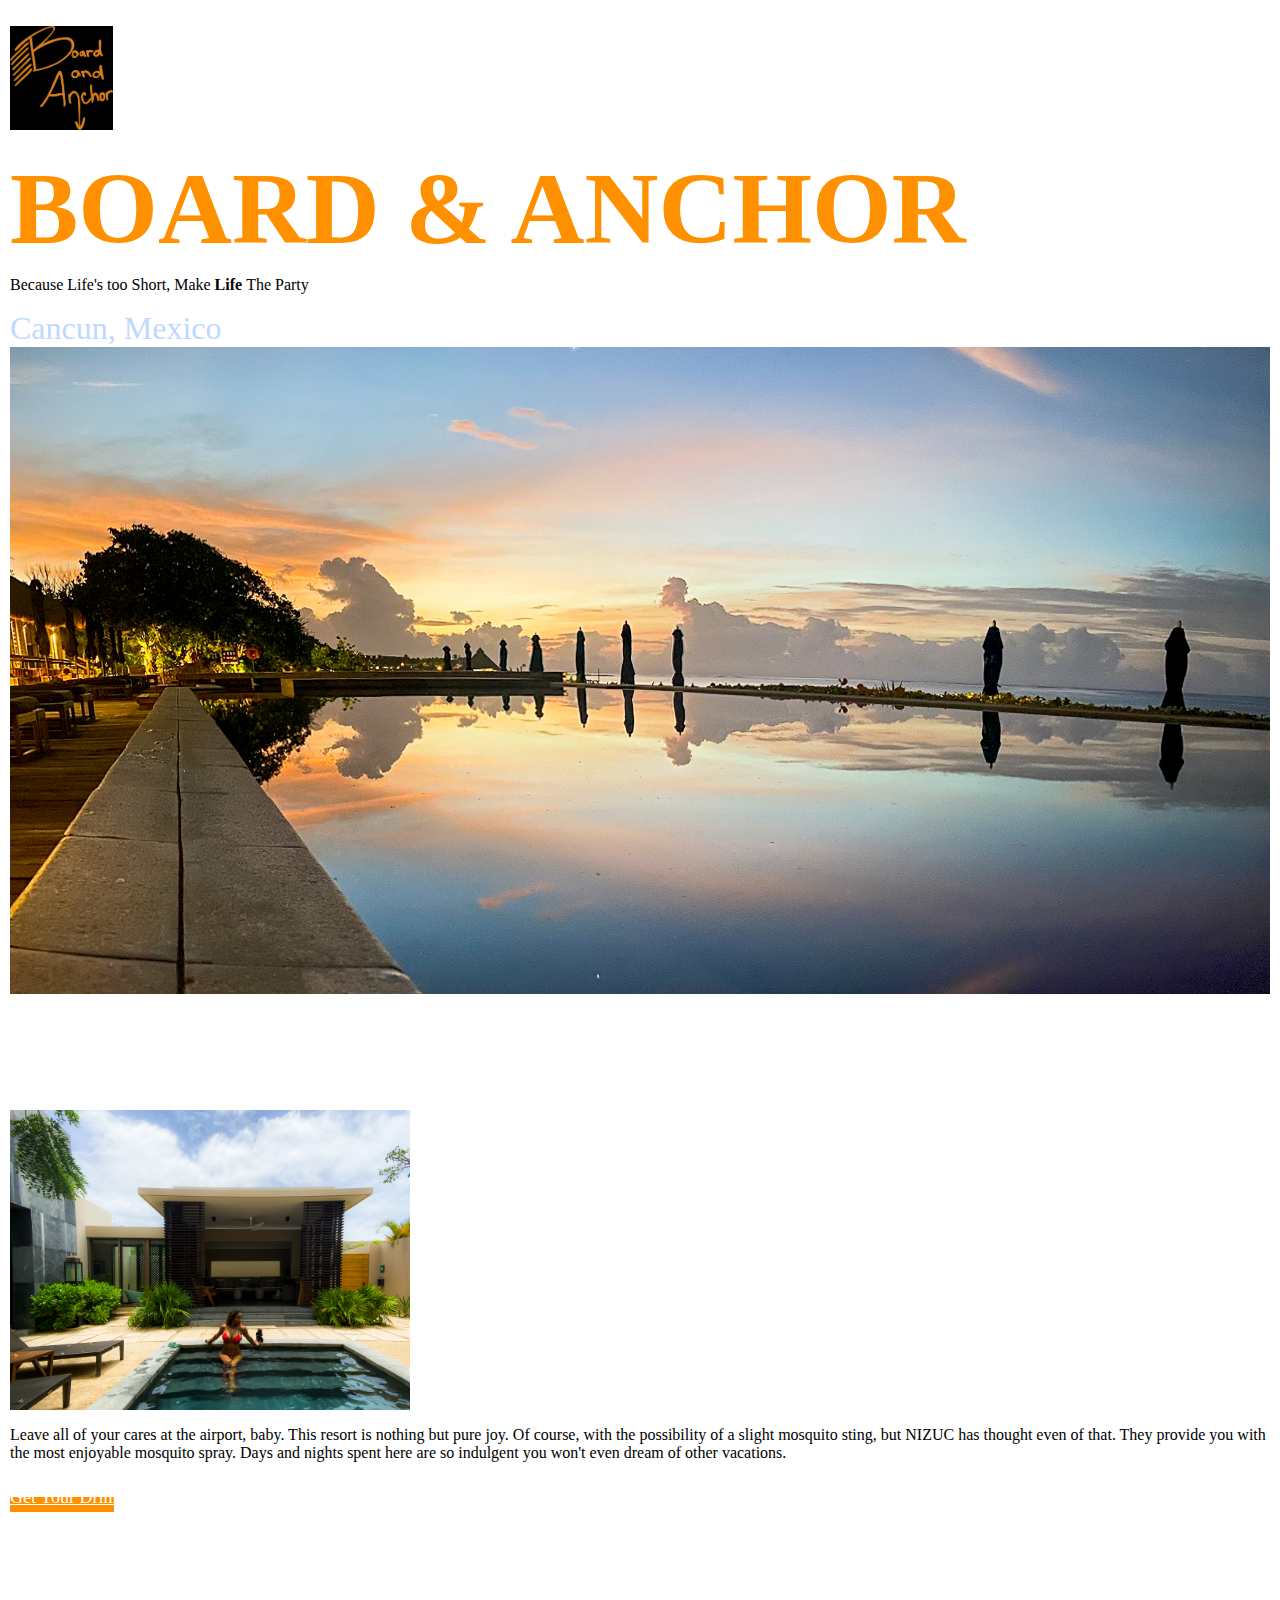
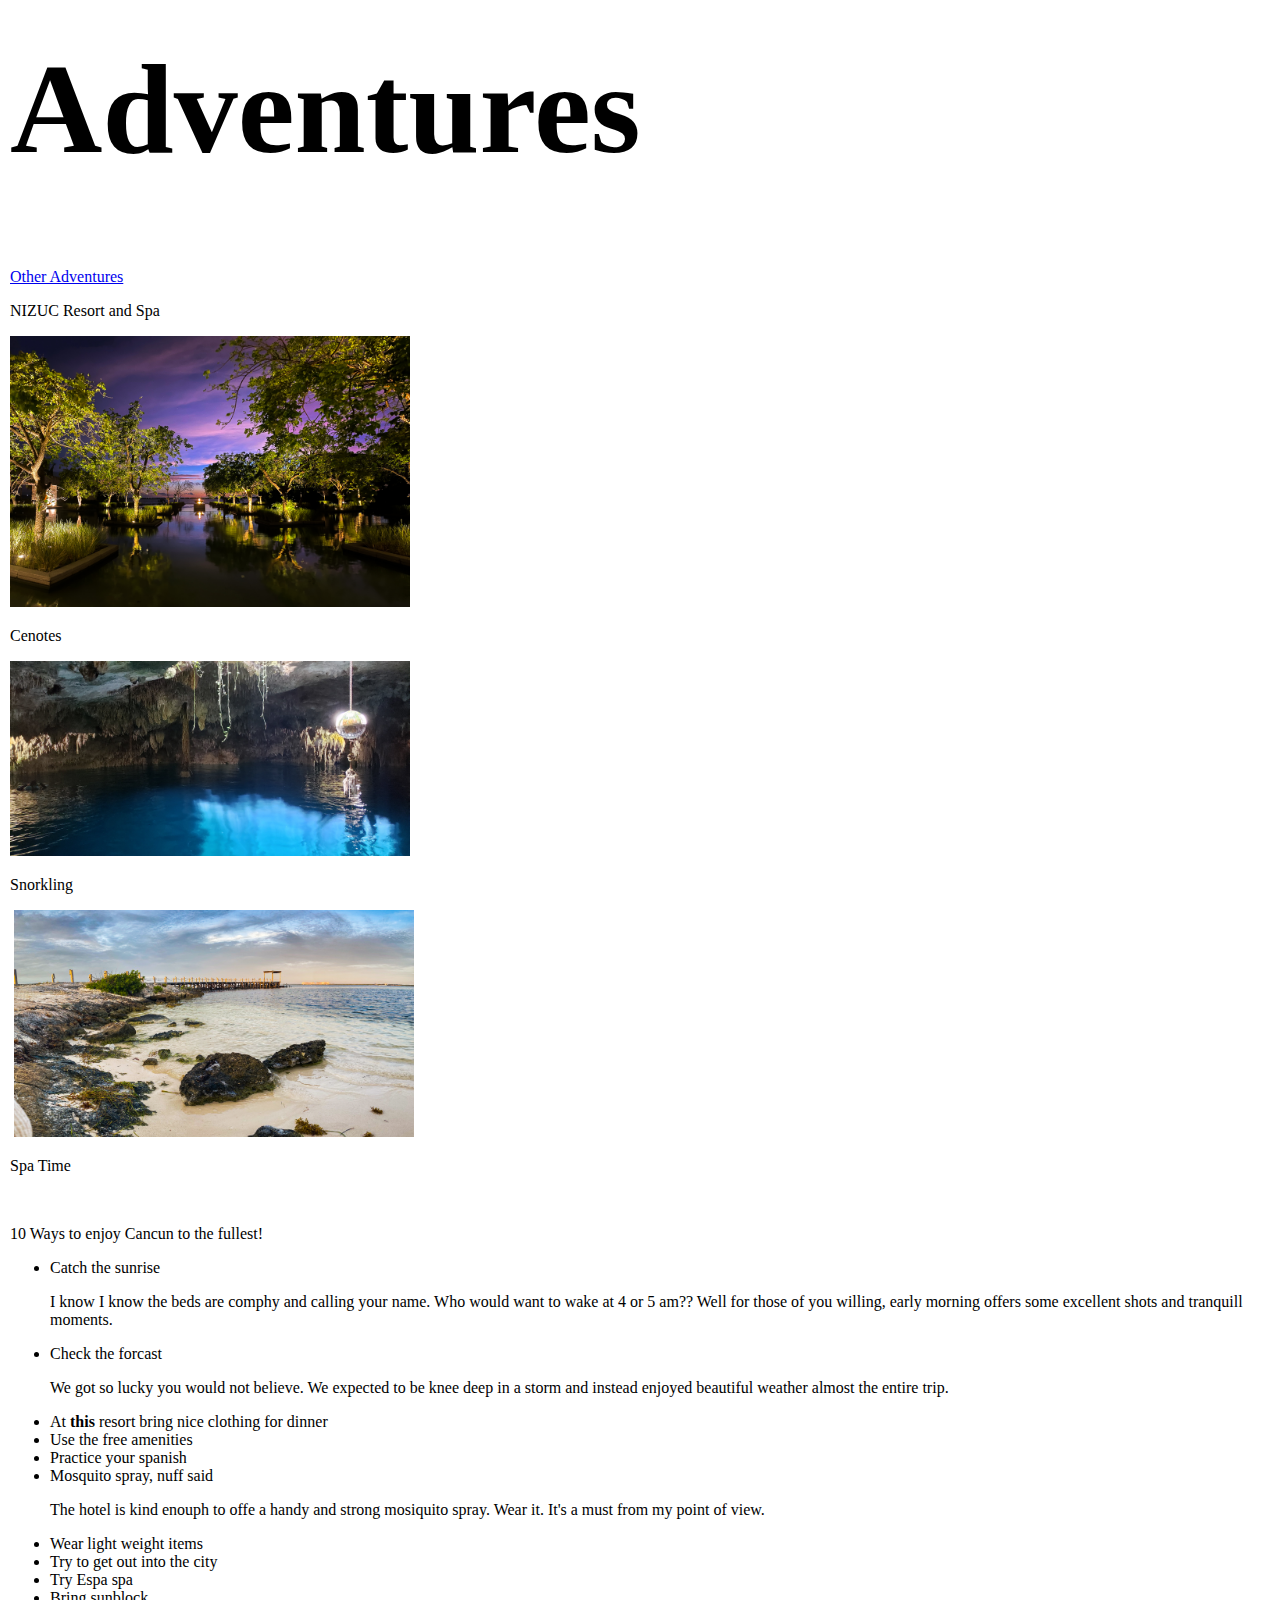
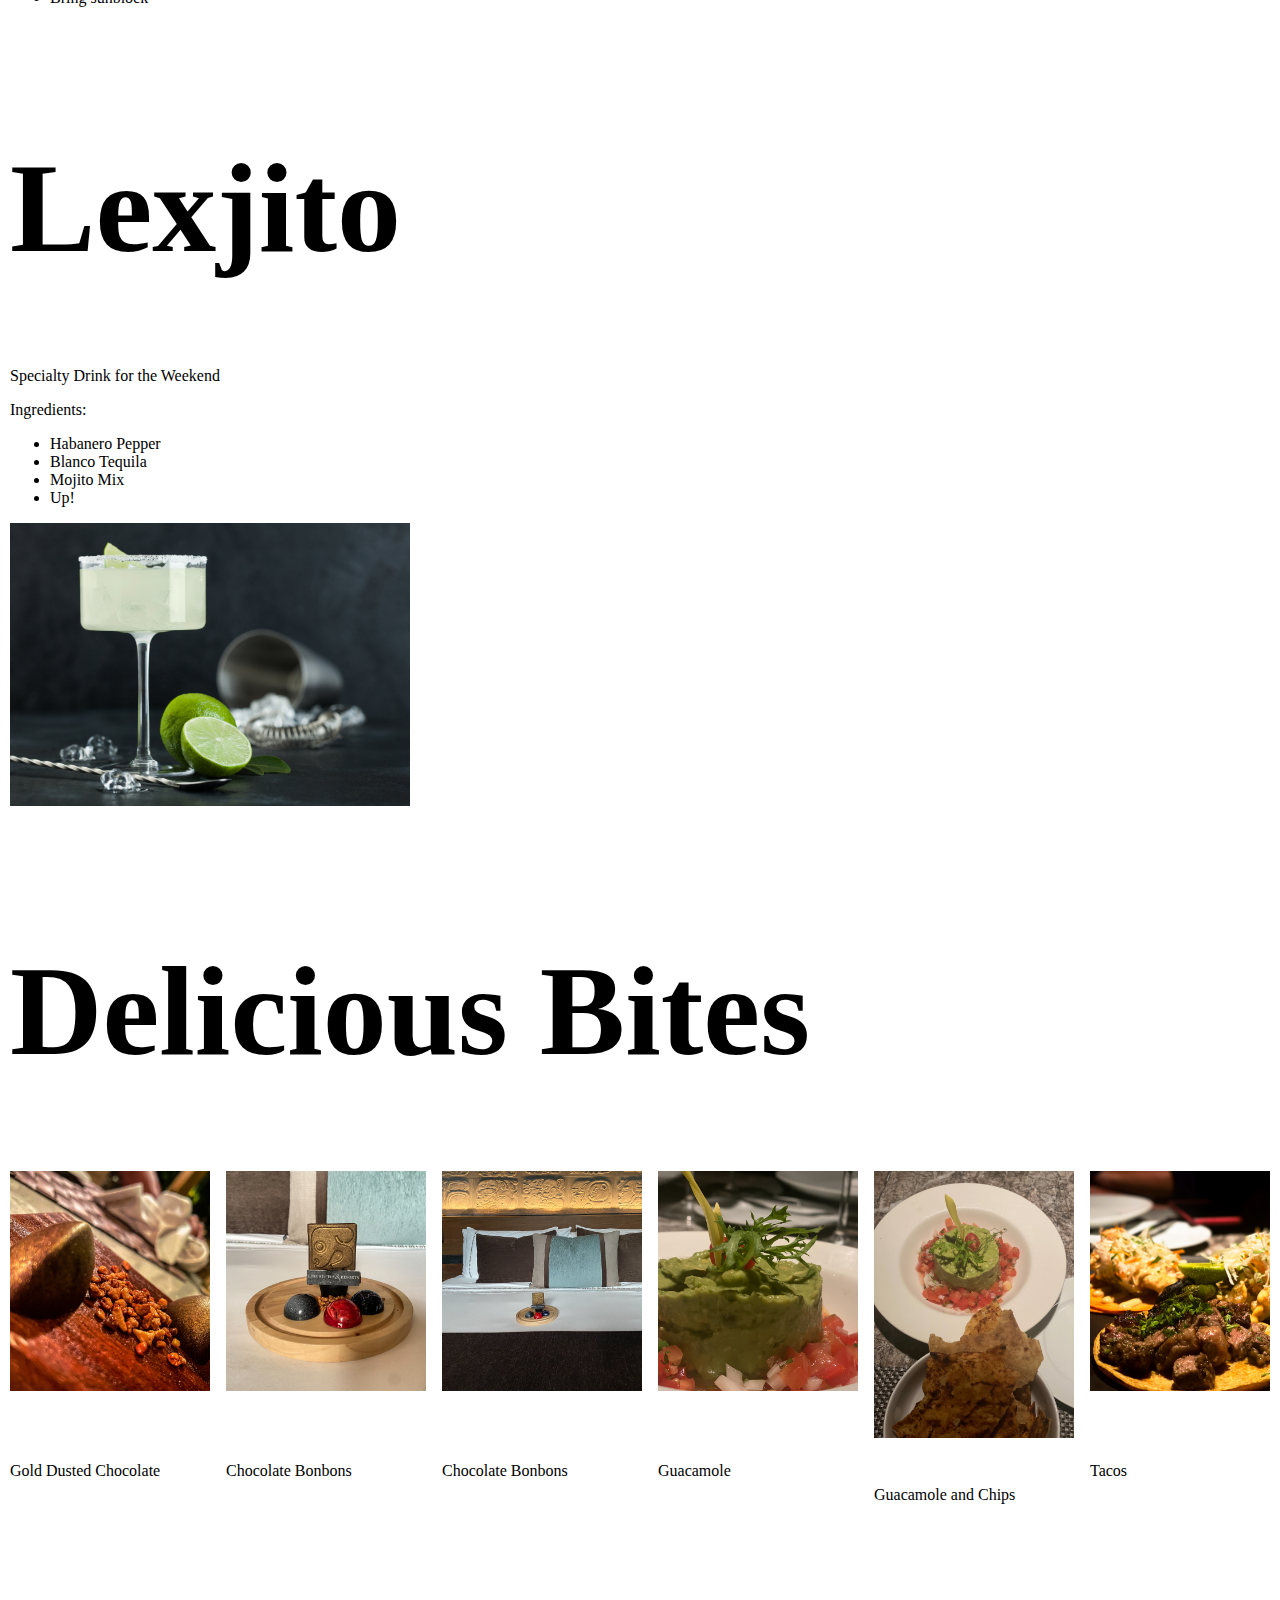
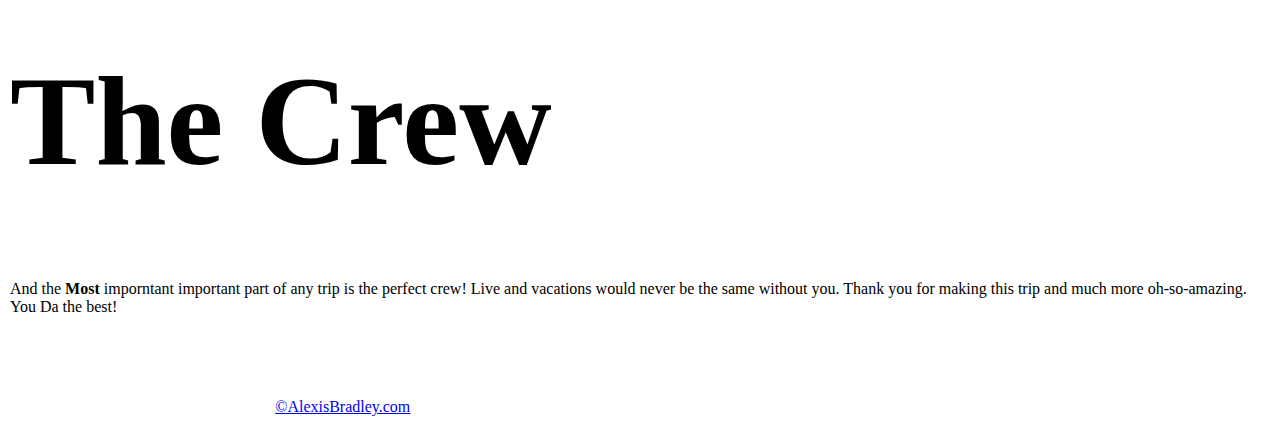
==== commit 23b49c84: "Add files via upload" ====
--- a/index.html
+++ b/index.html
@@ -9,6 +9,7 @@
 </head>
 <body>
   
+  <div class="main-grid">
   <header>
     <a href="index.html" class="nav__link"><img class="logo" src="assets/logo.png" alt="Board&Anchor"></a>
     <nav class="nav">
@@ -34,91 +35,36 @@
     </div>
       <p class="description">Leave all of your cares at the airport, baby. This resort is nothing but pure joy. Of course, with the possibility of a slight mosquito sting, but NIZUC has thought even of that. They provide you with the most enjoyable mosquito spray. Days and nights spent here are so indulgent you won't even dream of other vacations. </p>
     <a href= "#drink" class="btn">Get Your Drink On</a>
-    <section class="text-gray-600 body-font">
-      <div class="container px-5 py-24 mx-auto">
-        <div class="flex flex-col">
-          <div class="h-1 bg-gray-200 rounded overflow-hidden">
-            <div class="w-24 h-full bg-indigo-500"></div>
-          </div>
-          <div class="flex flex-wrap sm:flex-row flex-col py-6 mb-12">
-            <h1 class="sm:w-2/5 text-gray-900 font-medium title-font text-2xl mb-2 sm:mb-0">Adventures </h1>
-            <p class="sm:w-3/5 leading-relaxed text-base sm:pl-10 pl-0"> Cancun is filled with every resort activity you could imagine. From snorkeling to yoga on a paddle board to kayaking the mangroves. Not to be out done by off the resort the cenotes await with more fun and adventure than should be legal.</p>
-          </div>
-        </div>
-        <div class="flex flex-wrap sm:-m-4 -mx-4 -mb-10 -mt-4">
-          <div class="p-4 md:w-1/3 sm:mb-0 mb-6">
-            <div class="rounded-lg h-64 overflow-hidden">
-              <img alt="content" class="object-cover object-center h-full w-full adventures" src="assets/nizucwater.jpg">
-            </div>
-            <h2 class="text-xl font-medium title-font text-gray-900 mt-5">NIZUC Resort and Spa</h2>
-            <p class="text-base leading-relaxed mt-2"> Hailed as the most instagramable hotel I was skeptical at first. I wondered if we'd get the relaxation that the photos had promised. And I can tell you we, were not disappointed.Lovely yes, but the experience was more than just a view. It was truly an experience. </p>
-            <a class="text-indigo-500 inline-flex items-center mt-3">Learn More
-              <svg fill="none" stroke="currentColor" stroke-linecap="round" stroke-linejoin="round" stroke-width="2" class="w-4 h-4 ml-2" viewBox="0 0 24 24">
-                <path d="M5 12h14M12 5l7 7-7 7"></path>
-              </svg>
-            </a>
-          </div>
-          <div class="p-4 md:w-1/3 sm:mb-0 mb-6">
-            <div class="rounded-lg h-64 overflow-hidden">
-              <img alt="content" class="object-cover object-center h-full w-full" src="assets/cenote.jpeg">
-            </div>
-            <h2 class="text-xl font-medium title-font text-gray-900 mt-5">Cenotes</h2>
-            <p class="text-base leading-relaxed mt-2"> We ventured out into the town to the cenotes, some in the 50-55ft range where we played like children in the tranquil waters and ziplined for epic jumps.</p>
-            <a class="text-indigo-500 inline-flex items-center mt-3">Learn More
-              <svg fill="none" stroke="currentColor" stroke-linecap="round" stroke-linejoin="round" stroke-width="2" class="w-4 h-4 ml-2" viewBox="0 0 24 24">
-                <path d="M5 12h14M12 5l7 7-7 7"></path>
-              </svg>
-            </a>
-          </div>
-          <div class="p-4 md:w-1/3 sm:mb-0 mb-6">
-            <div class="rounded-lg h-64 overflow-hidden">
-              <img alt="content" class="object-cover object-center h-full w-full" src="assets/SF Street-2.jpg">
-            </div>
-            <h2 class="text-xl font-medium title-font text-gray-900 mt-5">Lovely Landscapes</h2>
-            <p class="text-base leading-relaxed mt-2"> Expansive views with fireworks off the opposite cost..</p>
-            <a class="text-indigo-500 inline-flex items-center mt-3">Learn More
-              <svg fill="none" stroke="currentColor" stroke-linecap="round" stroke-linejoin="round" stroke-width="2" class="w-4 h-4 ml-2" viewBox="0 0 24 24">
-                <path d="M5 12h14M12 5l7 7-7 7"></path>
-              </svg>
-            </a>
-          </div>
-        </div>
-      </div>
-    </section>
+ 
     <div id="adventures" class="adventures">
       <h1>Adventures</h1>
       <a href="loscabos.html">Other Adventures</a>
       
-      <h2 id="stay">NIZUC Resort and Spa</h2>
+      <p id="stay">NIZUC Resort and Spa</p>
       <img class="card" src="assets/nizucwater.jpg" alt="">
     
-      <h2 class="media-element">Cenotes</h2>
+      <p class="media-element">Cenotes</p>
       <img class="card" src="assets/cenote.jpeg" alt="">
-      
-      <h2 class="media-element">Snorkeling</h2>
-      <video src="assets/GX010196_Sub_01.mp4" width="300"></video>
-
-      <h2>Lovely Landscapes</h2>
+      <p class="media-element">Snorkling</p>
+      <img class="card" src="assets/starfish.jpg" alt="">
 
       <img class="card" src="assets/SF Street-2.jpg" alt="">
-      <h2>Rest and Relaxation</h2>
-      <video src="assets/cancunspa.mp4"></video>
-    
-
-      <h2>10 Ways to enjoy Cancun to the fullest!</h2>
+      <p>Spa Time</p>
+      <img src="" alt="">
+      <p>10 Ways to enjoy Cancun to the fullest!</p>
      <ul>
        <li>Catch the sunrise</li>
-       <p>I know I know the beds are comfy and calling your name. Who would want to wake at 4 or 5 am?? But, early morning offers some excellent shots and tranquil moments.</p>
-       <li>Check the forecast </li>
+       <p>I know I know the beds are comphy and calling your name. Who would want to wake at 4 or 5 am?? Well for those of you willing, early morning offers some excellent shots and tranquill moments. </p>
+       <li>Check the forcast </li>
        <p>We got so lucky you would not believe. We expected to be knee deep in a storm and instead enjoyed beautiful weather almost the entire trip.</p>
        <li>At <strong>this</strong> resort bring nice clothing for dinner</li>
-       <li>Use the<strong> free</strong> amenities</li>
+       <li>Use the<st> free</strong> amenities</li>
        <li>Practice your spanish</li>
        <li>Mosquito spray, nuff said</li>
-       <p>The hotel is kind enough to offer a handy and strong mosquito spray. Wear it. It's a must from my point of view.</p>
+       <p>The hotel is kind enouph to offe a handy and strong mosiquito spray. Wear it. It's a must from my point of view.</p>
        <li>Wear light weight items</li>
        <li>Try to get out into the city</li>
-       <li>Visit the ESPA spa</li>
+       <li>Try Espa spa</li>
        <li>Bring sunblock</li>
 
      </ul>
@@ -221,7 +167,7 @@
       </main>
     <div class="crew">
         <h1>The Crew</h1>
-        <p>And the <strong>Most </strong> important part of any trip is the perfect crew! Live and vacations would never be the same without you. Thank you for making this trip and much more oh-so-amazing. You Da the best!</p>
+        <p>And the <strong>Most </strong>imporntant  important part of any trip is the perfect crew! Live and vacations would never be the same without you. Thank you for making this trip and much more oh-so-amazing. You Da the best!</p>
         <img loading="lazy" class="card" src="assets/howieandimedium.jpeg" alt="">
   
     </div>
--- a/style.css
+++ b/style.css
@@ -167,7 +167,6 @@
      max-height: 500px;
      width: (100%, 1000px);
      object-fit: cover;
-     max-width: 100vw;min-width: 1vh;
   }
 
   .secondary-images{
